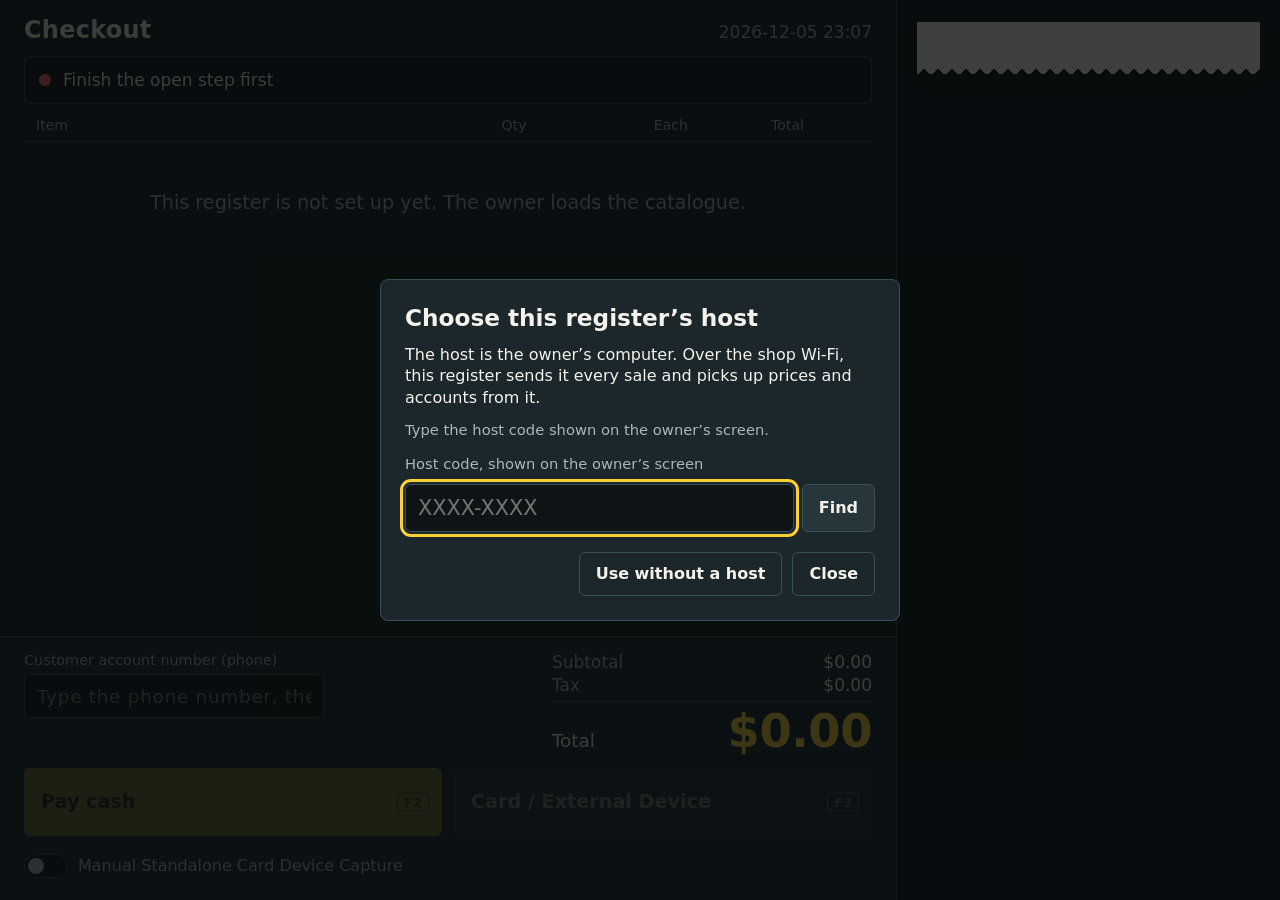
==== checkout_terminal.html @ d7b21565 "Add files via upload" ====
<!doctype html>
<html lang="en">
<head>
<meta charset="utf-8">
<meta name="viewport" content="width=device-width, initial-scale=1">
<meta name="theme-color" content="#141c1f">
<meta name="color-scheme" content="dark">
<title>Checkout</title>
<link rel="manifest" href="terminal.webmanifest">
<link rel="icon" href="icon-192.png">
<link rel="apple-touch-icon" href="icon-192.png">
<style>
:root {
  --slate: #141c1f; --well: #0e1416; --panel: #1c272b; --raise: #27363b; --line: #3b4e54;
  --chalk: #f4f2ea; --mute: #a9b8ba; --tag: #ffcf33; --tag-ink: #1d1a04;
  --tomato: #ff6b5e; --leaf: #7ad796; --paper: #fbfaf4; --ink: #1b1b19;
  --display: Bahnschrift, 'DIN Alternate', 'Avenir Next Condensed', 'Roboto Condensed', 'Arial Narrow', system-ui, sans-serif;
  --body: system-ui, 'Segoe UI', Roboto, 'Helvetica Neue', Arial, sans-serif;
}
* { box-sizing: border-box; }
[hidden] { display: none !important; }
html, body { height: 100%; margin: 0; }
body { background: var(--slate); color: var(--chalk); font: 17px/1.35 var(--display); overflow: hidden; -webkit-text-size-adjust: 100%; }
button, input { font: inherit; color: inherit; }
button { cursor: pointer; }
button:disabled { cursor: not-allowed; }
:focus-visible { outline: 3px solid var(--tag); outline-offset: 2px; }

/* The scanner catch-box stays focusable but takes no space on screen. */
.scan-catch { position: fixed; left: -200vw; top: 0; width: 1px; height: 1px; opacity: 0; border: 0; padding: 0; }
#print_frame { position: fixed; right: 0; bottom: 0; width: 0; height: 0; border: 0; opacity: 0; pointer-events: none; }

.app { display: grid; grid-template-columns: minmax(0, 1fr) clamp(300px, 30vw, 410px); height: 100%; }
.till { display: grid; grid-template-columns: minmax(0, 1fr); grid-template-rows: auto auto minmax(0, 1fr) auto; min-height: 0; min-width: 0; }

.bar { display: flex; align-items: baseline; justify-content: space-between; gap: 16px; padding: 14px 24px 10px; }
.bar h1 { min-width: 0; margin: 0; font-size: 1.5rem; font-weight: 700; letter-spacing: .01em; overflow: hidden; text-overflow: ellipsis; white-space: nowrap; }
.bar-meta { display: flex; gap: 18px; align-items: baseline; color: var(--mute); white-space: nowrap; font-variant-numeric: tabular-nums; }
.lamp::before { content: ''; display: inline-block; width: .55em; height: .55em; border-radius: 50%; background: var(--leaf); margin-right: .45em; }

.lamp.away::before { background: var(--tag); }

.scanline { display: flex; align-items: center; gap: 12px; margin: 0 24px; padding: 10px 14px; background: var(--well); border: 1px solid var(--line); border-radius: 6px; min-height: 48px; }
.scan-lamp { width: 12px; height: 12px; border-radius: 50%; background: var(--tomato); flex: none; }
.scan-ready .scan-lamp { background: var(--leaf); box-shadow: 0 0 0 4px rgba(122, 215, 150, .18); }
.scan-echo { margin-left: auto; font-size: 1.2rem; letter-spacing: .08em; font-variant-numeric: tabular-nums; color: var(--tag); min-height: 1em; }

.cart { display: grid; grid-template-rows: auto minmax(0, 1fr) auto; min-height: 0; padding: 12px 24px 0; }
.cart-head, .row { display: grid; grid-template-columns: minmax(0, 1fr) 132px 96px 104px 44px; column-gap: 12px; align-items: center; }
.cart-head { color: var(--mute); font-size: .88rem; padding: 0 12px 6px; border-bottom: 1px solid var(--line); }
.cart-head span:nth-child(n+3) { text-align: right; }
.cart-head span:nth-child(2) { text-align: center; }
.cart-rows { list-style: none; margin: 0; padding: 0; overflow-y: auto; }
.row { padding: 10px 12px; border-bottom: 1px solid rgba(59, 78, 84, .55); }
.row.is-new { animation: landed .7s ease-out; }
@keyframes landed { from { background: rgba(255, 207, 51, .28); } to { background: transparent; } }
.row-name { min-width: 0; }
.row-name span { display: block; font-size: 1.18rem; overflow: hidden; text-overflow: ellipsis; white-space: nowrap; }
.row-name small { color: var(--tag); font-size: .85rem; }
.stepper { display: grid; grid-template-columns: 40px 1fr 40px; align-items: center; text-align: center; }
.stepper button, .row-x { height: 40px; border: 1px solid var(--line); background: var(--panel); border-radius: 6px; font-size: 1.3rem; line-height: 1; }
.stepper button:hover, .row-x:hover { background: var(--raise); }
.stepper output { font-size: 1.2rem; font-variant-numeric: tabular-nums; }
.price { display: grid; justify-items: end; font-variant-numeric: tabular-nums; line-height: 1.15; }
.price s { color: var(--tomato); font-size: .95rem; text-decoration-thickness: 2px; }
.row-total { text-align: right; font-size: 1.2rem; font-weight: 600; font-variant-numeric: tabular-nums; }
.row-x { color: var(--mute); }
.empty { margin: 0; padding: 48px 12px; color: var(--mute); font-size: 1.2rem; text-align: center; }
.coupons { list-style: none; margin: 0; padding: 8px 0 0; display: flex; flex-wrap: wrap; gap: 8px; }
.coupons li { display: flex; align-items: center; gap: 4px; background: var(--tag); color: var(--tag-ink); font-weight: 700; padding: 3px 4px 3px 10px; border-radius: 3px; }
.coupons button { border: 0; background: transparent; color: inherit; font-size: 1.15rem; line-height: 1; padding: 2px 6px; }

.checkout { display: grid; grid-template-columns: minmax(0, 1fr) minmax(240px, 320px); gap: 14px 28px; padding: 14px 24px 18px; background: var(--panel); border-top: 1px solid var(--line); }
.acct label { display: block; color: var(--mute); font-size: .9rem; margin-bottom: 4px; }
.acct input { width: 100%; max-width: 300px; height: 44px; padding: 0 12px; background: var(--well); border: 1px solid var(--line); border-radius: 6px; font-size: 1.15rem; letter-spacing: .04em; }
.acct-card { margin-top: 10px; display: flex; flex-wrap: wrap; align-items: center; gap: 6px 12px; }
.acct-card strong { font-size: 1.15rem; }
.acct-card .owes { color: var(--mute); flex-basis: 100%; }
.pill { font-size: .85rem; font-weight: 700; padding: 1px 8px; border-radius: 3px; background: var(--tomato); color: #2a0703; }

.totals { margin: 0; align-self: end; }
.totals div { display: flex; justify-content: space-between; gap: 12px; color: var(--mute); font-variant-numeric: tabular-nums; }
.totals dd { margin: 0; color: var(--chalk); }
.totals .grand { align-items: baseline; margin-top: 4px; padding-top: 6px; border-top: 1px solid var(--line); color: var(--chalk); font-size: 1.15rem; }
.totals .grand dd { font-size: 2.9rem; font-weight: 700; line-height: 1; color: var(--tag); letter-spacing: -.01em; }
.saved { margin: 4px 0 0; text-align: right; color: var(--leaf); }

.lock { grid-column: 1 / -1; display: flex; flex-wrap: wrap; align-items: center; gap: 10px 16px; padding: 12px 14px; border: 2px solid var(--tomato); border-radius: 6px; background: rgba(255, 107, 94, .1); }
.lock p { margin: 0; flex: 1 1 320px; font-family: var(--body); font-size: 1rem; }
.pay { grid-column: 1 / -1; display: grid; grid-template-columns: repeat(auto-fit, minmax(200px, 1fr)); gap: 12px; }
.paybtn { position: relative; display: grid; align-content: center; justify-items: start; min-height: 68px; padding: 8px 54px 8px 16px; text-align: left; background: var(--raise); border: 1px solid var(--line); border-radius: 6px; font-size: 1.2rem; font-weight: 700; }
.paybtn small { font-weight: 400; font-size: .85rem; color: var(--mute); }
.paybtn kbd { position: absolute; right: 12px; top: 50%; translate: 0 -50%; font: 600 .8rem var(--display); border: 1px solid currentColor; border-radius: 4px; padding: 1px 6px; opacity: .65; }
.paybtn.cash { background: var(--tag); border-color: var(--tag); color: var(--tag-ink); }
.paybtn:hover:not(:disabled) { filter: brightness(1.1); }
.paybtn:disabled { opacity: .38; }
.switch { grid-column: 1 / -1; justify-self: start; display: flex; align-items: center; gap: 10px; background: none; border: 0; padding: 4px 0; color: var(--mute); font-size: 1rem; }
.switch .knob { width: 44px; height: 24px; border-radius: 12px; border: 1px solid var(--line); background: var(--well); position: relative; flex: none; }
.switch .knob::after { content: ''; position: absolute; top: 3px; left: 3px; width: 16px; height: 16px; border-radius: 50%; background: var(--mute); transition: left .12s; }
.switch[aria-checked="true"] { color: var(--chalk); }
.switch[aria-checked="true"] .knob { background: var(--tag); border-color: var(--tag); }
.switch[aria-checked="true"] .knob::after { left: 23px; background: var(--tag-ink); }

.btn { min-height: 44px; padding: 0 16px; border-radius: 6px; border: 1px solid var(--line); background: var(--raise); font-weight: 600; }
.btn:hover { filter: brightness(1.12); }
.btn.primary { background: var(--tag); border-color: var(--tag); color: var(--tag-ink); }
.btn.ghost { background: transparent; }
.btn.small { min-height: 36px; padding: 0 12px; font-size: .95rem; }

/* Receipt tape */
.tape { background: var(--well); border-left: 1px solid var(--line); padding: 22px 20px 40px; overflow-y: auto; }
.paper { position: relative; background: var(--paper); color: var(--ink); padding: 20px 16px 22px; box-shadow: 0 10px 30px rgba(0, 0, 0, .45); }
.paper::after { content: ''; position: absolute; left: 0; right: 0; top: 100%; height: 10px;
  background: linear-gradient(135deg, var(--paper) 50%, transparent 50%) 0 0 / 14px 10px repeat-x, linear-gradient(225deg, var(--paper) 50%, transparent 50%) 0 0 / 14px 10px repeat-x; }

/* Dialogs */
dialog.dlg { width: min(520px, calc(100vw - 32px)); padding: 24px; border: 1px solid var(--line); border-radius: 8px; background: var(--panel); color: var(--chalk); font-family: var(--body); font-size: 1rem; }
dialog.dlg::backdrop { background: rgba(7, 11, 12, .78); }
.dlg h2 { margin: 0 0 12px; font: 700 1.45rem/1.2 var(--display); }
.dlg p { margin: 0 0 12px; }
.dlg label { display: block; margin: 14px 0 4px; color: var(--mute); font-size: .92rem; }
.dlg input:not([type=radio]) { width: 100%; height: 48px; padding: 0 12px; background: var(--well); border: 1px solid var(--line); border-radius: 6px; font: 1.3rem var(--display); }
.dlg-btns { display: flex; flex-wrap: wrap; justify-content: flex-end; gap: 10px; margin-top: 20px; }
.dlg .big { font: 700 2.6rem/1 var(--display); color: var(--tag); margin-bottom: 14px; font-variant-numeric: tabular-nums; }
.dlg .err { color: var(--tomato); min-height: 1.3em; margin: 8px 0 0; }
.dlg .fine { color: var(--mute); font-size: .92rem; }
.dlg .sums { display: flex; justify-content: space-between; align-items: baseline; font: 1.15rem var(--display); margin: 14px 0 0; }
.dlg .sums b { font-size: 1.7rem; font-variant-numeric: tabular-nums; }
.quick { display: flex; flex-wrap: wrap; gap: 8px; margin-top: 10px; }
#pinInput { letter-spacing: .6em; text-align: center; font-size: 1.8rem; }
.map-list { display: grid; gap: 8px; max-height: 40vh; overflow-y: auto; }
.map-opt { display: grid; grid-template-columns: auto 1fr; gap: 2px 12px; align-items: center; margin: 0 !important; padding: 10px 12px; border: 1px solid var(--line); border-radius: 6px; color: var(--chalk) !important; font-size: 1rem !important; cursor: pointer; }
.map-opt:has(input:checked) { border-color: var(--tag); background: rgba(255, 207, 51, .08); }
.map-opt input { grid-row: span 2; width: 20px; height: 20px; accent-color: var(--tag); }
.map-opt span { color: var(--mute); font-size: .9rem; grid-column: 2; overflow-wrap: anywhere; }
.host-opt { display: grid; gap: 2px; text-align: left; padding: 10px 12px; }
.host-opt span { color: var(--mute); font-weight: 400; font-size: .9rem; }
.host-opt:disabled { opacity: .55; }
#hostCode { flex: 1 1 160px; width: auto; text-transform: uppercase; }
.pulse { height: 6px; border-radius: 3px; background: var(--well); overflow: hidden; margin: 18px 0; }
.pulse::after { content: ''; display: block; width: 35%; height: 100%; background: var(--tag); border-radius: 3px; animation: sweep 1.3s ease-in-out infinite alternate; }
@keyframes sweep { from { translate: 0; } to { translate: 186%; } }

.veil { position: fixed; inset: 0; z-index: 50; display: grid; place-items: center; background: rgba(14, 20, 22, .9); border: 4px dashed var(--tag); font-size: 1.6rem; font-weight: 700; pointer-events: none; }
.toasts { position: fixed; right: 20px; top: 14px; z-index: 60; display: grid; gap: 8px; width: min(370px, calc(100vw - 40px)); pointer-events: none; }
.toast { padding: 12px 16px; border-radius: 6px; background: var(--chalk); color: var(--ink); font: 600 1rem var(--body); box-shadow: 0 6px 20px rgba(0, 0, 0, .5); border-left: 6px solid var(--mute); }
.toast.good { border-left-color: #1f9d4d; }
.toast.bad { border-left-color: #d6311f; }

@media (max-width: 900px) {
  body { overflow: auto; }
  .app { grid-template-columns: minmax(0, 1fr); height: auto; min-height: 100%; }
  .bar { flex-wrap: wrap; row-gap: 2px; }
  .bar h1 { flex: 1 1 100%; }
  .till { grid-template-rows: auto auto auto auto; }
  .cart-rows { max-height: 46vh; }
  .cart-head, .row { grid-template-columns: minmax(0, 1fr) 112px 76px 84px 40px; column-gap: 8px; }
  .checkout { grid-template-columns: 1fr; }
  .tape { border-left: 0; border-top: 1px solid var(--line); }
  .paper { max-width: 380px; margin: 0 auto; }
  .bar, .cart, .checkout { padding-left: 14px; padding-right: 14px; }
  .scanline { margin: 0 14px; }
}
@media (prefers-reduced-motion: reduce) { .row.is-new, .pulse::after { animation: none; } .switch .knob::after { transition: none; } }
@media print { .till, .toasts, .veil, dialog { display: none !important; } .app { display: block; } .tape { border: 0; padding: 0; background: #fff; } .paper { box-shadow: none; } }
</style>
<!-- Receipt rules live in their own sheet: the same text is copied into the hidden print frame. -->
<style id="rcptCss">
.rcpt { font: 13px/1.4 ui-monospace, 'Cascadia Mono', 'SF Mono', Menlo, Consolas, 'Liberation Mono', monospace; }
.rcpt p { margin: 0; }
.rcpt header { text-align: center; margin-bottom: 10px; }
.rcpt .r-store { font-weight: 700; font-size: 1.2em; }
.rcpt .r-meta { display: flex; justify-content: space-between; gap: 8px; }
.rcpt hr { border: 0; border-top: 1px dashed currentColor; margin: 8px 0; }
.rcpt ul { list-style: none; margin: 0; padding: 0; }
.rcpt li { display: grid; grid-template-columns: auto 1fr auto; column-gap: 8px; align-items: end; margin-bottom: 6px; }
.rcpt .r-name { grid-column: 1 / -1; overflow-wrap: anywhere; }
.rcpt .r-qty { padding-left: 2ch; }
.rcpt .r-each { display: grid; }
.rcpt .r-each s { color: #c5281c; }
.rcpt .r-amt, .rcpt dd { text-align: right; font-variant-numeric: tabular-nums; }
.rcpt dl { margin: 0; }
.rcpt dl div { display: flex; justify-content: space-between; gap: 8px; }
.rcpt dd { margin: 0; }
.rcpt .r-grand { font-weight: 700; font-size: 1.3em; margin-top: 4px; }
.rcpt .r-note { text-align: center; margin-top: 8px; }
.rcpt .r-quiet { opacity: .6; }
.rcpt footer { text-align: center; margin-top: 12px; }
</style>
</head>
<body>
<input id="scan" class="scan-catch" type="text" inputmode="none" autocomplete="off" autocapitalize="off" autocorrect="off" spellcheck="false" aria-label="Barcode scanner input">

<div class="app">
  <main class="till">
    <header class="bar">
      <h1 id="storeName">Checkout</h1>
      <div class="bar-meta"><span id="linkLamp" class="lamp" hidden></span><span id="offlineLamp" class="lamp" hidden>Works offline</span><time id="clock"></time></div>
    </header>

    <section class="scanline" aria-live="polite">
      <span class="scan-lamp"></span>
      <span id="scanState">Ready to scan</span>
      <span id="scanEcho" class="scan-echo"></span>
    </section>

    <section class="cart" aria-label="Cart">
      <div class="cart-head" aria-hidden="true"><span>Item</span><span>Qty</span><span>Each</span><span>Total</span><span></span></div>
      <ol id="cartRows" class="cart-rows"></ol>
      <ul id="couponRow" class="coupons" aria-label="Coupons applied"></ul>
    </section>

    <section class="checkout" aria-label="Payment">
      <div class="acct">
        <label for="phone">Customer account number (phone)</label>
        <input id="phone" data-keepfocus type="tel" inputmode="numeric" autocomplete="off" placeholder="Type the phone number, then Enter">
        <div id="acctInfo"></div>
      </div>
      <div>
        <dl class="totals">
          <div><dt>Subtotal</dt><dd id="tSub">$0.00</dd></div>
          <div id="tOffRow" hidden><dt>Coupons</dt><dd id="tOff"></dd></div>
          <div><dt id="tTaxLabel">Tax</dt><dd id="tTax">$0.00</dd></div>
          <div class="grand"><dt>Total</dt><dd id="tTotal">$0.00</dd></div>
        </dl>
        <p id="tSaved" class="saved" hidden></p>
      </div>
      <div class="lock" id="lock" hidden role="alert"><p id="lockMsg"></p></div>
      <div class="pay">
        <button type="button" class="paybtn cash" id="payCash"><span>Pay cash</span><kbd>F2</kbd></button>
        <button type="button" class="paybtn" id="payCard"><span>Card / External Device</span><small id="cardHint"></small><kbd>F3</kbd></button>
        <button type="button" class="paybtn" id="payAcct" hidden><span>Charge to Account</span><kbd>F4</kbd></button>
      </div>
      <button type="button" class="switch" id="manualToggle" role="switch" aria-checked="false"><span class="knob"></span>Manual Standalone Card Device Capture</button>
    </section>
  </main>

  <aside class="tape" aria-label="Receipt"><div class="paper" id="paper"></div></aside>
</div>

<div id="dropVeil" class="veil" hidden>Release to load the database file</div>
<div id="toasts" class="toasts" role="status" aria-live="polite"></div>
<iframe name="print_frame" id="print_frame" title="Receipt print frame" aria-hidden="true" tabindex="-1"></iframe>

<dialog id="askDlg" class="dlg"><form method="dialog">
  <h2 id="askTitle"></h2><div id="askBody"></div><div id="askBtns" class="dlg-btns"></div>
</form></dialog>

<dialog id="pinDlg" class="dlg"><form>
  <h2 id="pinTitle"></h2>
  <p id="pinNote" class="err" hidden></p>
  <label for="pinInput">4-digit owner PIN</label>
  <input id="pinInput" type="password" inputmode="numeric" maxlength="4" pattern="[0-9]{4}" autocomplete="off" required>
  <p id="pinErr" class="err" role="alert"></p>
  <div class="dlg-btns"><button type="button" class="btn ghost" data-close>Cancel</button><button class="btn primary">Unlock</button></div>
</form></dialog>

<dialog id="cashDlg" class="dlg"><form>
  <h2>Cash payment</h2>
  <p class="sums">Amount due <b id="cashDue"></b></p>
  <label for="cashIn">Cash received</label>
  <input id="cashIn" inputmode="decimal" autocomplete="off">
  <div id="cashQuick" class="quick"></div>
  <p class="sums">Change <b id="cashChange"></b></p>
  <p id="cashErr" class="err" role="alert"></p>
  <div class="dlg-btns"><button type="button" class="btn ghost" data-close>Cancel</button><button class="btn primary">Take payment</button></div>
</form></dialog>

<dialog id="mapDlg" class="dlg"><form>
  <h2>Which card device does this register use?</h2>
  <p>This is asked once per register. Card totals are pushed to the device you pick.</p>
  <div id="mapList" class="map-list" role="radiogroup" aria-label="Card device profiles"></div>
  <label for="mapEndpoint">Device address for this register</label>
  <input id="mapEndpoint" autocomplete="off" spellcheck="false">
  <p id="mapSerial" class="fine" hidden><button type="button" class="btn small" id="mapGrant">Choose serial port</button> <span id="mapSerialState"></span></p>
  <p id="mapErr" class="err" role="alert"></p>
  <div class="dlg-btns"><button type="button" class="btn ghost" data-close>Cancel</button><button class="btn primary">Use this device</button></div>
</form></dialog>

<dialog id="hostDlg" class="dlg"><form>
  <h2>Choose this register’s host</h2>
  <p>The host is the owner’s computer. Over the shop Wi-Fi, this register sends it every sale and picks up prices and accounts from it.</p>
  <div id="hostList" class="map-list"></div>
  <p id="hostState" class="fine" role="status"></p>
  <label for="hostCode">Host code, shown on the owner’s screen</label>
  <div class="quick"><input id="hostCode" autocomplete="off" spellcheck="false" maxlength="9" placeholder="XXXX-XXXX"><button class="btn" id="hostFind">Find</button></div>
  <div class="dlg-btns"><button type="button" class="btn ghost" id="hostSkip">Use without a host</button><button type="button" class="btn ghost" data-close>Close</button></div>
</form></dialog>

<dialog id="waitDlg" class="dlg">
  <h2>Waiting for Hardware Payment…</h2>
  <p class="big" id="waitAmt"></p>
  <p id="waitDev"></p>
  <p id="waitSim" class="err" hidden>Simulator profile: no card is being charged.</p>
  <div class="pulse" aria-hidden="true"></div>
  <p class="fine">If you cancel here, check the card device as well. A card that was already tapped may still be charged.</p>
  <div class="dlg-btns"><button type="button" class="btn ghost" id="waitCancel">Cancel payment</button></div>
</dialog>

<script>
/* ===== Shared core. This block is identical in checkout_terminal.html and owner_manager.html ===== */
const Core = (() => {
  'use strict';

  /* ---------- money and dates (all arithmetic in integer cents) ---------- */
  const toCents = v => { const n = Math.round(Number(v) * 100); return Number.isFinite(n) ? n : 0; };
  const toMoney = c => Math.round(c) / 100;
  const fmt = c => (c < 0 ? '-$' : '$') + (Math.abs(c) / 100).toFixed(2);
  const pad2 = n => String(n).padStart(2, '0');
  const isoDate = (d = new Date()) => `${d.getFullYear()}-${pad2(d.getMonth() + 1)}-${pad2(d.getDate())}`;
  const addDays = (iso, days) => { const [y, m, d] = iso.split('-').map(Number); return isoDate(new Date(y, m - 1, d + days)); };
  const phoneKey = s => String(s ?? '').replace(/\D/g, '');
  const isDate = s => typeof s === 'string' && /^\d{4}-\d{2}-\d{2}$/.test(s);

  /* ---------- SHA-256 in plain JS, so PIN checks work without a secure context ---------- */
  const K = new Uint32Array([
    0x428a2f98, 0x71374491, 0xb5c0fbcf, 0xe9b5dba5, 0x3956c25b, 0x59f111f1, 0x923f82a4, 0xab1c5ed5,
    0xd807aa98, 0x12835b01, 0x243185be, 0x550c7dc3, 0x72be5d74, 0x80deb1fe, 0x9bdc06a7, 0xc19bf174,
    0xe49b69c1, 0xefbe4786, 0x0fc19dc6, 0x240ca1cc, 0x2de92c6f, 0x4a7484aa, 0x5cb0a9dc, 0x76f988da,
    0x983e5152, 0xa831c66d, 0xb00327c8, 0xbf597fc7, 0xc6e00bf3, 0xd5a79147, 0x06ca6351, 0x14292967,
    0x27b70a85, 0x2e1b2138, 0x4d2c6dfc, 0x53380d13, 0x650a7354, 0x766a0abb, 0x81c2c92e, 0x92722c85,
    0xa2bfe8a1, 0xa81a664b, 0xc24b8b70, 0xc76c51a3, 0xd192e819, 0xd6990624, 0xf40e3585, 0x106aa070,
    0x19a4c116, 0x1e376c08, 0x2748774c, 0x34b0bcb5, 0x391c0cb3, 0x4ed8aa4a, 0x5b9cca4f, 0x682e6ff3,
    0x748f82ee, 0x78a5636f, 0x84c87814, 0x8cc70208, 0x90befffa, 0xa4506ceb, 0xbef9a3f7, 0xc67178f2]);
  const W = new Uint32Array(64);
  const encoder = new TextEncoder();
  function sha256(str) {
    const bytes = encoder.encode(str), len = bytes.length;
    const total = ((len + 9 + 63) >> 6) << 6;
    const buf = new Uint8Array(total); buf.set(bytes); buf[len] = 0x80;
    const dv = new DataView(buf.buffer);
    dv.setUint32(total - 8, Math.floor(len / 0x20000000)); dv.setUint32(total - 4, (len << 3) >>> 0);
    const H = new Uint32Array([0x6a09e667, 0xbb67ae85, 0x3c6ef372, 0xa54ff53a, 0x510e527f, 0x9b05688c, 0x1f83d9ab, 0x5be0cd19]);
    for (let off = 0; off < total; off += 64) {
      for (let i = 0; i < 16; i++) W[i] = dv.getUint32(off + i * 4);
      for (let i = 16; i < 64; i++) {
        const x = W[i - 15], y = W[i - 2];
        const s0 = ((x >>> 7) | (x << 25)) ^ ((x >>> 18) | (x << 14)) ^ (x >>> 3);
        const s1 = ((y >>> 17) | (y << 15)) ^ ((y >>> 19) | (y << 13)) ^ (y >>> 10);
        W[i] = (W[i - 16] + s0 + W[i - 7] + s1) >>> 0;
      }
      let a = H[0], b = H[1], c = H[2], d = H[3], e = H[4], f = H[5], g = H[6], hh = H[7];
      for (let i = 0; i < 64; i++) {
        const S1 = ((e >>> 6) | (e << 26)) ^ ((e >>> 11) | (e << 21)) ^ ((e >>> 25) | (e << 7));
        const t1 = (hh + S1 + ((e & f) ^ (~e & g)) + K[i] + W[i]) >>> 0;
        const S0 = ((a >>> 2) | (a << 30)) ^ ((a >>> 13) | (a << 19)) ^ ((a >>> 22) | (a << 10));
        const t2 = (S0 + ((a & b) ^ (a & c) ^ (b & c))) >>> 0;
        hh = g; g = f; f = e; e = (d + t1) >>> 0; d = c; c = b; b = a; a = (t1 + t2) >>> 0;
      }
      H[0] += a; H[1] += b; H[2] += c; H[3] += d; H[4] += e; H[5] += f; H[6] += g; H[7] += hh;
    }
    let out = ''; for (const x of H) out += x.toString(16).padStart(8, '0');
    return out;
  }

  /* ---------- PIN: salted, stretched SHA-256 stored as "s256$rounds$salt$digest" ---------- */
  const PIN_ROUNDS = 12000;
  const randomHex = n => Array.from(crypto.getRandomValues(new Uint8Array(n)), b => b.toString(16).padStart(2, '0')).join('');
  function hashPin(pin, salt = randomHex(16), rounds = PIN_ROUNDS) {
    let d = sha256(`${salt}:${pin}`);
    for (let i = 1; i < rounds; i++) d = sha256(d + salt);
    return `s256$${rounds}$${salt}$${d}`;
  }
  function verifyPin(pin, stored) {
    const [tag, rounds, salt, digest] = String(stored ?? '').split('$');
    if (tag !== 's256' || !digest || !(Number(rounds) > 0) || Number(rounds) > 200000) return false;
    return hashPin(String(pin), salt, Number(rounds)) === stored;
  }
  /* Wrong-PIN guard: every fifth miss on this device adds a 30 second wait. */
  const GUARD_KEY = 'pos.pin.guard';
  function tryPin(pin, stored) {
    let g = {}; try { g = JSON.parse(localStorage.getItem(GUARD_KEY)) || {}; } catch { /* fresh guard */ }
    const now = Date.now();
    if (g.until > now) return { ok: false, wait: Math.ceil((g.until - now) / 1000) };
    if (verifyPin(pin, stored)) { try { localStorage.removeItem(GUARD_KEY); } catch { /* ignore */ } return { ok: true }; }
    const fails = (g.fails || 0) + 1;
    const until = fails % 5 === 0 ? now + 30000 * (fails / 5) : 0;
    try { localStorage.setItem(GUARD_KEY, JSON.stringify({ fails, until })); } catch { /* ignore */ }
    return { ok: false, wait: until ? Math.ceil((until - now) / 1000) : 0 };
  }

  /* ---------- schema ---------- */
  const PROMO_TYPES = ['percentage', 'fixed', 'clearance'];
  const emptyDb = () => ({
    inventory: {}, promotions: {}, customers: {},
    payment_devices: { ACTIVE_PROFILE_ID: '', profiles: {} },
    settings: { pin_hash: '', receipt_header: '', credit_allowed_globally: true, global_credit_duration_days: 7, printing_enabled: true, tax_rate_percent: 0, last_modified: '' },
    sales_history: []
  });
  const obj = v => (v && typeof v === 'object' && !Array.isArray(v)) ? v : {};
  const bool = (v, dflt) => v === true || v === 'true' ? true : v === false || v === 'false' ? false : dflt;
  const money = v => Math.max(0, toMoney(toCents(v)));
  const has = (o, k) => Object.prototype.hasOwnProperty.call(o, k);
  const safeKey = k => { const s = String(k ?? '').trim(); return s === '__proto__' ? '' : s; };

  /* Turns any parsed JSON into a clean database. Throws when it is not a sync file; reports rows it had to skip. */
  function normalizeDb(raw) {
    if (!raw || typeof raw !== 'object' || Array.isArray(raw) || !raw.inventory || typeof raw.inventory !== 'object') {
      throw new Error('This is not an inventory_db.json sync file (it has no "inventory" section).');
    }
    const db = emptyDb(), skipped = [];
    for (const [code, it] of Object.entries(raw.inventory)) {
      const key = safeKey(code), name = String(obj(it).name ?? '').trim();
      if (!key || !name) { skipped.push(`inventory "${code}"`); continue; }
      db.inventory[key] = { name, price: money(it.price), sale_price: money(it.sale_price), stock: Math.trunc(Number(it.stock)) || 0, category: String(it.category ?? '').trim(), taxable: bool(it.taxable, false) };
    }
    for (const [code, p] of Object.entries(obj(raw.promotions))) {
      const key = safeKey(code), type = String(obj(p).type ?? '').toLowerCase(), value = Number(obj(p).value);
      if (!key || !PROMO_TYPES.includes(type) || !(value > 0) || (type !== 'fixed' && value > 100)) { skipped.push(`promotion "${code}"`); continue; }
      db.promotions[key] = { type, value, applies_to: String(p.applies_to ?? 'all').trim() || 'all' };
    }
    for (const [phone, c] of Object.entries(obj(raw.customers))) {
      const key = phoneKey(phone), name = String(obj(c).name ?? '').trim();
      if (key.length < 4 || !name) { skipped.push(`customer "${phone}"`); continue; }
      db.customers[key] = { name, balance_due: money(c.balance_due), due_date: isDate(c.due_date) ? c.due_date : null, status: c.status === 'frozen' ? 'frozen' : 'active' };
    }
    const pd = obj(raw.payment_devices);
    for (const [id, p] of Object.entries(obj(pd.profiles))) {
      const key = safeKey(id);
      if (!key || !p || typeof p !== 'object') { skipped.push(`payment profile "${id}"`); continue; }
      db.payment_devices.profiles[key] = {
        provider_name: String(p.provider_name ?? '').trim(), connection_type: p.connection_type === 'SERIAL_COM' ? 'SERIAL_COM' : 'LAN_IP',
        endpoint_address: String(p.endpoint_address ?? '').trim(), label: String(p.label ?? '').trim() || key
      };
    }
    const ids = Object.keys(db.payment_devices.profiles), active = String(pd.ACTIVE_PROFILE_ID ?? '');
    db.payment_devices.ACTIVE_PROFILE_ID = ids.includes(active) ? active : (ids[0] || '');
    const s = obj(raw.settings), days = Math.trunc(Number(s.global_credit_duration_days)), tax = Number(s.tax_rate_percent);
    db.settings = {
      pin_hash: typeof s.pin_hash === 'string' ? s.pin_hash : '',
      receipt_header: String(s.receipt_header ?? ''),
      credit_allowed_globally: bool(s.credit_allowed_globally, true),
      global_credit_duration_days: days >= 0 ? days : 7,
      printing_enabled: bool(s.printing_enabled, true),
      tax_rate_percent: tax >= 0 && tax <= 100 ? tax : 0,
      last_modified: typeof s.last_modified === 'string' && !Number.isNaN(Date.parse(s.last_modified)) ? s.last_modified : ''
    };
    db.sales_history = (Array.isArray(raw.sales_history) ? raw.sales_history : []).filter(r => r && typeof r === 'object' && r.id);
    return { db, skipped };
  }

  const isOverdue = (c, today = isoDate()) => toCents(c.balance_due) > 0 && !!c.due_date && today > c.due_date;
  const isFrozen = (c, today) => c.status === 'frozen' || isOverdue(c, today);
  /* Marks every past-due account frozen. Returns how many it changed. */
  const needsFreeze = (core, today = isoDate()) => Object.values(core.customers).some(c => c.status !== 'frozen' && isOverdue(c, today));
  const freezeOverdue = (core, today = isoDate()) => { for (const c of Object.values(core.customers)) if (c.status !== 'frozen' && isOverdue(c, today)) c.status = 'frozen'; };

  /* What one sale or account payment does to stock and balances. The register runs it at the moment of sale, the host
     runs it once when a register reports the sale, and a register replays it for sales the host has not confirmed. */
  function applyRecord(core, rec) {
    const acct = rec.customer && has(core.customers, rec.customer) ? core.customers[rec.customer] : null;
    if (rec.type === 'account_payment') {
      if (!acct) return;
      const left = Math.max(0, toCents(acct.balance_due) - toCents(rec.total));
      acct.balance_due = toMoney(left);
      if (left === 0) { acct.due_date = null; acct.status = 'active'; }
      return;
    }
    for (const it of rec.items || []) if (has(core.inventory, it.barcode)) core.inventory[it.barcode].stock -= Math.trunc(Number(it.qty)) || 0;
    if (rec.payment?.method === 'account' && acct) {
      const before = toCents(acct.balance_due);
      acct.balance_due = toMoney(before + toCents(rec.total));
      if (!(before > 0 && acct.due_date)) acct.due_date = addDays(isoDate(new Date(rec.ts)), core.settings.global_credit_duration_days);
    }
  }
  /* Owner changes carry a timestamp and the newest one wins everywhere. It never goes backwards on one computer, and a
     stamp from more than ten minutes in the future (a wrong clock) counts as no stamp at all. */
  const stampOf = core => { const t = Date.parse(core?.settings?.last_modified || '') || 0; return t > Date.now() + 600000 ? 0 : t; };
  const stampNow = core => { core.settings.last_modified = new Date(Math.max(Date.now(), stampOf(core) + 1)).toISOString(); };

  /* ---------- storage: IndexedDB, one "core" record plus one record per sale ---------- */
  const Store = (() => {
    let opening;
    const chan = 'BroadcastChannel' in self ? new BroadcastChannel('grocer-pos') : null;
    const open = () => opening ??= new Promise((res, rej) => {
      const r = indexedDB.open('grocer_pos', 1);
      r.onupgradeneeded = () => { r.result.createObjectStore('kv'); r.result.createObjectStore('sales', { keyPath: 'id' }); };
      r.onsuccess = () => res(r.result);
      r.onerror = () => rej(r.error || new Error('This browser is blocking local storage for the register.'));
    });
    const stripSales = db => { const { sales_history, ...core } = db; return core; };
    const run = async (stores, mode, work) => {
      const idb = await open();
      return new Promise((res, rej) => {
        const tx = idb.transaction(stores, mode); let out, failure;
        tx.oncomplete = () => res(out);
        tx.onabort = tx.onerror = () => rej(failure || tx.error || new Error('Saving to local storage failed.'));
        try { work(tx, v => { out = v; }, e => { failure = e; try { tx.abort(); } catch { /* already closed */ } }); } catch (e) { failure = e; tx.abort(); }
      });
    };
    /* Read the freshest core, change it, write it and any sale records in one transaction. */
    async function update(change, records = []) {
      const core = await run(['kv', 'sales'], 'readwrite', (tx, done, fail) => {
        const kv = tx.objectStore('kv'), get = kv.get('core');
        get.onsuccess = () => {
          try {
            const c = get.result || stripSales(emptyDb());
            change(c); kv.put(c, 'core');
            for (const r of records) tx.objectStore('sales').put(r);
            done(c);
          } catch (e) { fail(e); }
        };
      });
      chan?.postMessage('changed');
      return core;
    }
    async function load() {
      return run(['kv'], 'readonly', (tx, done) => { const g = tx.objectStore('kv').get('core'); g.onsuccess = () => done(g.result || null); });
    }
    async function allSales() {
      const rows = await run(['sales'], 'readonly', (tx, done) => { const g = tx.objectStore('sales').getAll(); g.onsuccess = () => done(g.result); });
      return rows.sort((a, b) => String(a.ts).localeCompare(String(b.ts)));
    }
    /* Swap in a whole database. Sales are merged by id, never dropped. */
    async function replace(db) {
      const core = stripSales(db);
      await run(['kv', 'sales'], 'readwrite', (tx, done) => {
        tx.objectStore('kv').put(core, 'core');
        for (const r of db.sales_history || []) tx.objectStore('sales').put(r);
        done();
      });
      chan?.postMessage('changed');
      return core;
    }
    /* Which of these sale ids are not stored yet. */
    async function missing(ids) {
      return run(['sales'], 'readonly', (tx, done) => {
        const out = new Set(), sales = tx.objectStore('sales'); done(out);
        for (const id of ids) { const g = sales.getKey(id); g.onsuccess = () => { if (g.result === undefined) out.add(id); }; }
      });
    }
    const onChange = cb => { if (chan) chan.onmessage = cb; };
    return { load, update, allSales, replace, missing, onChange };
  })();

  /* Schema-ordered export text and a client-side download. */
  const compile = (core, sales) => JSON.stringify({
    inventory: core.inventory, promotions: core.promotions, customers: core.customers,
    payment_devices: core.payment_devices, settings: core.settings, sales_history: sales
  }, null, 2);
  function download(text, filename) {
    const url = URL.createObjectURL(new Blob([text], { type: 'application/json' }));
    const a = Object.assign(document.createElement('a'), { href: url, download: filename });
    document.body.append(a); a.click(); a.remove();
    setTimeout(() => URL.revokeObjectURL(url), 2000);
  }
  const readFile = file => new Promise((res, rej) => {
    const r = new FileReader();
    r.onload = () => res(String(r.result)); r.onerror = () => rej(r.error || new Error('Could not read the file.'));
    r.readAsText(file);
  });
  /* Reads dropped or picked files one by one and returns the first valid database. */
  async function readDbFiles(files) {
    let problem = 'No file was received.';
    for (const f of files) {
      try { return normalizeDb(JSON.parse(await readFile(f))); }
      catch (e) { problem = `${f.name}: ${e instanceof SyntaxError ? 'not valid JSON.' : e.message}`; }
    }
    throw new Error(problem);
  }

  /* ---------- DOM helper: builds elements from data, never from HTML strings ---------- */
  function h(tag, attrs, ...kids) {
    const el = document.createElement(tag);
    for (const [k, v] of Object.entries(attrs || {})) {
      if (v == null || v === false) continue;
      if (k === 'class') el.className = v;
      else if (k === 'text') el.textContent = v;
      else if (k.startsWith('on')) el.addEventListener(k.slice(2), v);
      else if (k === 'value' || k === 'checked' || k === 'disabled' || k === 'hidden' || k === 'selected') el[k] = v;
      else el.setAttribute(k, v === true ? '' : v);
    }
    for (const kid of kids.flat(Infinity)) if (kid != null && kid !== false) el.append(kid);
    return el;
  }

  const registerOffline = () => {
    if (!('serviceWorker' in navigator) || location.protocol === 'file:') return Promise.resolve(false);
    return navigator.serviceWorker.register('sw.js').then(() => navigator.serviceWorker.ready).then(() => true).catch(() => false);
  };

  /* ---------- Wi-Fi sync plumbing, shared by the host and the registers ----------
     Two pages on the same network talk directly over a WebRTC data channel. To open it, each side must first hand the
     other one short "how to reach me" note. Those notes go through a public message board (ntfy). Shop data never does. */
  const Link = (() => {
    const pref = (k, d) => { try { return localStorage.getItem(k) || d; } catch { return d; } };
    const SERVICE = pref('pos.link.service', 'https://ntfy.sh').replace(/\/+$/, '');
    const proof = (key, nonce, who) => sha256(`${key}|${nonce}|${who}`);
    async function publish(topic, msg) {
      const res = await fetch(`${SERVICE}/${topic}`, { method: 'POST', body: JSON.stringify(msg), cache: 'no-store' });
      if (!res.ok) throw new Error(`The link service answered ${res.status}.`);
    }
    /* Listens on one or more boards. onState(true) fires each time the listening connection is (re)established. */
    function subscribe(topics, onMsg, onState) {
      const es = new EventSource(`${SERVICE}/${topics.join(',')}/sse`);
      es.onopen = () => onState?.(true);
      es.onerror = () => onState?.(false);
      es.onmessage = e => {
        let m;
        try { const env = JSON.parse(e.data); if (env.event && env.event !== 'message') return; m = JSON.parse(env.message); } catch { return; }
        if (m && typeof m === 'object') onMsg(m);
      };
      return () => es.close();
    }
    /* Computers behind one router share a public address. Its hash names the board where a new register asks "who is host?". */
    async function areaTopic() {
      let ip = pref('pos.link.area', '');
      if (!ip) ip = (await (await fetch('https://api.ipify.org?format=json', { cache: 'no-store' })).json()).ip;
      return 'gpos-a-' + sha256('grocer-pos-area|' + ip).slice(0, 24);
    }
    const gathered = pc => new Promise(res => {
      if (pc.iceGatheringState === 'complete') return res();
      const t = setTimeout(res, 2500);
      pc.addEventListener('icegatheringstatechange', () => { if (pc.iceGatheringState === 'complete') { clearTimeout(t); res(); } });
    });
    const compact = sdp => { let n = 0; return sdp.split('\r\n').filter(l => !l.startsWith('a=candidate') || ++n <= 8).join('\r\n'); };   // notes must stay under 4 KB
    async function offer() {
      const pc = new RTCPeerConnection({ iceServers: [] }), dc = pc.createDataChannel('pos');
      await pc.setLocalDescription(await pc.createOffer()); await gathered(pc);
      return { pc, dc, sdp: compact(pc.localDescription.sdp) };
    }
    async function answer(sdp) {
      const pc = new RTCPeerConnection({ iceServers: [] });
      const channel = new Promise(res => { pc.ondatachannel = e => res(e.channel); });
      await pc.setRemoteDescription({ type: 'offer', sdp });
      await pc.setLocalDescription(await pc.createAnswer()); await gathered(pc);
      return { pc, channel, sdp: compact(pc.localDescription.sdp) };
    }
    /* JSON messages of any size over a data channel: split into small frames, sent in order, rebuilt on arrival. */
    function wire(dc, onMsg, onClose) {
      const FRAME = 12000, parts = new Map(); let seq = 0, chain = Promise.resolve();
      dc.onmessage = e => {
        const s = String(e.data), a = s.indexOf('|'), b = s.indexOf('|', a + 1), c = s.indexOf('|', b + 1);
        if (c < 0) return;
        const id = s.slice(0, a), n = Number(s.slice(b + 1, c)), got = parts.get(id) || [];
        got.push(s.slice(c + 1));
        if (got.length < n) return void parts.set(id, got);
        parts.delete(id);
        let msg; try { msg = JSON.parse(got.join('')); } catch { return; }
        if (msg && typeof msg === 'object') onMsg(msg);
      };
      dc.onclose = () => onClose?.();
      const send = obj => (chain = chain.then(async () => {
        const s = JSON.stringify(obj), n = Math.max(1, Math.ceil(s.length / FRAME)), id = (seq++).toString(36);
        for (let i = 0; i < n; i++) {
          while (dc.readyState === 'open' && dc.bufferedAmount > 1 << 20) await new Promise(r => setTimeout(r, 25));
          if (dc.readyState !== 'open') return;
          dc.send(`${id}|${i}|${n}|${s.slice(i * FRAME, (i + 1) * FRAME)}`);
        }
      }).catch(() => {}));
      return { send, close: () => { try { dc.close(); } catch { /* already closed */ } } };
    }
    const prettyCode = id => { const c = String(id).slice(0, 8).toUpperCase(); return c.slice(0, 4) + '-' + c.slice(4); };
    return { SERVICE, rid: randomHex, proof, publish, subscribe, areaTopic, offer, answer, wire, prettyCode };
  })();

  return { applyRecord, stampOf, stampNow, Link, toCents, toMoney, fmt, pad2, isoDate, addDays, phoneKey, isDate, sha256, hashPin, verifyPin, tryPin, PROMO_TYPES, emptyDb, normalizeDb, has, safeKey, isOverdue, isFrozen, needsFreeze, freezeOverdue, Store, compile, download, readDbFiles, h, registerOffline };
})();
</script>
<script>
(() => {
  'use strict';
  const { toCents, toMoney, fmt, pad2, isoDate, addDays, phoneKey, tryPin, has, isFrozen, needsFreeze, freezeOverdue, Store, compile, download, readDbFiles, h, registerOffline } = Core;
  const $ = id => document.getElementById(id);
  const LS = {
    get(k) { try { return JSON.parse(localStorage.getItem(k)); } catch { return null; } },
    set(k, v) { try { localStorage.setItem(k, JSON.stringify(v)); } catch { /* storage blocked: the choice lasts this session only */ } }
  };
  const K_DEVICE = 'pos.station.device', K_MANUAL = 'pos.station.manual_card', K_STATION = 'pos.station.id';
  const HARDWARE_TIMEOUT_MS = 120000;
  let station = LS.get(K_STATION);
  if (!station) { station = 'REG-' + Math.random().toString(36).slice(2, 6).toUpperCase(); LS.set(K_STATION, station); }

  let DB = null;                 // everything except sales_history
  const cart = new Map();        // barcode -> quantity
  const coupons = new Set();     // promotion codes scanned for this sale
  let customer = null;           // phone key of the attached account
  let lastSale = null;           // finished receipt, shown until the next scan
  let busy = false;              // a payment is in flight
  let flash = null;              // barcode to highlight on the next render
  let manualCard = LS.get(K_MANUAL) === true;

  /* ---------- small UI helpers ---------- */
  function toast(text, kind = '') {
    const el = h('div', { class: 'toast ' + kind, text });
    $('toasts').append(el);
    while ($('toasts').children.length > 3) $('toasts').firstChild.remove();
    setTimeout(() => el.remove(), kind === 'bad' ? 6000 : 3500);
  }
  let audio;
  function beep(ok) {
    try {
      audio ??= new (window.AudioContext || window.webkitAudioContext)();
      const o = audio.createOscillator(), g = audio.createGain();
      o.frequency.value = ok ? 1250 : 220; o.type = ok ? 'sine' : 'square';
      g.gain.value = .07; o.connect(g).connect(audio.destination);
      o.start(); o.stop(audio.currentTime + (ok ? .07 : .28));
    } catch { /* no audio device */ }
  }
  const modalOpen = () => !!document.querySelector('dialog[open]');
  const newId = () => (Date.now().toString(36) + Math.random().toString(36).slice(2, 5)).toUpperCase();
  for (const b of document.querySelectorAll('dialog [data-close]')) b.addEventListener('click', () => b.closest('dialog').close(''));

  /* One reusable question dialog. Resolves with the chosen button's value, or '' when dismissed. */
  function ask({ title, body = [], buttons }) {
    const dlg = $('askDlg');
    $('askTitle').textContent = title;
    $('askBody').replaceChildren(...[].concat(body).map(b => typeof b === 'string' ? h('p', { text: b }) : b));
    $('askBtns').replaceChildren(...buttons.map(b => b.cancel
      ? h('button', { type: 'button', class: 'btn ghost', text: b.label, onclick: () => dlg.close('') })
      : h('button', { value: b.value, class: 'btn ' + (b.kind || ''), text: b.label })));
    return new Promise(res => {
      dlg.addEventListener('close', () => res(dlg.returnValue), { once: true });
      dlg.returnValue = ''; dlg.showModal();
    });
  }

  function askPin(title, hash, note) {
    const dlg = $('pinDlg'), form = dlg.querySelector('form'), input = $('pinInput');
    $('pinTitle').textContent = title;
    $('pinNote').textContent = note || ''; $('pinNote').hidden = !note;
    input.value = ''; $('pinErr').textContent = '';
    return new Promise(res => {
      const submit = e => {
        e.preventDefault();
        const r = tryPin(input.value, hash);
        if (r.ok) return dlg.close('ok');
        input.value = '';
        $('pinErr').textContent = r.wait ? `Too many wrong tries. Wait ${r.wait} seconds, then try again.` : 'That PIN is not right.';
      };
      form.addEventListener('submit', submit);
      dlg.addEventListener('close', () => { form.removeEventListener('submit', submit); res(dlg.returnValue === 'ok'); }, { once: true });
      dlg.returnValue = ''; dlg.showModal(); input.focus();
    });
  }

  /* ---------- pricing engine (integer cents) ---------- */
  function promoHits(promo, code, item) {
    const target = promo.applies_to;
    if (target === 'all') return true;
    if (has(DB.inventory, target)) return target === code;
    return !!item.category && item.category.toLowerCase() === target.toLowerCase();
  }
  function priceCart() {
    const inv = DB.inventory, promos = DB.promotions;
    /* A coupon is live when it was scanned, or when its code is the barcode of an item in the cart. */
    const live = Object.keys(promos).filter(k => promos[k].type !== 'clearance' && (coupons.has(k) || cart.has(k)));
    const used = new Set(), lines = [];
    for (const [code, qty] of cart) {
      if (!has(inv, code)) continue;
      const it = inv[code], orig = toCents(it.price), sale = toCents(it.sale_price);
      let unit = orig, final = false; const why = [];
      if (sale > 0 && sale < unit) { unit = sale; why.push('Sale price'); }
      for (const p of Object.values(promos)) {
        if (p.type !== 'clearance' || !promoHits(p, code, it)) continue;
        final = true;                                   // clearance is a final price: coupons skip it
        unit = Math.min(unit, orig - Math.round(orig * p.value / 100));
      }
      if (final) why.splice(0, why.length, 'Clearance');
      else for (const k of live) {
        const p = promos[k];
        if (!promoHits(p, code, it)) continue;
        if (p.type === 'percentage') unit -= Math.round(unit * p.value / 100);
        else if (p.applies_to !== 'all') unit = Math.max(0, unit - toCents(p.value));   // fixed, per unit
        else continue;                                                                  // fixed on the whole order: below
        why.push(k); used.add(k);
      }
      lines.push({ barcode: code, name: it.name, qty, orig, unit, total: unit * qty, taxable: !!it.taxable, final, why });
    }
    const sum = (rows, f) => rows.reduce((s, r) => s + f(r), 0);
    const open = lines.filter(l => !l.final), pool = sum(open, l => l.total);
    let orderOff = 0;
    for (const k of live) if (promos[k].type === 'fixed' && promos[k].applies_to === 'all' && pool > 0) { orderOff += toCents(promos[k].value); used.add(k); }
    orderOff = Math.min(orderOff, pool);
    const goods = sum(lines, l => l.total);
    /* The order-level discount is shared between taxable and untaxed goods in proportion. */
    const taxableOff = pool ? Math.round(orderOff * sum(open.filter(l => l.taxable), l => l.total) / pool) : 0;
    const tax = Math.round((sum(lines.filter(l => l.taxable), l => l.total) - taxableOff) * (DB.settings.tax_rate_percent || 0) / 100);
    return { lines, goods, orderOff, tax, total: goods - orderOff + tax, saved: sum(lines, l => (l.orig - l.unit) * l.qty) + orderOff, codes: [...used] };
  }
  const asRecord = p => ({
    items: p.lines.map(l => ({ barcode: l.barcode, name: l.name, qty: l.qty, price: toMoney(l.orig), unit_price: toMoney(l.unit), total: toMoney(l.total), taxable: l.taxable })),
    promotions: p.codes, subtotal: toMoney(p.goods), discount: toMoney(p.orderOff), tax: toMoney(p.tax), total: toMoney(p.total), saved: toMoney(p.saved)
  });

  /* ---------- receipt (one builder for the on-screen tape and the printer) ---------- */
  const PAY_WORDS = { cash: 'Paid in cash', card_external: 'Paid by card', card_manual: 'Paid by card, standalone device', account: 'Charged to account' };
  function receiptNode(rec, live) {
    const head = (DB?.settings.receipt_header || '').split(/\r?\n/).map(s => s.trim()).filter(Boolean);
    if (!head.length) head.push('Receipt');
    const when = rec.ts ? new Date(rec.ts) : new Date();
    const line = (label, value, cls) => h('div', { class: cls }, h('dt', { text: label }), h('dd', { text: value }));
    const art = h('article', { class: 'rcpt' },
      h('header', {}, head.map((t, i) => h('p', { class: i ? null : 'r-store', text: t }))),
      h('p', { class: 'r-meta' }, h('span', { text: `${isoDate(when)} ${pad2(when.getHours())}:${pad2(when.getMinutes())}` }), h('span', { text: rec.id ? `No. ${rec.id}` : station })),
      h('hr'));
    const pay = rec.payment, totals = h('dl');
    if (rec.type === 'account_payment') {
      art.append(h('p', { text: 'Payment on account' }), h('p', { text: rec.customer_name || '' }), h('hr'));
      totals.append(line('Amount paid', fmt(toCents(rec.total)), 'r-grand'));
    } else {
      if (!rec.items.length) art.append(h('p', { class: 'r-note r-quiet', text: 'Scan an item to begin.' }));
      art.append(h('ul', {}, rec.items.map(it => h('li', {},
        h('span', { class: 'r-name', text: it.name }),
        h('span', { class: 'r-qty', text: `${it.qty} x` }),
        h('span', { class: 'r-each' }, it.unit_price < it.price ? h('s', { text: fmt(toCents(it.price)) }) : null, h('span', { text: fmt(toCents(it.unit_price)) })),
        h('span', { class: 'r-amt', text: fmt(toCents(it.total)) })))), h('hr'));
      totals.append(line('Subtotal', fmt(toCents(rec.subtotal))));
      if (rec.discount > 0) totals.append(line('Coupons', fmt(-toCents(rec.discount))));
      totals.append(line('Tax', fmt(toCents(rec.tax))), line('Total', fmt(toCents(rec.total)), 'r-grand'));
    }
    art.append(totals);
    if (rec.saved > 0) art.append(h('p', { class: 'r-note', text: `You saved ${fmt(toCents(rec.saved))}` }));
    if (pay) {
      const paid = h('dl');
      art.append(h('hr'), paid);
      paid.append(line(PAY_WORDS[pay.method] || 'Paid', pay.method === 'cash' ? fmt(toCents(pay.tendered)) : fmt(toCents(rec.total))));
      if (pay.method === 'cash') paid.append(line('Change', fmt(toCents(pay.change))));
      if (pay.provider) paid.append(line('Device', pay.provider));
      if (pay.reference) paid.append(line('Reference', pay.reference));
      if (rec.account) {
        if (rec.type !== 'account_payment') paid.append(line('Account', rec.customer_name || ''));
        paid.append(line('Balance now owed', fmt(toCents(rec.account.balance_after))));
        if (rec.account.due_date) paid.append(line('Pay by', rec.account.due_date));
      }
      if (pay.test) art.append(h('p', { class: 'r-note', text: 'Test mode: no card was charged' }));
      art.append(h('footer', { text: 'Thank you' }));
    } else if (live && rec.items.length) {
      art.append(h('p', { class: 'r-note r-quiet', text: 'Sale in progress' }));
    }
    return art;
  }

  /* Zero-click printing: fill the hidden frame and print it the moment a payment is final. */
  const PAGE_CSS = `
    html, body { margin: 0; padding: 0; background: #fff; color: #000; }
    body { width: 72mm; max-width: 100%; padding: 3mm 2mm 10mm; box-sizing: border-box; }
    @media print { @page { margin: 0; } html, body { -webkit-print-color-adjust: exact; print-color-adjust: exact; } }`;
  function printReceipt(rec) {
    if (!DB.settings.printing_enabled) return;
    try {
      const frame = window.frames['print_frame'], doc = frame.document;
      doc.open();
      doc.write(`<!doctype html><html><head><meta charset="utf-8"><title>Receipt ${rec.id}</title><style>${PAGE_CSS}${$('rcptCss').textContent}</style></head><body></body></html>`);
      doc.close();
      doc.body.append(doc.importNode(receiptNode(rec), true));
      frame.focus();
      frame.print();
    } catch (e) {
      toast('The receipt could not be sent to the printer.', 'bad');
    }
  }

  /* ---------- rendering ---------- */
  function setQty(code, qty) {
    if (busy) return;
    if (qty <= 0) cart.delete(code); else cart.set(code, Math.min(qty, 999));
    render();
  }
  function render() {
    document.title = $('storeName').textContent = (DB?.settings.receipt_header || '').split(/\r?\n/)[0].trim() || 'Checkout';
    Net.paint();
    const rows = $('cartRows'), couponRow = $('couponRow');
    if (!DB) {
      rows.replaceChildren(h('li', { class: 'empty', text: 'This register is not set up yet. The owner loads the catalogue.' }));
      couponRow.replaceChildren(); $('paper').replaceChildren();
      for (const id of ['payCash', 'payCard', 'payAcct']) $(id).disabled = true;
      return;
    }
    const p = priceCart();
    rows.replaceChildren(...(p.lines.length ? p.lines.map(l => h('li', { class: 'row' + (l.barcode === flash ? ' is-new' : '') },
      h('div', { class: 'row-name' }, h('span', { text: l.name }), l.why.length ? h('small', { text: l.why.join(', ') }) : null),
      h('div', { class: 'stepper' },
        h('button', { type: 'button', 'aria-label': `One fewer ${l.name}`, text: '\u2212', onclick: () => setQty(l.barcode, l.qty - 1) }),
        h('output', { text: l.qty }),
        h('button', { type: 'button', 'aria-label': `One more ${l.name}`, text: '+', onclick: () => setQty(l.barcode, l.qty + 1) })),
      h('div', { class: 'price' }, l.unit < l.orig ? h('s', { text: fmt(l.orig) }) : null, h('span', { text: fmt(l.unit) })),
      h('div', { class: 'row-total', text: fmt(l.total) }),
      h('button', { type: 'button', class: 'row-x', 'aria-label': `Remove ${l.name}`, text: '\u00d7', onclick: () => setQty(l.barcode, 0) })))
      : [h('li', { class: 'empty', text: lastSale ? 'Sale complete. Scan the next customer\u2019s first item.' : 'Scan an item to begin.' })]));
    if (flash) rows.querySelector('.is-new')?.scrollIntoView({ block: 'nearest' });
    flash = null;
    couponRow.replaceChildren(...[...coupons].map(k => h('li', {}, k, h('button', { type: 'button', 'aria-label': `Remove coupon ${k}`, text: '\u00d7', onclick: () => { coupons.delete(k); render(); } }))));

    $('tSub').textContent = fmt(p.goods);
    $('tOffRow').hidden = !p.orderOff; $('tOff').textContent = fmt(-p.orderOff);
    $('tTaxLabel').textContent = DB.settings.tax_rate_percent ? `Tax (${DB.settings.tax_rate_percent}%)` : 'Tax';
    $('tTax').textContent = fmt(p.tax); $('tTotal').textContent = fmt(p.total);
    $('tSaved').hidden = !p.saved; $('tSaved').textContent = `Saving ${fmt(p.saved)} on this sale`;

    /* account strip and the frozen-account lock */
    const c = customer && has(DB.customers, customer) ? DB.customers[customer] : null;
    if (!c) customer = null;
    const owed = c ? toCents(c.balance_due) : 0, frozen = !!c && isFrozen(c);
    $('acctInfo').replaceChildren(...(c ? [h('div', { class: 'acct-card' },
      h('strong', { text: c.name }), frozen ? h('span', { class: 'pill', text: 'Frozen' }) : null,
      h('span', { class: 'owes', text: owed > 0 ? `Owes ${fmt(owed)}${c.due_date ? `, due ${c.due_date}` : ''}` : 'Nothing owed' }),
      owed > 0 ? h('button', { type: 'button', class: 'btn small', text: 'Collect balance', onclick: collectBalance }) : null,
      h('button', { type: 'button', class: 'btn small ghost', text: 'Remove customer', onclick: () => { customer = null; $('phone').value = ''; render(); } }))] : []));
    $('lock').hidden = !frozen;
    if (frozen) $('lockMsg').textContent = owed > 0
      ? `${c.name}\u2019s account is frozen with ${fmt(owed)} owing${c.due_date ? `, due ${c.due_date}` : ''}. Collect the balance to continue this sale.`
      : `${c.name}\u2019s account was frozen by the owner. Remove the customer to sell without the account.`;

    const canPay = p.lines.length > 0 && !busy && !frozen;
    $('payCash').disabled = $('payCard').disabled = $('payAcct').disabled = !canPay;
    $('payAcct').hidden = !DB.settings.credit_allowed_globally;
    $('manualToggle').setAttribute('aria-checked', String(manualCard));
    const map = LS.get(K_DEVICE), prof = map && has(DB.payment_devices.profiles, map.profile_id) ? DB.payment_devices.profiles[map.profile_id] : null;
    $('cardHint').textContent = manualCard ? 'Amount keyed on the standalone device' : prof ? `Pushes to ${prof.label}` : 'Asks for the device on first use';

    $('paper').replaceChildren(lastSale && !p.lines.length ? receiptNode(lastSale) : receiptNode(asRecord(p), true));
  }

  /* ---------- scanning ---------- */
  const scan = $('scan'), phone = $('phone');
  function handleScan(code) {
    if (!code || busy) return;
    if (!DB) { beep(false); return toast('This register is not set up yet.', 'bad'); }
    const promoKey = has(DB.promotions, code) ? code : Object.keys(DB.promotions).find(k => k.toLowerCase() === code.toLowerCase());
    if (has(DB.inventory, code)) {
      lastSale = null;
      const qty = (cart.get(code) || 0) + 1, it = DB.inventory[code];
      cart.set(code, qty); flash = code; beep(true);
      if (it.stock < qty) toast(`${it.name}: the stock count shows ${Math.max(0, it.stock)} left.`);
    } else if (promoKey) {
      beep(true);
      if (DB.promotions[promoKey].type === 'clearance') toast('Clearance prices apply on their own. No code needed.');
      else if (coupons.has(promoKey)) toast(`${promoKey} is already on this sale.`);
      else { coupons.add(promoKey); toast(`Coupon ${promoKey} added.`, 'good'); }
    } else {
      beep(false); toast(`Nothing on file for \u201c${code}\u201d.`, 'bad');
    }
    render();
  }
  const takeScan = () => { const code = scan.value.trim(); scan.value = ''; $('scanEcho').textContent = ''; handleScan(code); };
  scan.addEventListener('input', () => { $('scanEcho').textContent = scan.value; });
  scan.addEventListener('keydown', e => {
    if (e.key === 'Enter' || (e.key === 'Tab' && scan.value)) { e.preventDefault(); takeScan(); }
    else if (e.key === 'Escape') { scan.value = ''; $('scanEcho').textContent = ''; }
  });

  /* Keep the keyboard on the scanner box unless a dialog or the phone field has it. */
  function refocus() {
    const a = document.activeElement;
    if (!modalOpen() && !a?.hasAttribute?.('data-keepfocus')) {
      if (a !== scan) scan.focus({ preventScroll: true });
      /* A dialog closed by a mouse click hands focus back with no caret, and typed characters are then dropped.
         Re-seating the caret each time keeps the next scan from being lost. */
      try { scan.setSelectionRange(scan.value.length, scan.value.length); } catch { /* not focusable right now */ }
    }
    const ready = document.activeElement === scan && document.hasFocus();
    document.body.classList.toggle('scan-ready', ready);
    $('scanState').textContent = ready ? 'Ready to scan' : document.activeElement === phone ? 'Typing a phone number. Press Enter when done.' : modalOpen() ? 'Finish the open step first' : 'Click this window to scan';
  }
  for (const ev of ['focusin', 'focusout', 'pointerup']) document.addEventListener(ev, () => setTimeout(refocus, 0));
  document.addEventListener('close', () => { if (document.activeElement === phone) phone.blur(); setTimeout(refocus, 0); }, true);
  window.addEventListener('focus', refocus); window.addEventListener('blur', () => setTimeout(refocus, 0));
  setInterval(refocus, 2000);
  /* Safety net: a key that lands anywhere else (a button that was just clicked, the page body) still goes to the
     scanner box, so no character of a barcode is lost and a scanner's Enter can never press an on-screen button. */
  document.addEventListener('keydown', e => {
    if (e.target === scan || modalOpen() || e.target?.hasAttribute?.('data-keepfocus') || e.ctrlKey || e.altKey || e.metaKey) return;
    if (e.key.length === 1) { e.preventDefault(); scan.focus({ preventScroll: true }); scan.value += e.key; $('scanEcho').textContent = scan.value; }
    else if (e.key === 'Enter') { e.preventDefault(); scan.focus({ preventScroll: true }); takeScan(); }
  }, true);

  /* ---------- customer account ---------- */
  let phoneIdle;
  async function attach(raw) {
    const key = phoneKey(raw);
    if (!key) { customer = null; return render(); }
    if (!DB || !has(DB.customers, key)) { customer = null; beep(false); toast(`No account for ${raw.trim()}. The owner adds accounts.`, 'bad'); return render(); }
    customer = key; phone.value = key;
    if (needsFreeze(DB)) { try { DB = await Store.update(freezeOverdue); } catch { /* shown as frozen from the dates either way */ } }
    render();
  }
  phone.addEventListener('keydown', e => {
    if (e.key === 'Enter') { e.preventDefault(); attach(phone.value); phone.blur(); }
    else if (e.key === 'Escape') { phone.value = customer || ''; phone.blur(); }
  });
  phone.addEventListener('focus', () => phone.select());   // typing replaces whatever number was there
  phone.addEventListener('input', () => { clearTimeout(phoneIdle); phoneIdle = setTimeout(() => phone.blur(), 15000); });

  /* ---------- tender: cash ---------- */
  function cashDialog(due) {
    const dlg = $('cashDlg'), form = dlg.querySelector('form'), input = $('cashIn');
    const show = () => { const t = toCents(input.value); $('cashChange').textContent = t >= due ? fmt(t - due) : '\u2013'; $('cashErr').textContent = ''; };
    const dollars = due / 100, quick = [...new Set([due, ...[1, 5, 10, 20, 50, 100].map(n => Math.ceil(dollars / n) * n * 100)])].filter(v => v >= due).slice(0, 5);
    $('cashDue').textContent = fmt(due); input.value = (due / 100).toFixed(2);
    $('cashQuick').replaceChildren(...quick.map((v, i) => h('button', { type: 'button', class: 'btn small', text: i ? fmt(v) : 'Exact', onclick: () => { input.value = (v / 100).toFixed(2); show(); input.focus(); } })));
    show();
    return new Promise(res => {
      let out = null;
      const submit = e => {
        e.preventDefault();
        const t = toCents(input.value);
        if (!(t >= due)) return void ($('cashErr').textContent = `Cash received must be at least ${fmt(due)}.`);
        if (t - due > 50000) return void ($('cashErr').textContent = 'That is more than $500 over the total. Check the amount.');
        out = { method: 'cash', tendered: toMoney(t), change: toMoney(t - due) }; dlg.close('ok');
      };
      form.addEventListener('submit', submit); input.addEventListener('input', show);
      dlg.addEventListener('close', () => { form.removeEventListener('submit', submit); input.removeEventListener('input', show); res(out); }, { once: true });
      dlg.showModal(); input.focus(); input.select();
    });
  }

  /* ---------- tender: card through external hardware ---------- */
  const APPROVED = new Set(['approved', 'approve', 'success', 'succeeded', 'ok', 'paid', 'captured', 'complete', 'completed']);
  const DECLINED = new Set(['declined', 'decline', 'failed', 'failure', 'error', 'cancelled', 'canceled', 'timeout', 'rejected', 'void', 'voided']);
  /* Reads a device reply. Returns null when the message is not a final answer (for example "pending"). */
  function verdict(payload) {
    let o = payload;
    if (typeof o === 'string') { const t = o.trim(); try { o = JSON.parse(t); } catch { o = { status: t }; } }
    if (!o || typeof o !== 'object') return null;
    let s = o.status ?? o.result ?? o.state ?? o.outcome;
    if (s == null && typeof o.approved === 'boolean') s = o.approved ? 'approved' : 'declined';
    if (s == null && typeof o.success === 'boolean') s = o.success ? 'approved' : 'declined';
    s = String(s ?? '').toLowerCase().trim();
    if (APPROVED.has(s)) return { approved: true, reference: String(o.reference ?? o.transaction_id ?? o.auth_code ?? o.id ?? '').slice(0, 40) };
    if (DECLINED.has(s)) return { approved: false, message: `The card device answered \u201c${String(o.message ?? o.reason ?? s).slice(0, 120)}\u201d.` };
    return null;
  }
  const aborted = () => new DOMException('Aborted', 'AbortError');

  async function pushHttp(url, body, signal) {
    const res = await fetch(url, { method: 'POST', headers: { 'Content-Type': 'application/json' }, body: JSON.stringify(body), signal, cache: 'no-store' });
    const v = verdict(await res.text());
    if (!res.ok) return { approved: false, message: v && !v.approved ? v.message : `The card device answered with error ${res.status}.` };
    return v || { approved: false, message: 'The card device replied, but not with an approval this register recognises.' };
  }
  function pushSocket(url, body, signal) {
    return new Promise((resolve, reject) => {
      const ws = new WebSocket(url);
      const end = (settle, value) => { signal.removeEventListener('abort', onAbort); try { ws.close(); } catch { /* closed */ } settle(value); };
      const onAbort = () => end(reject, aborted());
      signal.addEventListener('abort', onAbort);
      ws.onopen = () => ws.send(JSON.stringify(body));
      ws.onmessage = ev => { const v = typeof ev.data === 'string' ? verdict(ev.data) : null; if (v) end(resolve, v); };
      ws.onerror = () => end(reject, new Error('unreachable'));
      ws.onclose = () => end(reject, new Error('The card device closed the connection before answering.'));
    });
  }
  async function pushSerial(endpoint, body, signal) {
    if (!('serial' in navigator)) throw new Error('This browser cannot use serial ports. Use Chrome or Edge, or key the amount on the device.');
    const [port] = await navigator.serial.getPorts();
    if (!port) throw new Error('No serial port is authorised on this register yet.');
    await port.open({ baudRate: Number((/@(\d+)/.exec(endpoint) || [])[1]) || 9600 });
    let reader;
    try {
      const writer = port.writable.getWriter();
      await writer.write(new TextEncoder().encode(JSON.stringify(body) + '\n')); writer.releaseLock();
      reader = port.readable.getReader();
      signal.addEventListener('abort', () => reader.cancel().catch(() => {}), { once: true });
      const dec = new TextDecoder(); let buf = '';
      for (;;) {
        const { value, done } = await reader.read();
        if (done) break;
        buf += dec.decode(value, { stream: true });
        for (let nl; (nl = buf.indexOf('\n')) >= 0;) { const v = verdict(buf.slice(0, nl)); buf = buf.slice(nl + 1); if (v) return v; }
      }
      throw signal.aborted ? aborted() : new Error('The serial card device stopped answering.');
    } finally { try { reader?.releaseLock(); } catch { /* released */ } try { await port.close(); } catch { /* closed */ } }
  }
  const simulate = (endpoint, signal) => new Promise((resolve, reject) => {
    const t = setTimeout(() => resolve(/decline/i.test(endpoint) ? { approved: false, message: 'The simulator declined the card.' } : { approved: true, reference: 'SIM' + String(Date.now()).slice(-6) }), 2200);
    signal.addEventListener('abort', () => { clearTimeout(t); reject(aborted()); }, { once: true });
  });

  /* Pushes the exact amount to the device and holds the "waiting" screen until it answers. */
  async function pushToDevice(profile, endpoint, cents, ref) {
    const dlg = $('waitDlg'), ctl = new AbortController(), sim = /^sim:\/\//i.test(endpoint);
    const body = { type: 'sale', amount: (cents / 100).toFixed(2), amount_cents: cents, currency: 'USD', reference: ref, station };
    $('waitAmt').textContent = fmt(cents); $('waitDev').textContent = `Sent to ${profile.label}. Ask the customer to pay on the card device.`; $('waitSim').hidden = !sim;
    let why = '';
    const cancel = () => { why = 'cancel'; ctl.abort(); }, block = e => e.preventDefault();
    const timer = setTimeout(() => { why = 'timeout'; ctl.abort(); }, HARDWARE_TIMEOUT_MS);
    $('waitCancel').addEventListener('click', cancel); dlg.addEventListener('cancel', block);
    dlg.showModal();
    try {
      if (sim) return { ...await simulate(endpoint, ctl.signal), test: true };
      if (profile.connection_type === 'SERIAL_COM') return await pushSerial(endpoint, body, ctl.signal);
      if (/^wss?:\/\//i.test(endpoint)) return await pushSocket(endpoint, body, ctl.signal);
      return await pushHttp(/^https?:\/\//i.test(endpoint) ? endpoint : 'http://' + endpoint, body, ctl.signal);
    } catch (e) {
      if (why === 'cancel') return { approved: false, cancelled: true };
      if (why === 'timeout') return { approved: false, message: 'The card device did not answer within 2 minutes.' };
      const unreachable = e instanceof TypeError || e.message === 'unreachable' || e.name === 'SyntaxError';
      return { approved: false, message: unreachable ? `This register could not reach the card device at ${endpoint}. Check its cable or network, and that it accepts requests from this register.` : e.message };
    } finally {
      clearTimeout(timer); $('waitCancel').removeEventListener('click', cancel); dlg.removeEventListener('cancel', block); dlg.close();
    }
  }

  /* One-time station mapping: which profile and address this computer pushes to. Cached in localStorage. */
  function mapDialog() {
    const dlg = $('mapDlg'), form = dlg.querySelector('form'), list = $('mapList'), endpoint = $('mapEndpoint');
    const profiles = DB.payment_devices.profiles, saved = LS.get(K_DEVICE);
    const first = saved && has(profiles, saved.profile_id) ? saved.profile_id : has(profiles, DB.payment_devices.ACTIVE_PROFILE_ID) ? DB.payment_devices.ACTIVE_PROFILE_ID : Object.keys(profiles)[0];
    const chosen = () => form.elements.mapPick.value;
    const serialState = async () => { $('mapSerialState').textContent = 'serial' in navigator ? ((await navigator.serial.getPorts()).length ? 'A port is authorised.' : 'No port authorised yet.') : 'This browser cannot use serial ports.'; };
    const sync = () => {
      const p = profiles[chosen()];
      endpoint.value = saved && saved.profile_id === chosen() && saved.endpoint ? saved.endpoint : p.endpoint_address;
      $('mapSerial').hidden = p.connection_type !== 'SERIAL_COM'; $('mapErr').textContent = '';
      if (p.connection_type === 'SERIAL_COM') serialState();
    };
    list.replaceChildren(...Object.entries(profiles).map(([id, p]) => h('label', { class: 'map-opt' },
      h('input', { type: 'radio', name: 'mapPick', value: id, checked: id === first, onchange: sync }),
      h('strong', { text: p.label + (id === DB.payment_devices.ACTIVE_PROFILE_ID ? ' (store default)' : '') }),
      h('span', { text: `${p.provider_name || 'Card device'}, ${p.connection_type === 'SERIAL_COM' ? 'serial port' : 'local network'}, ${p.endpoint_address || 'no address set'}` }))));
    sync();
    $('mapGrant').onclick = async () => { try { await navigator.serial.requestPort(); } catch { /* picker dismissed */ } serialState(); };
    return new Promise(res => {
      let out = null;
      const submit = async e => {
        e.preventDefault();
        const id = chosen(), p = profiles[id], addr = endpoint.value.trim();
        if (!addr) return void ($('mapErr').textContent = 'Enter the device address.');
        if (p.connection_type === 'SERIAL_COM' && !('serial' in navigator && (await navigator.serial.getPorts()).length)) return void ($('mapErr').textContent = 'Choose the serial port this device is plugged into.');
        out = { profile_id: id, endpoint: addr === p.endpoint_address ? '' : addr };
        LS.set(K_DEVICE, out); dlg.close('ok');
      };
      form.addEventListener('submit', submit);
      dlg.addEventListener('close', () => { form.removeEventListener('submit', submit); res(out); }, { once: true });
      dlg.showModal();
    });
  }

  async function manualCapture(cents) {
    const ok = await ask({
      title: 'Manual Standalone Card Device Capture',
      body: [h('p', { class: 'big', text: fmt(cents) }), 'Key this amount into the card device. Continue only after the device shows the payment as approved.'],
      buttons: [{ label: 'Cancel', cancel: true }, { label: 'Approved on device', value: 'yes', kind: 'primary' }]
    });
    return ok === 'yes' ? { method: 'card_manual' } : null;
  }
  async function cardExternal(cents, ref) {
    for (;;) {
      const profiles = DB.payment_devices.profiles;
      if (!Object.keys(profiles).length) {
        const pick = await ask({ title: 'No card device is linked', body: 'The owner has not added a card device to this register\u2019s database.', buttons: [{ label: 'Cancel', cancel: true }, { label: 'Manual Standalone Card Device Capture', value: 'manual', kind: 'primary' }] });
        return pick === 'manual' ? manualCapture(cents) : null;
      }
      let map = LS.get(K_DEVICE);
      if (!map || !has(profiles, map.profile_id)) { map = await mapDialog(); if (!map) return null; render(); }
      const profile = profiles[map.profile_id];
      const v = await pushToDevice(profile, map.endpoint || profile.endpoint_address, cents, ref);
      if (v.approved) return { method: 'card_external', profile_id: map.profile_id, provider: profile.provider_name || profile.label, reference: v.reference || '', ...(v.test ? { test: true } : {}) };
      if (v.cancelled) { toast('Card payment cancelled. Check the card device did not take the card.'); return null; }
      const next = await ask({ title: 'The card payment did not go through', body: v.message, buttons: [{ label: 'Cancel payment', cancel: true }, { label: 'Manual Standalone Card Device Capture', value: 'manual' }, { label: 'Send again', value: 'retry', kind: 'primary' }] });
      if (next === 'manual') return manualCapture(cents);
      if (next !== 'retry') return null;
    }
  }
  const tender = (method, cents, ref) => method === 'cash' ? cashDialog(cents) : manualCard ? manualCapture(cents) : cardExternal(cents, ref);

  /* After a payment is taken, a failed save must never pass silently. */
  const saveFailed = (what, e) => ask({ title: 'Payment taken, but not saved', body: [`${what} could not be written to this register: ${e.message}`, 'Write the details down for the owner before continuing.'], buttons: [{ label: 'I have noted it', value: 'ok', kind: 'primary' }] });

  /* ---------- checkout ---------- */
  async function checkout(method) {
    if (busy || !DB || modalOpen()) return;
    const p = priceCart();
    if (!p.lines.length) return;
    const c = customer && has(DB.customers, customer) ? DB.customers[customer] : null;
    if (c && isFrozen(c)) return;
    if (method === 'account') {
      if (!DB.settings.credit_allowed_globally) return;
      if (!c) { toast('Type the customer\u2019s phone number first, then Charge to Account.', 'bad'); phone.focus(); return; }
    }
    busy = true; render();
    try {
      const id = newId();
      let payment;
      if (method === 'account') {
        const owed = toCents(c.balance_due);
        const due = owed > 0 && c.due_date ? c.due_date : addDays(isoDate(), DB.settings.global_credit_duration_days);
        const ok = await ask({ title: `Charge ${fmt(p.total)} to ${c.name}?`, body: `Their balance becomes ${fmt(owed + p.total)}, to be paid by ${due}.`, buttons: [{ label: 'Cancel', cancel: true }, { label: 'Charge to Account', value: 'yes', kind: 'primary' }] });
        payment = ok === 'yes' ? { method: 'account' } : null;
      } else if (p.total === 0) payment = { method: 'cash', tendered: 0, change: 0 };   // nothing to collect
      else payment = await tender(method, p.total, id);
      if (!payment) return;

      const sale = { id, ts: new Date().toISOString(), type: 'sale', station, ...asRecord(p), payment, customer, customer_name: c?.name || '' };
      try {
        DB = await Store.update(core => {
          const acct = payment.method !== 'account' ? undefined : has(core.customers, customer) ? core.customers[customer] : null;
          if (acct === null || (acct && isFrozen(acct))) throw new Error('this account can no longer be charged');
          Core.applyRecord(core, sale);
          if (acct) sale.account = { balance_after: acct.balance_due, due_date: acct.due_date };
          Net.track(core, sale.id);
        }, [sale]);
      } catch (e) {
        if (payment.method === 'account') { toast(`Not charged: ${e.message}.`, 'bad'); return; }
        await saveFailed(`Sale ${id} for ${fmt(p.total)}`, e); return;
      }
      cart.clear(); coupons.clear(); customer = null; phone.value = ''; lastSale = sale;
      Net.push();
      busy = false; render();
      printReceipt(sale);
      beep(true);
      toast(payment.method === 'cash' && payment.change > 0 ? `Sale complete. Change due ${fmt(toCents(payment.change))}.` : 'Sale complete.', 'good');
    } finally { busy = false; render(); }
  }

  async function collectBalance() {
    if (busy || !DB || !customer || !has(DB.customers, customer)) return;
    const c = DB.customers[customer], owed = toCents(c.balance_due);
    if (owed <= 0) return;
    busy = true; render();
    try {
      const input = h('input', { id: 'acctAmt', inputmode: 'decimal', autocomplete: 'off', value: (owed / 100).toFixed(2) });
      const how = await ask({ title: `Collect balance from ${c.name}`, body: [`${fmt(owed)} is owing${c.due_date ? `, due ${c.due_date}` : ''}.`, h('label', { for: 'acctAmt', text: 'Amount to collect now' }), input], buttons: [{ label: 'Cancel', cancel: true }, { label: 'Cash', value: 'cash', kind: 'primary' }, { label: 'Card / External Device', value: 'card' }] });
      if (!how) return;
      const amt = toCents(input.value);
      if (!(amt > 0) || amt > owed) { toast(`Enter an amount from $0.01 to ${fmt(owed)}.`, 'bad'); return; }
      const id = newId(), payment = await tender(how, amt, id);
      if (!payment) return;
      const rec = { id, ts: new Date().toISOString(), type: 'account_payment', station, total: toMoney(amt), payment, customer, customer_name: c.name };
      try {
        DB = await Store.update(core => {
          const acct = has(core.customers, customer) ? core.customers[customer] : null;
          if (!acct) throw new Error('this account no longer exists');
          Core.applyRecord(core, rec);
          rec.account = { balance_after: acct.balance_due, due_date: acct.due_date };
          Net.track(core, rec.id);
        }, [rec]);
      } catch (e) { await saveFailed(`Payment ${id} of ${fmt(amt)} from ${c.name}`, e); return; }
      if (!cart.size) lastSale = rec;
      Net.push();
      busy = false; render();
      printReceipt(rec);
      toast(`Collected ${fmt(amt)} from ${c.name}.`, 'good');
    } finally { busy = false; render(); }
  }

  $('payCash').addEventListener('click', () => checkout('cash'));
  $('payCard').addEventListener('click', () => checkout('card'));
  $('payAcct').addEventListener('click', () => checkout('account'));
  $('manualToggle').addEventListener('click', () => { manualCard = !manualCard; LS.set(K_MANUAL, manualCard); render(); });

  /* ---------- stealth file sync: drop inventory_db.json anywhere on the screen ---------- */
  const pruneCart = () => {
    for (const code of [...cart.keys()]) if (!has(DB.inventory, code)) cart.delete(code);
    for (const k of [...coupons]) if (!has(DB.promotions, k)) coupons.delete(k);
  };
  async function ingest(files) {
    if ($('hostDlg').open) $('hostDlg').close('');
    if (busy || modalOpen()) return toast('Finish the open payment first, then drop the file again.', 'bad');
    let incoming;
    try { incoming = await readDbFiles(files); } catch (e) { return toast(e.message, 'bad'); }
    const next = incoming.db, gate = DB?.settings.pin_hash || next.settings.pin_hash;
    if (!gate) return toast('That file carries no owner PIN. Export it from the owner manager first.', 'bad');
    const inFile = new Set(next.sales_history.map(s => s.id));
    const unsent = DB ? (await Store.allSales()).filter(s => !inFile.has(s.id)).length : 0;
    let note = unsent ? `This register has ${unsent} sale${unsent === 1 ? '' : 's'} the file does not include. Its stock counts and account balances will replace the register\u2019s. The sales records are kept.` : '';
    if (DB && Core.stampOf(next) < Core.stampOf(DB)) note = `This file is older than the data this register already has. ${note}`;
    if (!(await askPin('Enter the owner PIN to load this database', gate, note))) return;
    if (!next.settings.pin_hash) next.settings.pin_hash = gate;
    try {
      if (DB?._pending?.length) {                        // sales the host has not confirmed stay queued, with their effects
        const mine = new Map((await Store.allSales()).map(r => [r.id, r]));
        next._pending = DB._pending.filter(id => mine.has(id));
        for (const id of next._pending) Core.applyRecord(next, mine.get(id));
      }
      freezeOverdue(next);
      DB = await Store.replace(next);
    } catch (e) { return toast(`The database could not be saved: ${e.message}`, 'bad'); }
    pruneCart(); render(); Net.resync();
    const n = Object.keys(DB.inventory).length;
    toast(`Database loaded: ${n} item${n === 1 ? '' : 's'}${incoming.skipped.length ? `, ${incoming.skipped.length} bad rows skipped` : ''}.`, 'good');
  }
  const carriesFiles = e => [...(e.dataTransfer?.types || [])].includes('Files');
  let dragDepth = 0;
  window.addEventListener('dragenter', e => { if (carriesFiles(e)) { e.preventDefault(); dragDepth++; $('dropVeil').hidden = false; } });
  window.addEventListener('dragover', e => { if (carriesFiles(e)) { e.preventDefault(); e.dataTransfer.dropEffect = 'copy'; } });
  window.addEventListener('dragleave', () => { if (--dragDepth <= 0) { dragDepth = 0; $('dropVeil').hidden = true; } });
  window.addEventListener('drop', e => { e.preventDefault(); dragDepth = 0; $('dropVeil').hidden = true; if (e.dataTransfer?.files?.length) ingest(e.dataTransfer.files); });

  /* ---------- owner-only keyboard actions (no visible controls) ---------- */
  async function ownerAction(kind) {
    if (kind === 'host') {
      if (busy || modalOpen()) return;
      if (DB?.settings.pin_hash && !(await askPin('Enter the owner PIN to change this register\u2019s host', DB.settings.pin_hash))) return;
      return void Net.choose();
    }
    if (!DB?.settings.pin_hash || busy || modalOpen()) return;
    if (kind === 'export') {
      if (!(await askPin('Enter the owner PIN to export this register', DB.settings.pin_hash))) return;
      download(compile(DB, await Store.allSales()), 'inventory_db.json');
      toast('Exported inventory_db.json.', 'good');
    } else {
      if (!Object.keys(DB.payment_devices.profiles).length) return toast('No card devices are in this register\u2019s database.', 'bad');
      if (!(await askPin('Enter the owner PIN to change this register\u2019s card device', DB.settings.pin_hash))) return;
      if (await mapDialog()) { toast('Card device saved for this register.', 'good'); render(); }
    }
  }
  window.addEventListener('keydown', e => {
    if (e.altKey && e.shiftKey && e.code === 'KeyE') { e.preventDefault(); ownerAction('export'); }
    else if (e.altKey && e.shiftKey && e.code === 'KeyD') { e.preventDefault(); ownerAction('device'); }
    else if (e.altKey && e.shiftKey && e.code === 'KeyH') { e.preventDefault(); ownerAction('host'); }
    else if (['F2', 'F3', 'F4'].includes(e.key) && !e.altKey && !e.ctrlKey) { e.preventDefault(); if (!modalOpen()) checkout({ F2: 'cash', F3: 'card', F4: 'account' }[e.key]); }
  });

  /* ---------- Wi-Fi link to the host ----------
     Invariant: this register's data = the last copy it took from the host (or a file) + the effects of every sale in
     _pending. A sale leaves _pending only when the host confirms it has applied it. */
  const K_LINK = 'pos.link';
  const Net = (() => {
    const { Link } = Core;
    let link = LS.get(K_LINK);          // null: never asked | { skip: true } | { host: { id, name }, key, synced }
    let conn = null, stopSub = null, subKey = '', subReady = Promise.resolve(), tries = 0, retry = null;
    let onAnswer = null, onHostSeen = null, onJoin = null;
    const reply = 'gpos-r-' + Link.rid(12);
    const hostedHere = () => LS.get('pos.host')?.enabled === true;      // the owner manager in this same browser is the host
    const linked = () => !!link?.key && !hostedHere();
    const waiting = () => DB?._pending?.length || 0;
    const bare = core => { const { _pending, ...rest } = core || {}; return rest; };
    const queued = async () => { const ids = new Set(DB?._pending || []); return ids.size ? (await Store.allSales()).filter(r => ids.has(r.id)) : []; };

    function listen() {
      const topics = [reply, ...(link?.key ? ['gpos-u-' + link.host.id] : [])], key = topics.join();
      if (key === subKey) return subReady;
      stopSub?.(); subKey = key;
      return (subReady = new Promise(res => {
        const giveUp = setTimeout(res, 5000);
        stopSub = Link.subscribe(topics, m => {
          if (m.t === 'answer' && typeof m.sdp === 'string') onAnswer?.(m.sdp);
          else if (m.t === 'host' && m.id) onHostSeen?.(m);
          else if (m.t === 'up' && linked() && !conn) { tries = 0; connect(link.host.id); }     // the host just came back
        }, up => { if (up) { clearTimeout(giveUp); res(); } });
      }));
    }
    function paint() {
      const lamp = $('linkLamp'), n = waiting(), live = !!conn?.ready;
      lamp.hidden = !linked();
      if (!linked()) return;
      lamp.classList.toggle('away', !live);
      lamp.textContent = live ? `Linked to ${link.host.name}` : `Host out of reach${n ? `, ${n} sale${n === 1 ? '' : 's'} waiting` : ''}`;
    }
    function hangUp() {                                    // drop the current connection without scheduling a retry
      const c = conn; conn = null; onAnswer = null; clearTimeout(retry);
      if (c) { clearTimeout(c.timer); c.wire?.close(); try { c.pc?.close(); } catch { /* closed */ } }
    }
    function lost(c) {
      if (conn !== c) return;
      hangUp(); c.onEnd?.(); paint();
      if (linked()) retry = setTimeout(() => connect(link.host.id), [5, 60, 300, 900, 3600][Math.min(tries++, 4)] * 1000);
    }
    async function connect(hostId, code, onEnd) {
      if (conn || hostedHere()) return;
      clearTimeout(retry);
      const c = conn = { hostId, nonce: Link.rid(8), ready: false, onEnd };
      try {
        await listen();
        const o = await Link.offer();
        if (conn !== c) return void o.pc.close();
        c.pc = o.pc;
        c.wire = Link.wire(o.dc, m => { fromHost(c, m).catch(() => {}); }, () => lost(c));
        o.dc.onopen = () => { c.open = true; c.wire.send({ t: 'hello', station, nonce: c.nonce, code, linked: !!link?.key && link.host.id === hostId }); };
        o.pc.onconnectionstatechange = () => { if (o.pc.connectionState === 'failed') lost(c); };
        onAnswer = sdp => { if (conn === c) o.pc.setRemoteDescription({ type: 'answer', sdp }).catch(() => lost(c)); };
        c.timer = setTimeout(() => { if (!c.open) lost(c); }, 20000);
        await Link.publish('gpos-h-' + hostId, { t: 'offer', station, reply, sdp: o.sdp });
      } catch { lost(c); }
    }
    async function fromHost(c, m) {
      if (conn !== c) return;
      if (m.t === 'wait') onJoin?.('wait');
      else if (m.t === 'refused') { onJoin?.('refused'); c.wire.close(); }
      else if (m.t === 'linked' && typeof m.key === 'string' && m.host?.id === c.hostId) {
        link = { host: { id: c.hostId, name: String(m.host.name || 'Host').slice(0, 40) }, key: m.key, synced: null };
        LS.set(K_LINK, link); c.trusted = true;
      } else if (m.t === 'welcome') {
        if (!link?.key || m.proof !== Link.proof(link.key, c.nonce, 'host')) return c.wire.close();     // not the host this register was linked to
        c.trusted = true; c.wire.send({ t: 'auth', proof: Link.proof(link.key, String(m.nonce), 'register') });
      } else if (m.t === 'ready') {
        if (!c.trusted || link?.host.id !== c.hostId) return c.wire.close();
        c.ready = true; tries = 0; listen(); onJoin?.('linked'); paint();
        c.wire.send({ t: 'state', stamp: DB?.settings.last_modified || '', pending: await queued(), first: link.synced !== c.hostId });
      } else if (!c.ready) return;
      else if (m.t === 'need') {
        const sales = await Store.allSales();
        c.wire.send(m.what === 'full' ? { t: 'full', core: bare(DB), sales, pending: DB?._pending || [] } : { t: 'history', sales });
        link.synced = c.hostId; LS.set(K_LINK, link);
      } else if (m.t === 'core') await takeCore(m);
    }
    /* The host's copy replaces this register's, then any sale the host has not confirmed is replayed on top. */
    async function takeCore(m) {
      const { sales_history, ...fresh } = Core.normalizeDb({ ...m.core, sales_history: [] }).db;
      const confirmed = new Set(Array.isArray(m.acked) ? m.acked : []);
      for (let attempt = 0; attempt < 3; attempt++) {
        const mine = new Map((await Store.allSales()).map(r => [r.id, r]));
        try {
          DB = await Store.update(core => {
            const still = (core._pending || []).filter(id => !confirmed.has(id));
            if (still.some(id => !mine.has(id))) throw new Error('again');       // a sale landed while we were reading
            for (const k of Object.keys(core)) delete core[k];
            Object.assign(core, structuredClone(fresh));
            for (const id of still) Core.applyRecord(core, mine.get(id));
            freezeOverdue(core);
            core._pending = still;
          });
          break;
        } catch (e) { if (e.message !== 'again') throw e; }
      }
      pruneCart(); render();
    }
    const track = (core, id) => { if (linked()) (core._pending ||= []).push(id); };
    async function push() { paint(); if (conn?.ready && waiting()) conn.wire.send({ t: 'sales', pending: await queued() }); }
    async function resync() { if (conn?.ready) conn.wire.send({ t: 'state', stamp: DB?.settings.last_modified || '', pending: await queued(), first: false }); }

    /* First-run step, like the card device prompt: the employee picks the host by name and the owner allows it there. */
    function choose() {
      const dlg = $('hostDlg'), seen = new Map(); let picked = null;
      const say = text => { $('hostState').textContent = text; };
      const draw = () => $('hostList').replaceChildren(...[...seen.values()].map(host => h('button', { type: 'button', class: 'btn host-opt', disabled: !!picked, onclick: () => pick(host) },
        h('strong', { text: host.name }), h('span', { text: `Host code ${Link.prettyCode(host.id)}` }))));
      const ask = topic => subReady.then(() => Link.publish(topic, { t: 'who', reply })).catch(() => say('The link service could not be reached. Check that this computer has internet.'));
      function pick(host) {
        picked = host; draw();
        const code = String(1000 + Math.floor(Math.random() * 9000));
        say(`Asking ${host.name}\u2026`);
        onJoin = step => {
          if (step === 'wait') say(`Waiting for the owner to allow this register on the host. The host screen should show code ${code}.`);
          else if (step === 'refused') { say('The host refused this register.'); picked = null; draw(); }
          else if (step === 'linked') dlg.close('linked');
        };
        hangUp();
        connect(host.id, code, () => { if (picked === host && dlg.open && !conn) { say('The host did not answer. Is the owner manager open on the host computer?'); picked = null; draw(); } });
      }
      onHostSeen = m => { const id = String(m.id).slice(0, 40); seen.set(id, { id, name: String(m.name || 'Host').slice(0, 40) }); if (!picked) say('Pick your host.'); draw(); };
      draw(); say('Looking for hosts on this internet connection\u2026'); $('hostCode').value = '';
      listen(); Link.areaTopic().then(ask, () => say('Type the host code shown on the owner\u2019s screen.'));
      const none = setTimeout(() => { if (!seen.size && !picked) say('No host answered. On the host computer, open the owner manager and switch on Wi-Fi sync, or type its host code here.'); }, 7000);
      const find = e => { e.preventDefault(); const code = $('hostCode').value.toLowerCase().replace(/[^0-9a-f]/g, ''); if (code.length === 8) { say('Looking for that host\u2026'); ask('gpos-c-' + code); } else say('A host code is 8 letters and digits.'); };
      const skip = () => { if (!link?.key) { link = { skip: true }; LS.set(K_LINK, link); } dlg.close('skip'); };
      dlg.querySelector('form').addEventListener('submit', find); $('hostSkip').addEventListener('click', skip);
      return new Promise(res => {
        dlg.addEventListener('close', () => {
          clearTimeout(none); onHostSeen = onJoin = null;
          dlg.querySelector('form').removeEventListener('submit', find); $('hostSkip').removeEventListener('click', skip);
          if (dlg.returnValue === 'linked') toast(`Linked to ${link.host.name}.`, 'good');
          paint(); res(dlg.returnValue);
        }, { once: true });
        dlg.returnValue = ''; dlg.showModal();
      });
    }
    function start() {
      if (hostedHere()) return;
      if (link?.key) { paint(); connect(link.host.id); }
      else if (!link && !DB) choose();                    // a brand-new register asks once
      window.addEventListener('online', () => { if (linked() && !conn) { tries = 0; connect(link.host.id); } });
    }
    return { start, paint, track, push, resync, choose };
  })();

  /* ---------- start ---------- */
  const tick = () => { const d = new Date(); $('clock').textContent = `${isoDate(d)} ${pad2(d.getHours())}:${pad2(d.getMinutes())}`; };
  window.addEventListener('unhandledrejection', e => toast(`Something went wrong: ${e.reason?.message || e.reason}`, 'bad'));
  async function start() {
    tick(); setInterval(tick, 15000);
    try {
      DB = await Store.load();
      if (DB && needsFreeze(DB)) DB = await Store.update(freezeOverdue);
    } catch (e) { toast(`Local storage is unavailable: ${e.message}`, 'bad'); }
    Store.onChange(async () => { try { DB = await Store.load(); if (DB) pruneCart(); render(); } catch { /* keep the last good copy */ } });
    render(); refocus();
    Net.start();
    registerOffline().then(ok => { $('offlineLamp').hidden = !ok; });
  }
  start();
})();
</script>
</body>
</html>
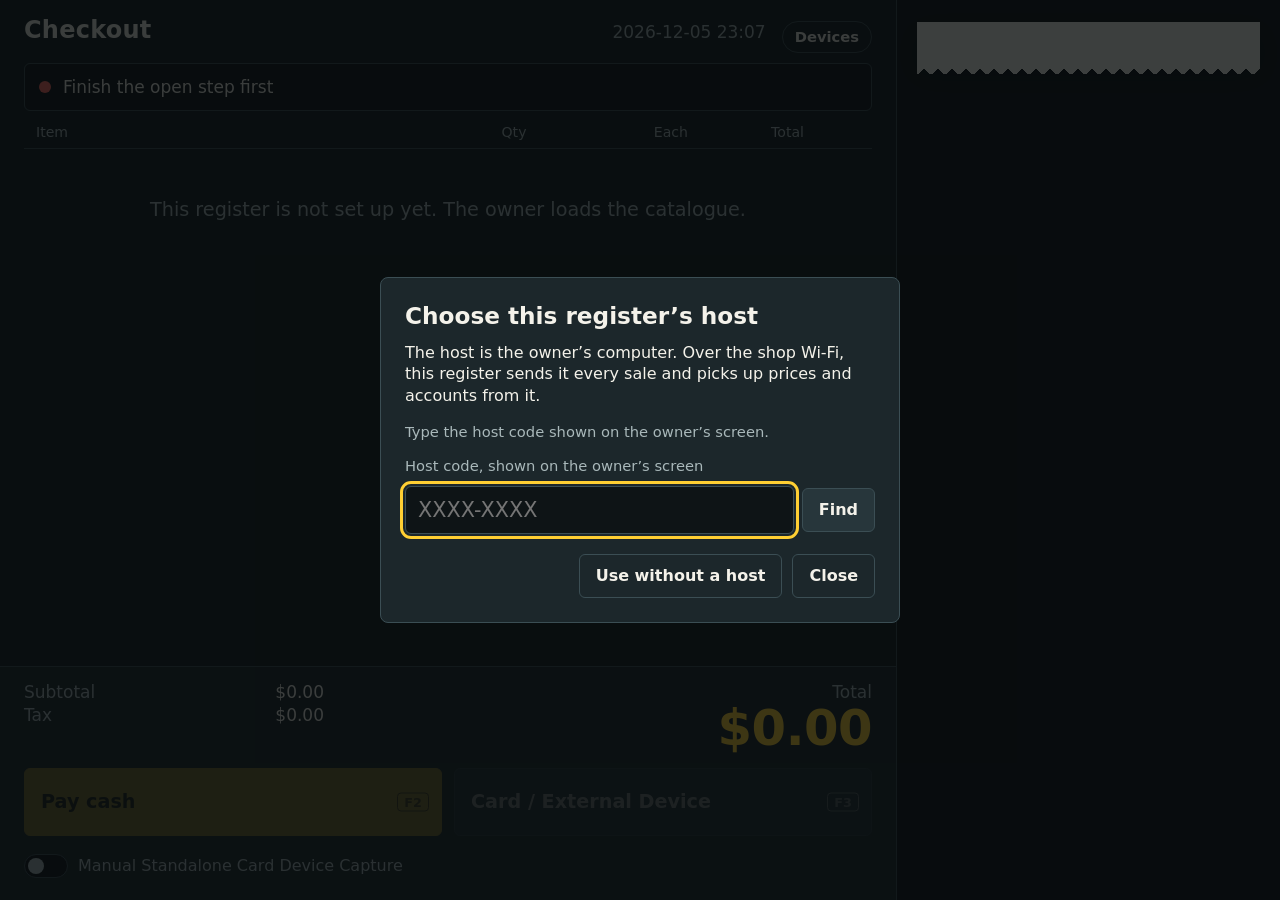
==== commit 8829605e: "Add files via upload" ====
--- a/checkout_terminal.html
+++ b/checkout_terminal.html
@@ -35,7 +35,7 @@
 
 .bar { display: flex; align-items: baseline; justify-content: space-between; gap: 16px; padding: 14px 24px 10px; }
 .bar h1 { min-width: 0; margin: 0; font-size: 1.5rem; font-weight: 700; letter-spacing: .01em; overflow: hidden; text-overflow: ellipsis; white-space: nowrap; }
-.bar-meta { display: flex; gap: 18px; align-items: baseline; color: var(--mute); white-space: nowrap; font-variant-numeric: tabular-nums; }
+.bar-meta { display: flex; flex-wrap: wrap; justify-content: flex-end; gap: 8px 16px; align-items: baseline; color: var(--mute); white-space: nowrap; font-variant-numeric: tabular-nums; }
 .lamp::before { content: ''; display: inline-block; width: .55em; height: .55em; border-radius: 50%; background: var(--leaf); margin-right: .45em; }
 
 .lamp.away::before { background: var(--tag); }
@@ -70,23 +70,12 @@
 .coupons li { display: flex; align-items: center; gap: 4px; background: var(--tag); color: var(--tag-ink); font-weight: 700; padding: 3px 4px 3px 10px; border-radius: 3px; }
 .coupons button { border: 0; background: transparent; color: inherit; font-size: 1.15rem; line-height: 1; padding: 2px 6px; }
 
-.checkout { display: grid; grid-template-columns: minmax(0, 1fr) minmax(240px, 320px); gap: 14px 28px; padding: 14px 24px 18px; background: var(--panel); border-top: 1px solid var(--line); }
-.acct label { display: block; color: var(--mute); font-size: .9rem; margin-bottom: 4px; }
-.acct input { width: 100%; max-width: 300px; height: 44px; padding: 0 12px; background: var(--well); border: 1px solid var(--line); border-radius: 6px; font-size: 1.15rem; letter-spacing: .04em; }
-.acct-card { margin-top: 10px; display: flex; flex-wrap: wrap; align-items: center; gap: 6px 12px; }
-.acct-card strong { font-size: 1.15rem; }
-.acct-card .owes { color: var(--mute); flex-basis: 100%; }
-.pill { font-size: .85rem; font-weight: 700; padding: 1px 8px; border-radius: 3px; background: var(--tomato); color: #2a0703; }
-
-.totals { margin: 0; align-self: end; }
+.checkout { display: grid; grid-template-columns: minmax(0, 1fr) minmax(0, 1fr); gap: 14px 28px; padding: 14px 24px 18px; background: var(--panel); border-top: 1px solid var(--line); }
+.totals { margin: 0; align-self: end; max-width: 300px; }
 .totals div { display: flex; justify-content: space-between; gap: 12px; color: var(--mute); font-variant-numeric: tabular-nums; }
 .totals dd { margin: 0; color: var(--chalk); }
-.totals .grand { align-items: baseline; margin-top: 4px; padding-top: 6px; border-top: 1px solid var(--line); color: var(--chalk); font-size: 1.15rem; }
-.totals .grand dd { font-size: 2.9rem; font-weight: 700; line-height: 1; color: var(--tag); letter-spacing: -.01em; }
-.saved { margin: 4px 0 0; text-align: right; color: var(--leaf); }
-
-.lock { grid-column: 1 / -1; display: flex; flex-wrap: wrap; align-items: center; gap: 10px 16px; padding: 12px 14px; border: 2px solid var(--tomato); border-radius: 6px; background: rgba(255, 107, 94, .1); }
-.lock p { margin: 0; flex: 1 1 320px; font-family: var(--body); font-size: 1rem; }
+.saved { margin: 6px 0 0; color: var(--leaf); }
+
 .pay { grid-column: 1 / -1; display: grid; grid-template-columns: repeat(auto-fit, minmax(200px, 1fr)); gap: 12px; }
 .paybtn { position: relative; display: grid; align-content: center; justify-items: start; min-height: 68px; padding: 8px 54px 8px 16px; text-align: left; background: var(--raise); border: 1px solid var(--line); border-radius: 6px; font-size: 1.2rem; font-weight: 700; }
 .paybtn small { font-weight: 400; font-size: .85rem; color: var(--mute); }
@@ -119,7 +108,7 @@
 .dlg h2 { margin: 0 0 12px; font: 700 1.45rem/1.2 var(--display); }
 .dlg p { margin: 0 0 12px; }
 .dlg label { display: block; margin: 14px 0 4px; color: var(--mute); font-size: .92rem; }
-.dlg input:not([type=radio]) { width: 100%; height: 48px; padding: 0 12px; background: var(--well); border: 1px solid var(--line); border-radius: 6px; font: 1.3rem var(--display); }
+.dlg input:not([type=radio]):not([type=checkbox]) { width: 100%; height: 48px; padding: 0 12px; background: var(--well); border: 1px solid var(--line); border-radius: 6px; font: 1.3rem var(--display); }
 .dlg-btns { display: flex; flex-wrap: wrap; justify-content: flex-end; gap: 10px; margin-top: 20px; }
 .dlg .big { font: 700 2.6rem/1 var(--display); color: var(--tag); margin-bottom: 14px; font-variant-numeric: tabular-nums; }
 .dlg .err { color: var(--tomato); min-height: 1.3em; margin: 8px 0 0; }
@@ -128,11 +117,12 @@
 .dlg .sums b { font-size: 1.7rem; font-variant-numeric: tabular-nums; }
 .quick { display: flex; flex-wrap: wrap; gap: 8px; margin-top: 10px; }
 #pinInput { letter-spacing: .6em; text-align: center; font-size: 1.8rem; }
-.map-list { display: grid; gap: 8px; max-height: 40vh; overflow-y: auto; }
-.map-opt { display: grid; grid-template-columns: auto 1fr; gap: 2px 12px; align-items: center; margin: 0 !important; padding: 10px 12px; border: 1px solid var(--line); border-radius: 6px; color: var(--chalk) !important; font-size: 1rem !important; cursor: pointer; }
+.map-list { display: grid; gap: 8px; max-height: 46vh; overflow-y: auto; padding: 2px; }
+.dlg .map-opt { display: grid; grid-template-columns: auto 1fr; gap: 2px 12px; align-items: center; margin: 0; padding: 10px 12px; border: 1px solid var(--line); border-radius: 6px; color: var(--chalk); font-size: 1rem; cursor: pointer; }
 .map-opt:has(input:checked) { border-color: var(--tag); background: rgba(255, 207, 51, .08); }
 .map-opt input { grid-row: span 2; width: 20px; height: 20px; accent-color: var(--tag); }
 .map-opt span { color: var(--mute); font-size: .9rem; grid-column: 2; overflow-wrap: anywhere; }
+.map-opt strong { font-family: var(--display); font-size: 1.08rem; }
 .host-opt { display: grid; gap: 2px; text-align: left; padding: 10px 12px; }
 .host-opt span { color: var(--mute); font-weight: 400; font-size: .9rem; }
 .host-opt:disabled { opacity: .55; }
@@ -140,6 +130,28 @@
 .pulse { height: 6px; border-radius: 3px; background: var(--well); overflow: hidden; margin: 18px 0; }
 .pulse::after { content: ''; display: block; width: 35%; height: 100%; background: var(--tag); border-radius: 3px; animation: sweep 1.3s ease-in-out infinite alternate; }
 @keyframes sweep { from { translate: 0; } to { translate: 186%; } }
+
+.pill { font-size: .85rem; font-weight: 700; padding: 1px 8px; border-radius: 3px; background: var(--tomato); color: #2a0703; }
+.chip { min-height: 32px; padding: 0 12px; border: 1px solid var(--line); border-radius: 16px; background: transparent; color: var(--chalk); font-size: .92rem; font-weight: 600; align-self: center; }
+.chip:hover { background: var(--raise); }
+.chip.warn { border-color: var(--tag); color: var(--tag); }
+.chip.warn::before { content: '!'; display: inline-block; width: 1.15em; height: 1.15em; line-height: 1.15em; margin-right: .4em; border-radius: 50%; background: var(--tag); color: var(--tag-ink); text-align: center; font-weight: 800; }
+.weighed { text-align: center; font-size: 1.1rem; font-variant-numeric: tabular-nums; }
+.grandbox { display: grid; justify-items: end; align-content: end; }
+.grandbox span { color: var(--mute); }
+.grandbox strong { font-size: 3.1rem; font-weight: 700; line-height: 1; color: var(--tag); letter-spacing: -.01em; font-variant-numeric: tabular-nums; }
+.dlg select { width: 100%; height: 48px; padding: 0 10px; background: var(--well); color: var(--chalk); border: 1px solid var(--line); border-radius: 6px; font: 1.05rem var(--body); }
+.dlg .field[hidden] + .field { margin-top: 0; }
+.dlg .field .fine { margin: 4px 0 0; }
+.dlg .quick { align-items: center; }
+.dev-list { list-style: none; margin: 0; padding: 0; display: grid; gap: 10px; }
+.dev-list li { display: grid; grid-template-columns: minmax(0, 1fr) auto; gap: 4px 14px; align-items: center; padding: 12px 14px; border: 1px solid var(--line); border-radius: 6px; }
+.dev-list strong { font: 700 1.1rem var(--display); margin-right: 8px; }
+.dev-list .words { display: block; color: var(--mute); font-size: .95rem; overflow-wrap: anywhere; }
+.scale-test { min-height: 2.7em; margin: 14px 0 0; padding: 10px 12px; background: var(--well); border: 1px solid var(--line); border-radius: 6px; }
+.scale-test:empty { display: none; }
+#weighNow { margin-bottom: 6px; }
+#weighState { min-height: 1.4em; }
 
 .veil { position: fixed; inset: 0; z-index: 50; display: grid; place-items: center; background: rgba(14, 20, 22, .9); border: 4px dashed var(--tag); font-size: 1.6rem; font-weight: 700; pointer-events: none; }
 .toasts { position: fixed; right: 20px; top: 14px; z-index: 60; display: grid; gap: 8px; width: min(370px, calc(100vw - 40px)); pointer-events: none; }
@@ -155,11 +167,16 @@
   .till { grid-template-rows: auto auto auto auto; }
   .cart-rows { max-height: 46vh; }
   .cart-head, .row { grid-template-columns: minmax(0, 1fr) 112px 76px 84px 40px; column-gap: 8px; }
-  .checkout { grid-template-columns: 1fr; }
   .tape { border-left: 0; border-top: 1px solid var(--line); }
   .paper { max-width: 380px; margin: 0 auto; }
   .bar, .cart, .checkout { padding-left: 14px; padding-right: 14px; }
   .scanline { margin: 0 14px; }
+}
+@media (max-width: 560px) {
+  .cart-head { display: none; }
+  .row { grid-template-columns: 112px minmax(0, 1fr) auto 40px; row-gap: 4px; }
+  .row-name { grid-column: 1 / -1; }
+  .weighed { text-align: left; }
 }
 @media (prefers-reduced-motion: reduce) { .row.is-new, .pulse::after { animation: none; } .switch .knob::after { transition: none; } }
 @media print { .till, .toasts, .veil, dialog { display: none !important; } .app { display: block; } .tape { border: 0; padding: 0; background: #fff; } .paper { box-shadow: none; } }
@@ -170,7 +187,8 @@
 .rcpt p { margin: 0; }
 .rcpt header { text-align: center; margin-bottom: 10px; }
 .rcpt .r-store { font-weight: 700; font-size: 1.2em; }
-.rcpt .r-meta { display: flex; justify-content: space-between; gap: 8px; }
+.rcpt .r-meta { display: flex; flex-wrap: wrap; justify-content: space-between; gap: 0 8px; }
+.rcpt .r-meta span { white-space: nowrap; }
 .rcpt hr { border: 0; border-top: 1px dashed currentColor; margin: 8px 0; }
 .rcpt ul { list-style: none; margin: 0; padding: 0; }
 .rcpt li { display: grid; grid-template-columns: auto 1fr auto; column-gap: 8px; align-items: end; margin-bottom: 6px; }
@@ -195,7 +213,7 @@
   <main class="till">
     <header class="bar">
       <h1 id="storeName">Checkout</h1>
-      <div class="bar-meta"><span id="linkLamp" class="lamp" hidden></span><span id="offlineLamp" class="lamp" hidden>Works offline</span><time id="clock"></time></div>
+      <div class="bar-meta"><span id="linkLamp" class="lamp" hidden></span><span id="offlineLamp" class="lamp" hidden>Works offline</span><time id="clock"></time><button type="button" class="chip" id="acctBtn" hidden>Accounts</button><button type="button" class="chip" id="devBtn">Devices</button></div>
     </header>
 
     <section class="scanline" aria-live="polite">
@@ -211,25 +229,19 @@
     </section>
 
     <section class="checkout" aria-label="Payment">
-      <div class="acct">
-        <label for="phone">Customer account number (phone)</label>
-        <input id="phone" data-keepfocus type="tel" inputmode="numeric" autocomplete="off" placeholder="Type the phone number, then Enter">
-        <div id="acctInfo"></div>
-      </div>
       <div>
         <dl class="totals">
           <div><dt>Subtotal</dt><dd id="tSub">$0.00</dd></div>
           <div id="tOffRow" hidden><dt>Coupons</dt><dd id="tOff"></dd></div>
           <div><dt id="tTaxLabel">Tax</dt><dd id="tTax">$0.00</dd></div>
-          <div class="grand"><dt>Total</dt><dd id="tTotal">$0.00</dd></div>
         </dl>
         <p id="tSaved" class="saved" hidden></p>
       </div>
-      <div class="lock" id="lock" hidden role="alert"><p id="lockMsg"></p></div>
+      <div class="grandbox"><span>Total</span><strong id="tTotal">$0.00</strong></div>
       <div class="pay">
         <button type="button" class="paybtn cash" id="payCash"><span>Pay cash</span><kbd>F2</kbd></button>
         <button type="button" class="paybtn" id="payCard"><span>Card / External Device</span><small id="cardHint"></small><kbd>F3</kbd></button>
-        <button type="button" class="paybtn" id="payAcct" hidden><span>Charge to Account</span><kbd>F4</kbd></button>
+        <button type="button" class="paybtn" id="payAcct" hidden><span>Charge to Account</span><small>Asks for the account number</small><kbd>F4</kbd></button>
       </div>
       <button type="button" class="switch" id="manualToggle" role="switch" aria-checked="false"><span class="knob"></span>Manual Standalone Card Device Capture</button>
     </section>
@@ -266,15 +278,28 @@
   <div class="dlg-btns"><button type="button" class="btn ghost" data-close>Cancel</button><button class="btn primary">Take payment</button></div>
 </form></dialog>
 
-<dialog id="mapDlg" class="dlg"><form>
-  <h2>Which card device does this register use?</h2>
-  <p>This is asked once per register. Card totals are pushed to the device you pick.</p>
-  <div id="mapList" class="map-list" role="radiogroup" aria-label="Card device profiles"></div>
-  <label for="mapEndpoint">Device address for this register</label>
-  <input id="mapEndpoint" autocomplete="off" spellcheck="false">
-  <p id="mapSerial" class="fine" hidden><button type="button" class="btn small" id="mapGrant">Choose serial port</button> <span id="mapSerialState"></span></p>
-  <p id="mapErr" class="err" role="alert"></p>
-  <div class="dlg-btns"><button type="button" class="btn ghost" data-close>Cancel</button><button class="btn primary">Use this device</button></div>
+<dialog id="formDlg" class="dlg"><form>
+  <h2 id="formTitle"></h2><div id="formBody"></div>
+  <p id="formErr" class="err" role="alert"></p>
+  <div id="formBtns" class="dlg-btns"></div>
+</form></dialog>
+
+<dialog id="devDlg" class="dlg">
+  <h2>This register’s devices</h2>
+  <p class="fine">Each register keeps its own. A device is asked for the first time it is needed, and you can change it here.</p>
+  <ul id="devList" class="dev-list"></ul>
+  <div class="dlg-btns"><button type="button" class="btn primary" data-close>Done</button></div>
+</dialog>
+
+<dialog id="weighDlg" class="dlg"><form>
+  <h2 id="weighTitle"></h2>
+  <p id="weighRate" class="fine"></p>
+  <p class="big" id="weighNow"></p>
+  <p id="weighState" role="status"></p>
+  <label for="weighIn" id="weighLabel"></label>
+  <input id="weighIn" inputmode="decimal" autocomplete="off">
+  <p id="weighErr" class="err" role="alert"></p>
+  <div class="dlg-btns"><button type="button" class="btn ghost" data-close>Cancel</button><button type="button" class="btn" id="weighSetup">Scale setup</button><button class="btn primary">Add to sale</button></div>
 </form></dialog>
 
 <dialog id="hostDlg" class="dlg"><form>
@@ -291,7 +316,7 @@
   <h2>Waiting for Hardware Payment…</h2>
   <p class="big" id="waitAmt"></p>
   <p id="waitDev"></p>
-  <p id="waitSim" class="err" hidden>Simulator profile: no card is being charged.</p>
+  <p id="waitSim" class="err" hidden>Practice device: no card is being charged.</p>
   <div class="pulse" aria-hidden="true"></div>
   <p class="fine">If you cancel here, check the card device as well. A card that was already tapped may still be charged.</p>
   <div class="dlg-btns"><button type="button" class="btn ghost" id="waitCancel">Cancel payment</button></div>
@@ -381,15 +406,43 @@
 
   /* ---------- schema ---------- */
   const PROMO_TYPES = ['percentage', 'fixed', 'clearance'];
+  /* Items sold by weight: the price is per one of these units. */
+  const GRAMS = { lb: 453.59237, kg: 1000, oz: 28.349523125, g: 1 };
+  const round3 = n => Math.round(n * 1000) / 1000;
+  const convertWeight = (value, from, to) => round3(value * GRAMS[from] / GRAMS[to]);
+  /* What the owner asks for when an account is opened. The phone number is the account number and is always asked.
+     use: 'off' (not asked), 'optional', or 'required'. Fields the owner adds get ids starting with "x_". */
+  const ACCOUNT_PRESETS = [['name', 'Full name', 'required'], ['first_name', 'First name', 'off'], ['last_name', 'Last name', 'off'],
+    ['address', 'Address', 'required'], ['phone2', 'Other phone', 'off'], ['card', 'Store card number', 'off']];
+  const USES = ['off', 'optional', 'required'];
+  function accountFields(saved) {
+    const list = Array.isArray(saved) ? saved.filter(f => f && typeof f === 'object') : [], byId = new Map(list.map(f => [String(f.id), f]));
+    const label = (f, dflt) => String(f?.label ?? '').trim().slice(0, 40) || dflt;
+    const out = ACCOUNT_PRESETS.map(([id, text, use]) => ({ id, label: label(byId.get(id), text), use: USES.includes(byId.get(id)?.use) ? byId.get(id).use : use }));
+    for (const f of list) {
+      const id = String(f.id);
+      if (/^x_[a-z0-9]{1,12}$/.test(id) && label(f, '') && !out.some(o => o.id === id) && out.length < 18) out.push({ id, label: label(f, ''), use: USES.includes(f.use) ? f.use : 'optional' });
+    }
+    return out;
+  }
+  const cleanFields = raw => {
+    const out = {};
+    for (const [k, v] of Object.entries(obj(raw))) { const text = String(v ?? '').trim().slice(0, 200); if (/^[a-z0-9_]{1,16}$/.test(k) && text) out[k] = text; }
+    return out;
+  };
+  /* The name shown for an account: the full name, or first and last, or the account number when no name is kept. */
+  const accountName = (phone, fields) => fields.name || [fields.first_name, fields.last_name].filter(Boolean).join(' ') || `Account ${phone}`;
   const emptyDb = () => ({
     inventory: {}, promotions: {}, customers: {},
     payment_devices: { ACTIVE_PROFILE_ID: '', profiles: {} },
-    settings: { pin_hash: '', receipt_header: '', credit_allowed_globally: true, global_credit_duration_days: 7, printing_enabled: true, tax_rate_percent: 0, last_modified: '' },
+    settings: { pin_hash: '', receipt_header: '', credit_allowed_globally: true, global_credit_duration_days: 7, printing_enabled: true, tax_rate_percent: 0, last_modified: '',
+      account_prefix: '', registers_open_accounts: true, account_fields: accountFields() },
     sales_history: []
   });
   const obj = v => (v && typeof v === 'object' && !Array.isArray(v)) ? v : {};
   const bool = (v, dflt) => v === true || v === 'true' ? true : v === false || v === 'false' ? false : dflt;
   const money = v => Math.max(0, toMoney(toCents(v)));
+  const blank = v => v === null || v === undefined || v === '';
   const has = (o, k) => Object.prototype.hasOwnProperty.call(o, k);
   const safeKey = k => { const s = String(k ?? '').trim(); return s === '__proto__' ? '' : s; };
 
@@ -400,9 +453,10 @@
     }
     const db = emptyDb(), skipped = [];
     for (const [code, it] of Object.entries(raw.inventory)) {
-      const key = safeKey(code), name = String(obj(it).name ?? '').trim();
-      if (!key || !name) { skipped.push(`inventory "${code}"`); continue; }
-      db.inventory[key] = { name, price: money(it.price), sale_price: money(it.sale_price), stock: Math.trunc(Number(it.stock)) || 0, category: String(it.category ?? '').trim(), taxable: bool(it.taxable, false) };
+      const key = safeKey(code);
+      if (!key || !it || typeof it !== 'object') { skipped.push(`inventory "${code}"`); continue; }
+      /* Only the barcode is required. No name: the barcode is shown. No price: the cashier types it. No stock: not counted. */
+      db.inventory[key] = { name: String(it.name ?? '').trim() || `Item ${key}`, price: blank(it.price) ? null : money(it.price), sale_price: money(it.sale_price), stock: blank(it.stock) ? null : (has(GRAMS, it.by_weight) ? round3(Number(it.stock)) : Math.trunc(Number(it.stock))) || 0, category: String(it.category ?? '').trim(), taxable: bool(it.taxable, false), by_weight: has(GRAMS, it.by_weight) ? it.by_weight : '' };
     }
     for (const [code, p] of Object.entries(obj(raw.promotions))) {
       const key = safeKey(code), type = String(obj(p).type ?? '').toLowerCase(), value = Number(obj(p).value);
@@ -410,9 +464,10 @@
       db.promotions[key] = { type, value, applies_to: String(p.applies_to ?? 'all').trim() || 'all' };
     }
     for (const [phone, c] of Object.entries(obj(raw.customers))) {
-      const key = phoneKey(phone), name = String(obj(c).name ?? '').trim();
-      if (key.length < 4 || !name) { skipped.push(`customer "${phone}"`); continue; }
-      db.customers[key] = { name, balance_due: money(c.balance_due), due_date: isDate(c.due_date) ? c.due_date : null, status: c.status === 'frozen' ? 'frozen' : 'active' };
+      const key = phoneKey(phone), old = String(obj(c).name ?? '').trim(), fields = cleanFields(obj(c).fields);
+      if (key.length < 4 || key.length > 15 || !c || typeof c !== 'object') { skipped.push(`customer "${phone}"`); continue; }
+      if (old && old !== `Account ${key}` && !fields.name && !fields.first_name && !fields.last_name) fields.name = old.slice(0, 200);   // files from before account fields
+      db.customers[key] = { name: accountName(key, fields), fields, balance_due: money(c.balance_due), due_date: isDate(c.due_date) ? c.due_date : null, status: c.status === 'frozen' ? 'frozen' : 'active' };
     }
     const pd = obj(raw.payment_devices);
     for (const [id, p] of Object.entries(obj(pd.profiles))) {
@@ -433,10 +488,29 @@
       global_credit_duration_days: days >= 0 ? days : 7,
       printing_enabled: bool(s.printing_enabled, true),
       tax_rate_percent: tax >= 0 && tax <= 100 ? tax : 0,
-      last_modified: typeof s.last_modified === 'string' && !Number.isNaN(Date.parse(s.last_modified)) ? s.last_modified : ''
+      last_modified: typeof s.last_modified === 'string' && !Number.isNaN(Date.parse(s.last_modified)) ? s.last_modified : '',
+      account_prefix: phoneKey(s.account_prefix).slice(0, 10),
+      registers_open_accounts: bool(s.registers_open_accounts, true),
+      account_fields: accountFields(s.account_fields)
     };
     db.sales_history = (Array.isArray(raw.sales_history) ? raw.sales_history : []).filter(r => r && typeof r === 'object' && r.id);
     return { db, skipped };
+  }
+
+  /* Data saved by an earlier version of the apps gains the newer fields the first time it is read. */
+  function upgrade(core) {
+    if (!core || typeof core !== 'object') return core;
+    const s = core.settings ||= {};
+    if (!Array.isArray(s.account_fields) || s.account_fields.length < ACCOUNT_PRESETS.length) s.account_fields = accountFields(s.account_fields);
+    if (typeof s.account_prefix !== 'string') s.account_prefix = '';
+    if (typeof s.registers_open_accounts !== 'boolean') s.registers_open_accounts = true;
+    for (const it of Object.values(core.inventory || {})) if (typeof it.by_weight !== 'string') it.by_weight = '';
+    for (const [key, c] of Object.entries(core.customers || {})) {
+      if (c.fields && typeof c.fields === 'object') continue;
+      c.fields = c.name && c.name !== `Account ${key}` ? { name: String(c.name).slice(0, 200) } : {};
+      c.name = accountName(key, c.fields);
+    }
+    return core;
   }
 
   const isOverdue = (c, today = isoDate()) => toCents(c.balance_due) > 0 && !!c.due_date && today > c.due_date;
@@ -448,6 +522,11 @@
   /* What one sale or account payment does to stock and balances. The register runs it at the moment of sale, the host
      runs it once when a register reports the sale, and a register replays it for sales the host has not confirmed. */
   function applyRecord(core, rec) {
+    if (rec.type === 'account_open') {                    // an account opened at a register: created once, never overwritten
+      const key = phoneKey(rec.customer), fields = cleanFields(rec.fields);
+      if (key.length >= 4 && key.length <= 15 && !has(core.customers, key)) core.customers[key] = { name: accountName(key, fields), fields, balance_due: 0, due_date: null, status: 'active' };
+      return;
+    }
     const acct = rec.customer && has(core.customers, rec.customer) ? core.customers[rec.customer] : null;
     if (rec.type === 'account_payment') {
       if (!acct) return;
@@ -456,7 +535,12 @@
       if (left === 0) { acct.due_date = null; acct.status = 'active'; }
       return;
     }
-    for (const it of rec.items || []) if (has(core.inventory, it.barcode)) core.inventory[it.barcode].stock -= Math.trunc(Number(it.qty)) || 0;
+    for (const it of rec.items || []) {
+      const item = has(core.inventory, it.barcode) ? core.inventory[it.barcode] : null;
+      if (!item || item.stock === null) continue;
+      const count = Math.trunc(Number(it.qty)) || 0;
+      item.stock = it.weight > 0 ? round3(item.stock - Number(it.weight) * count) : item.stock - count;      // weighed items count down by weight
+    }
     if (rec.payment?.method === 'account' && acct) {
       const before = toCents(acct.balance_due);
       acct.balance_due = toMoney(before + toCents(rec.total));
@@ -494,7 +578,7 @@
         const kv = tx.objectStore('kv'), get = kv.get('core');
         get.onsuccess = () => {
           try {
-            const c = get.result || stripSales(emptyDb());
+            const c = upgrade(get.result) || stripSales(emptyDb());
             change(c); kv.put(c, 'core');
             for (const r of records) tx.objectStore('sales').put(r);
             done(c);
@@ -505,7 +589,7 @@
       return core;
     }
     async function load() {
-      return run(['kv'], 'readonly', (tx, done) => { const g = tx.objectStore('kv').get('core'); g.onsuccess = () => done(g.result || null); });
+      return run(['kv'], 'readonly', (tx, done) => { const g = tx.objectStore('kv').get('core'); g.onsuccess = () => done(upgrade(g.result) || null); });
     }
     async function allSales() {
       const rows = await run(['sales'], 'readonly', (tx, done) => { const g = tx.objectStore('sales').getAll(); g.onsuccess = () => done(g.result); });
@@ -654,7 +738,261 @@
     return { SERVICE, rid: randomHex, proof, publish, subscribe, areaTopic, offer, answer, wire, prettyCode };
   })();
 
-  return { applyRecord, stampOf, stampNow, Link, toCents, toMoney, fmt, pad2, isoDate, addDays, phoneKey, isDate, sha256, hashPin, verifyPin, tryPin, PROMO_TYPES, emptyDb, normalizeDb, has, safeKey, isOverdue, isFrozen, needsFreeze, freezeOverdue, Store, compile, download, readDbFiles, h, registerOffline };
+  return { applyRecord, stampOf, stampNow, Link, GRAMS, round3, convertWeight, accountFields, cleanFields, accountName, toCents, toMoney, fmt, pad2, isoDate, addDays, phoneKey, isDate, sha256, hashPin, verifyPin, tryPin, PROMO_TYPES, emptyDb, normalizeDb, has, safeKey, isOverdue, isFrozen, needsFreeze, freezeOverdue, Store, compile, download, readDbFiles, h, registerOffline };
+})();
+</script>
+<script>
+/* ===== Devices: scale protocols, barcode rules and the browser transports under them. Checkout terminal only. =====
+   Scale readings all have one shape: { weight, unit, stable, note }.
+     weight  number, or null when the scale has no weight to give right now
+     unit    'lb' | 'kg' | 'oz' | 'g', or null when the protocol does not say (the register's setup supplies it)
+     stable  true | false, or null when the protocol carries no steady/moving flag
+     note    why there is no weight ('moving', 'below zero', 'over capacity', ...)                              */
+const Devices = (() => {
+  'use strict';
+  const SOH = 1, STX = 2, ETX = 3, EOT = 4, ENQ = 5, ACK = 6, LF = 10, CR = 13, DC1 = 17, NAK = 21;
+  const chars = bytes => bytes.map(b => String.fromCharCode(b & 0x7f)).join('');      // 7-bit text; a parity bit is dropped
+  const UNIT = { LB: 'lb', LBS: 'lb', KG: 'kg', OZ: 'oz', G: 'g', GM: 'g' };
+  const reading = (weight, unit, stable, note = null) => ({ weight, unit, stable, note });
+
+  /* ---------- NCI / Weigh-Tronix ECR. Ask "W<CR>". Answer "<LF>xx.xxxLB<CR><LF>Shh<CR><ETX>", or only the status part
+     "<LF>Shh<CR><ETX>" when the scale is moving, under zero or over capacity. ---------- */
+  function parseNci(buf) {
+    const end = buf.indexOf(ETX);
+    if (end < 0) return null;
+    const frame = chars(buf.slice(0, end)), rest = buf.slice(end + 1);
+    const st = /S([0-\x7f]{2,3})\s*$/.exec(frame);
+    if (!st) return { rest, reading: null };                                            // "?" (bad command) or noise
+    const s1 = st[1].charCodeAt(0), s2 = st[1].charCodeAt(1);
+    const moving = !!(s1 & 1), under = !!(s2 & 1), over = !!(s2 & 2), body = frame.slice(0, st.index);
+    const lbOz = /(\d+)\s*LB\s+(\d+(?:\.\d+)?)\s*OZ/i.exec(body), plain = /(-?)\s*(\d+(?:\.\d+)?)\s*(LBS?|KG|OZ|GM|G)\b/i.exec(body);
+    if (lbOz) return { rest, reading: reading(Number(lbOz[1]) + Number(lbOz[2]) / 16, 'lb', !moving) };
+    if (plain && !plain[1] && !under && !over) return { rest, reading: reading(Number(plain[2]), UNIT[plain[3].toUpperCase()], !moving) };
+    return { rest, reading: reading(null, null, false, moving ? 'moving' : under || plain?.[1] ? 'below zero' : over ? 'over capacity' : 'no weight') };
+  }
+
+  /* ---------- Mettler Toledo 8217. Ask "W". Answer "<STX>xx.xxx<CR>" when steady, or "<STX>?<status><CR>" when not.
+     The answer carries no unit: the register is told lb or kg at setup. ---------- */
+  function parse8217(buf) {
+    const end = buf.indexOf(CR);
+    if (end < 0) return null;
+    const start = buf.lastIndexOf(STX, end), rest = buf.slice(end + 1);
+    if (start < 0) return { rest, reading: null };
+    const frame = chars(buf.slice(start + 1, end));
+    if (frame[0] === '?') {
+      const s = frame.charCodeAt(1) || 0;
+      return { rest, reading: reading(null, null, false, s & 1 ? 'moving' : s & 2 ? 'over capacity' : s & 4 ? 'below zero' : s & 8 ? 'needs zeroing' : 'no weight') };
+    }
+    const m = /^\s*(\d{1,3}\.\d{1,3})\s*$/.exec(frame);                             // a weight with no decimal point is not trusted
+    return { rest, reading: m ? reading(Number(m[1]), null, true) : null };
+  }
+
+  /* ---------- CAS (PD-II, PD-1, ER, AP and scales that copy it). Send ENQ, the scale answers ACK, send DC1, then:
+     <SOH><STX> STA SIGN weight(5-6) unit(1-2) BCC <ETX><EOT>. STA is S steady, U moving, F overload. ---------- */
+  function parseCas(buf) {
+    const soh = buf.findIndex((b, i) => b === SOH && buf[i + 1] === STX);
+    const ack = buf.indexOf(ACK);
+    if (ack >= 0 && (soh < 0 || ack < soh)) return { rest: buf.slice(ack + 1), reading: null, ack: true };
+    if (soh < 0) return buf.length > 64 ? { rest: buf.slice(-8), reading: null } : null;
+    const end = buf.findIndex((b, i) => i > soh + 4 && b === ETX && buf[i + 1] === EOT);
+    if (end < 0) return buf.length - soh > 40 ? { rest: buf.slice(soh + 2), reading: null } : null;
+    const data = buf.slice(soh + 2, end - 1), bcc = buf[end - 1], rest = buf.slice(end + 2);
+    const xor = data.reduce((x, b) => x ^ b, 0);
+    if (bcc !== xor && bcc !== (xor ^ STX) && bcc !== (xor ^ SOH ^ STX)) return { rest, reading: null, corrupt: true };
+    const text = chars(data), m = /^([SUF])([- ])([\d. ]{5,7}?)\s*([A-Za-z]{1,2})\s*$/.exec(text);
+    if (!m) return { rest, reading: null };
+    const unit = UNIT[m[4].toUpperCase()] || null, weight = Number(m[3].replace(/\s/g, ''));
+    if (m[1] === 'F') return { rest, reading: reading(null, unit, false, 'over capacity') };
+    if (m[2] === '-') return { rest, reading: reading(null, unit, false, 'below zero') };
+    return { rest, reading: Number.isFinite(weight) && unit ? reading(weight, unit, m[1] === 'S') : null };
+  }
+
+  /* ---------- Scales that simply send text lines, on their own or when asked (A&D "ST,+001.234 kg", Mettler/Ohaus
+     "S S     1.234 kg", "  1.25 lb", ...). The newest complete line wins. ---------- */
+  function parseStream(buf) {
+    let end = -1;
+    for (let i = buf.length - 1; i >= 0; i--) if (buf[i] === CR || buf[i] === LF) { end = i; break; }
+    if (end < 0) return buf.length > 96 ? { rest: buf.slice(-32), reading: null } : null;
+    const lines = chars(buf.slice(0, end)).split(/[\r\n]+/).map(l => l.replace(/[\x00-\x1f]/g, ' ').trim()).filter(Boolean);
+    const rest = buf.slice(end + 1), line = lines[lines.length - 1];
+    if (!line) return { rest, reading: null };
+    const up = ` ${line.toUpperCase()} `;
+    const nums = [...line.matchAll(/([+-]?)\s*(\d+(?:\.\d+)?)\s*(kg|lbs?|oz|gm|g)?(?![A-Za-z0-9.])/gi)];
+    const hit = nums.filter(m => m[3]).pop() || nums.filter(m => m[2].includes('.')).pop();
+    if (!hit) return { rest, reading: null };
+    const unit = hit[3] ? UNIT[hit[3].toUpperCase()] : null;
+    if (/[ ,](OL|S \+|S -)[ ,]|OVER/.test(up)) return { rest, reading: reading(null, unit, false, 'over capacity') };
+    if (hit[1] === '-') return { rest, reading: reading(null, unit, false, 'below zero') };
+    const moving = /[ ,](US|SD|S D|S I)[ ,]|\?|MOTION|UNSTABLE/.test(up), steady = /[ ,](ST|S S)[ ,]|STABLE/.test(up);
+    return { rest, reading: reading(Number(hit[2]), unit, moving ? false : steady ? true : null) };
+  }
+
+  /* ---------- USB scales of the standard "HID point of sale scale" kind (usage page 0x8D). Data report 3:
+     status, unit, exponent (signed), weight low byte, weight high byte. ---------- */
+  const HID_UNITS = [null, 'mg', 'g', 'kg', null, null, null, null, null, null, null, 'oz', 'lb'];
+  const HID_NOTES = { 1: 'scale fault', 3: 'moving', 5: 'below zero', 6: 'over capacity', 7: 'needs calibration', 8: 'needs zeroing' };
+  function parseHid(reportId, data) {
+    if (reportId !== 3 || data.length < 5) return null;
+    const status = data[0], exp = data[2] > 127 ? data[2] - 256 : data[2];
+    let unit = HID_UNITS[data[1]] ?? null, weight = (data[3] | (data[4] << 8)) * 10 ** exp;
+    if (unit === 'mg') { unit = 'g'; weight /= 1000; }
+    if (status === 2) return reading(0, unit, true);
+    if (status === 4) return unit ? reading(Math.round(weight * 1e5) / 1e5, unit, true) : reading(null, null, false, 'a unit this register does not use');
+    if (status === 3 && unit) return reading(Math.round(weight * 1e5) / 1e5, unit, false);
+    return reading(null, unit, false, HID_NOTES[status] || 'no weight');
+  }
+
+  const PROTOCOLS = {
+    nci: { name: 'NCI / Weigh-Tronix', poll: [0x57, CR], parse: parseNci, serial: { baud: 9600, bits: 7, parity: 'even' } },
+    m8217: { name: 'Mettler Toledo 8217', poll: [0x57], parse: parse8217, serial: { baud: 9600, bits: 7, parity: 'even' }, needsUnit: true },
+    cas: { name: 'CAS', poll: [ENQ], parse: parseCas, serial: { baud: 9600, bits: 8, parity: 'none' } },
+    sics: { name: 'Mettler / Ohaus (asks for each weight)', poll: [0x53, 0x49, CR, LF], parse: parseStream, serial: { baud: 9600, bits: 8, parity: 'none' } },
+    stream: { name: 'Scale sends weights on its own', poll: null, parse: parseStream, serial: { baud: 9600, bits: 8, parity: 'none' } }
+  };
+
+  /* ---------- barcodes ---------- */
+  const upcCheck = d11 => { let s = 0; for (let i = 0; i < 11; i++) s += Number(d11[i]) * (i % 2 ? 1 : 3); return String((10 - s % 10) % 10); };
+  /* Other spellings of the same barcode: scanners differ on the leading 0 of a UPC and on a leading symbology letter. */
+  function scanVariants(code) {
+    const out = [code], bare = code.replace(/^[A-Za-z]{1,3}(?=\d{6,}$)/, '');
+    if (bare !== code) out.push(bare);
+    if (/^0\d{12}$/.test(bare)) out.push(bare.slice(1));
+    if (/^\d{12}$/.test(bare)) out.push('0' + bare);
+    return out;
+  }
+  /* A label printed by a deli or meat scale: UPC-A "2 IIIII V PPPP C" carries the item number and the price. */
+  function embeddedPrice(code) {
+    const upc = scanVariants(code).find(c => /^2\d{11}$/.test(c));
+    if (!upc || upcCheck(upc) !== upc[11]) return null;
+    return { item: upc.slice(1, 6), cents: Number(upc.slice(7, 11)) };
+  }
+
+  /* ---------- transports. Each gives { write(bytes), close() } and calls onBytes(array) / onLost(). ---------- */
+  async function openSerial(port, { baud = 9600, bits = 8, parity = 'none' }, onBytes, onLost) {
+    await port.open({ baudRate: baud, dataBits: bits, parity, stopBits: 1, flowControl: 'none' });
+    let reader = null, closing = false, faults = 0;
+    const pump = (async () => {
+      /* A framing or parity fault ends one stream and the port hands out a fresh one. When the device is unplugged,
+         port.readable becomes null and the loop ends. */
+      while (port.readable && !closing && faults < 200) {
+        try { reader = port.readable.getReader(); } catch { break; }
+        try { for (;;) { const { value, done } = await reader.read(); if (done) break; if (value?.length) onBytes(Array.from(value)); } }
+        catch { faults++; }
+        finally { try { reader.releaseLock(); } catch { /* already released */ } }
+      }
+      if (!closing) onLost?.();
+    })();
+    let queue = Promise.resolve();                         // writes go out one at a time, in order
+    return {
+      write(bytes) {
+        const send = async () => { const w = port.writable?.getWriter(); if (!w) return; try { await w.write(new Uint8Array(bytes)); } finally { w.releaseLock(); } };
+        return (queue = queue.then(send, send));
+      },
+      async close() { closing = true; try { await reader?.cancel(); } catch { /* already ended */ } await pump; try { await port.close(); } catch { /* already closed */ } }
+    };
+  }
+  function openSocket(url, onBytes, onLost) {
+    return new Promise((resolve, reject) => {
+      const ws = new WebSocket(url); let live = false, closing = false;
+      ws.binaryType = 'arraybuffer';
+      ws.onopen = () => { live = true; resolve({ write: async bytes => { if (ws.readyState === 1) ws.send(new Uint8Array(bytes)); }, close: async () => { closing = true; ws.close(); } }); };
+      ws.onmessage = e => onBytes(typeof e.data === 'string' ? [...new TextEncoder().encode(e.data)] : Array.from(new Uint8Array(e.data)));
+      ws.onerror = () => { if (!live) reject(new Error('unreachable')); };
+      ws.onclose = () => { if (live && !closing) onLost?.(); };
+    });
+  }
+  async function openPoll(url, onBytes, onLost) {
+    let stop = false, fails = 0;
+    const once = async () => { const res = await fetch(url, { cache: 'no-store' }); if (!res.ok) throw new Error('bad'); onBytes([...new TextEncoder().encode((await res.text()) + '\n')]); };
+    await once();
+    (async () => { while (!stop) { await new Promise(r => setTimeout(r, 350)); if (stop) break; try { await once(); fails = 0; } catch { if (++fails >= 4) { onLost?.(); break; } } } })();
+    return { write: async () => {}, close: async () => { stop = true; } };
+  }
+
+  /* Feeds bytes through one protocol and reports each reading. Returns the link's stop function. */
+  function runProtocol(link, protocol, onReading) {
+    const proto = PROTOCOLS[protocol]; let buf = [];
+    const feed = bytes => {
+      buf.push(...bytes);
+      if (buf.length > 600) buf = buf.slice(-300);
+      for (let r; (r = proto.parse(buf));) {
+        buf = r.rest;
+        if (r.ack) link()?.write([DC1]).catch(() => {});
+        if (r.reading) onReading(r.reading);
+      }
+    };
+    let timer = null;
+    const ask = () => { link()?.write(proto.poll).catch(() => {}); };
+    return { feed, start: () => { if (proto.poll) { ask(); timer = setInterval(ask, 300); } }, stop: () => clearInterval(timer) };
+  }
+
+  /* Opens the scale described by cfg and reports readings until stopped. handle is the SerialPort or HIDDevice. */
+  async function watchScale(cfg, handle, onReading, onLost) {
+    if (cfg.kind === 'hid') {
+      if (!handle.opened) await handle.open();
+      const onReport = e => { const r = parseHid(e.reportId, new Uint8Array(e.data.buffer, e.data.byteOffset, e.data.byteLength)); if (r) onReading(r); };
+      handle.addEventListener('inputreport', onReport);
+      return async () => { handle.removeEventListener('inputreport', onReport); try { await handle.close(); } catch { /* unplugged */ } };
+    }
+    let link = null;
+    const run = runProtocol(() => link, cfg.protocol, onReading);
+    if (cfg.kind === 'serial') link = await openSerial(handle, cfg, run.feed, onLost);
+    else if (/^wss?:\/\//i.test(cfg.url)) link = await openSocket(cfg.url, run.feed, onLost);
+    else link = await openPoll(/^https?:\/\//i.test(cfg.url) ? cfg.url : 'http://' + cfg.url, run.feed, onLost);
+    run.start();
+    return async () => { run.stop(); await link.close(); };
+  }
+
+  /* "Find my scale": tries the usual line settings and every protocol until one produces a reading. */
+  const TRIES = [{ baud: 9600, bits: 7, parity: 'even' }, { baud: 9600, bits: 8, parity: 'none' }, { baud: 9600, bits: 7, parity: 'odd' },
+    { baud: 4800, bits: 7, parity: 'even' }, { baud: 2400, bits: 7, parity: 'even' }, { baud: 19200, bits: 8, parity: 'none' }];
+  const pause = ms => new Promise(r => setTimeout(r, ms));
+  async function detectSerial(port, say, cancelled = () => false) {
+    for (const line of TRIES) {
+      if (cancelled()) return null;
+      say?.(`Trying ${line.baud} baud, ${line.bits} data bits, ${line.parity} parity…`);
+      let buf = [], link;
+      try { link = await openSerial(port, line, bytes => { buf.push(...bytes); }); } catch { return null; }
+      try {
+        const got = name => { const copy = buf.slice(); for (let r, b = copy; (r = PROTOCOLS[name].parse(b)); b = r.rest) if (r.reading) return true; return false; };
+        await pause(700);
+        if (got('stream')) return { protocol: 'stream', ...line };
+        buf = []; await link.write([0x57, CR]); await pause(600);
+        if (got('nci')) return { protocol: 'nci', ...line };
+        if (got('m8217')) return { protocol: 'm8217', ...line };
+        buf = []; await link.write([ENQ]); await pause(350);
+        if (buf.includes(ACK)) { buf = []; await link.write([DC1]); await pause(500); if (got('cas')) return { protocol: 'cas', ...line }; }
+        buf = []; await link.write([0x53, 0x49, CR, LF]); await pause(600);
+        if (got('stream')) return { protocol: 'sics', ...line };
+      } catch { /* try the next setting */ } finally { await link.close(); }
+    }
+    return null;
+  }
+
+  /* ---------- remembering which device a register was set up with ---------- */
+  const serialOk = () => 'serial' in navigator, hidOk = () => 'hid' in navigator;
+  function portSig(port) {
+    const i = port.getInfo();
+    return i.bluetoothServiceClassId ? `bt:${i.bluetoothServiceClassId}` : i.usbVendorId != null ? `usb:${i.usbVendorId}:${i.usbProductId}` : 'com';
+  }
+  async function portMark(port) {                           // signature plus position among look-alike ports
+    const sig = portSig(port), same = (await navigator.serial.getPorts()).filter(p => portSig(p) === sig);
+    return { sig, ord: Math.max(0, same.indexOf(port)) };
+  }
+  async function findPort(mark) {
+    if (!serialOk() || !mark) return null;
+    const same = (await navigator.serial.getPorts()).filter(p => portSig(p) === mark.sig);
+    return same[mark.ord] || same[0] || null;
+  }
+  const hidMark = dev => ({ vid: dev.vendorId, pid: dev.productId, name: dev.productName || 'USB scale' });
+  async function findHid(mark) {
+    if (!hidOk() || !mark) return null;
+    return (await navigator.hid.getDevices()).find(d => d.vendorId === mark.vid && d.productId === mark.pid) || null;
+  }
+  const portWords = mark => !mark ? '' : mark.sig.startsWith('bt:') ? 'Bluetooth serial port' : mark.sig.startsWith('usb:') ? 'USB serial port' : 'serial (COM) port';
+
+  return { PROTOCOLS, parseNci, parse8217, parseCas, parseStream, parseHid, upcCheck, scanVariants, embeddedPrice,
+    openSerial, watchScale, detectSerial, serialOk, hidOk, portMark, findPort, hidMark, findHid, portWords };
 })();
 </script>
 <script>
@@ -666,19 +1004,22 @@
     get(k) { try { return JSON.parse(localStorage.getItem(k)); } catch { return null; } },
     set(k, v) { try { localStorage.setItem(k, JSON.stringify(v)); } catch { /* storage blocked: the choice lasts this session only */ } }
   };
-  const K_DEVICE = 'pos.station.device', K_MANUAL = 'pos.station.manual_card', K_STATION = 'pos.station.id';
+  const K_DEVICE = 'pos.station.device', K_DEVICES = 'pos.station.devices', K_MANUAL = 'pos.station.manual_card', K_STATION = 'pos.station.id';
   const HARDWARE_TIMEOUT_MS = 120000;
   let station = LS.get(K_STATION);
   if (!station) { station = 'REG-' + Math.random().toString(36).slice(2, 6).toUpperCase(); LS.set(K_STATION, station); }
 
   let DB = null;                 // everything except sales_history
-  const cart = new Map();        // barcode -> quantity
+  const cart = new Map();        // cart key -> count (the key forms are described at the pricing engine)
   const coupons = new Set();     // promotion codes scanned for this sale
-  let customer = null;           // phone key of the attached account
   let lastSale = null;           // finished receipt, shown until the next scan
   let busy = false;              // a payment is in flight
-  let flash = null;              // barcode to highlight on the next render
+  let flash = null;              // cart key to highlight on the next render
   let manualCard = LS.get(K_MANUAL) === true;
+  /* This register's own devices: { card, scale, scanner, printer }. Nothing here travels in the sync file. */
+  const DEV = LS.get(K_DEVICES) || {};
+  const saveDev = () => LS.set(K_DEVICES, DEV);
+  if (!DEV.card) { const old = LS.get(K_DEVICE); if (old?.profile_id) { DEV.card = { kind: 'profile', profile_id: old.profile_id, endpoint: old.endpoint || '', port: null }; saveDev(); } }
 
   /* ---------- small UI helpers ---------- */
   function toast(text, kind = '') {
@@ -734,7 +1075,40 @@
     });
   }
 
+  /* A dialog that stays open until its answer is acceptable: onOk returns a message to keep it open. Resolves with
+     'ok', the value of an extra button, or '' when cancelled. */
+  function formDialog({ title, body, ok = 'Save', extra = [], onOk, onShow, focus }) {
+    const dlg = $('formDlg'), form = dlg.querySelector('form');
+    $('formTitle').textContent = title; $('formErr').textContent = '';
+    $('formBody').replaceChildren(...[].concat(body).filter(Boolean).map(b => typeof b === 'string' ? h('p', { text: b }) : b));
+    $('formBtns').replaceChildren(h('button', { type: 'button', class: 'btn ghost', text: 'Cancel', onclick: () => dlg.close('') }),
+      ...extra.map(b => h('button', { type: 'button', class: 'btn', text: b.label, onclick: () => dlg.close(b.value) })), h('button', { class: 'btn primary', text: ok }));
+    return new Promise(res => {
+      let working = false;
+      const submit = async e => {
+        e.preventDefault();
+        if (working) return;
+        working = true; $('formErr').textContent = '';
+        try { const problem = await onOk?.(); if (problem) $('formErr').textContent = problem; else dlg.close('ok'); }
+        catch (err) { $('formErr').textContent = err.message; }
+        working = false;
+      };
+      form.addEventListener('submit', submit);
+      dlg.addEventListener('close', () => { form.removeEventListener('submit', submit); res(dlg.returnValue); }, { once: true });
+      dlg.returnValue = ''; dlg.showModal(); onShow?.();
+      const first = focus || [...$('formBody').querySelectorAll('input, select')].find(el => el.offsetParent !== null && (el.type !== 'radio' || el.checked));
+      if (first) { first.focus(); try { first.setSelectionRange(first.value.length, first.value.length); } catch { /* not a text box */ } }
+    });
+  }
+
   /* ---------- pricing engine (integer cents) ---------- */
+  /* Cart keys: "barcode"; "barcode<TAB>649" for a price typed in or read from a scale label (cents); and
+     "barcode<TAB>w1235" for an item weighed here (thousandths of its unit). Each price or weight is its own line. */
+  const codeOf = key => key.split('\t')[0];
+  const tagOf = key => key.split('\t')[1] || '';
+  const typedCents = key => { const t = tagOf(key); return t && t[0] !== 'w' ? Number(t) : null; };
+  const weightOf = key => { const t = tagOf(key); return t[0] === 'w' ? Number(t.slice(1)) / 1000 : null; };
+  const inCart = code => [...cart.keys()].some(key => codeOf(key) === code);
   function promoHits(promo, code, item) {
     const target = promo.applies_to;
     if (target === 'all') return true;
@@ -744,11 +1118,13 @@
   function priceCart() {
     const inv = DB.inventory, promos = DB.promotions;
     /* A coupon is live when it was scanned, or when its code is the barcode of an item in the cart. */
-    const live = Object.keys(promos).filter(k => promos[k].type !== 'clearance' && (coupons.has(k) || cart.has(k)));
+    const live = Object.keys(promos).filter(k => promos[k].type !== 'clearance' && (coupons.has(k) || inCart(k)));
     const used = new Set(), lines = [];
-    for (const [code, qty] of cart) {
+    for (const [key, qty] of cart) {
+      const code = codeOf(key), typed = typedCents(key), weight = weightOf(key);
       if (!has(inv, code)) continue;
-      const it = inv[code], orig = toCents(it.price), sale = toCents(it.sale_price);
+      const amount = each => weight === null ? each * qty : Math.round(each * weight) * qty;      // weighed: price per unit times weight
+      const it = inv[code], orig = typed ?? toCents(it.price), sale = typed === null ? toCents(it.sale_price) : 0;
       let unit = orig, final = false; const why = [];
       if (sale > 0 && sale < unit) { unit = sale; why.push('Sale price'); }
       for (const p of Object.values(promos)) {
@@ -765,7 +1141,7 @@
         else continue;                                                                  // fixed on the whole order: below
         why.push(k); used.add(k);
       }
-      lines.push({ barcode: code, name: it.name, qty, orig, unit, total: unit * qty, taxable: !!it.taxable, final, why });
+      lines.push({ key, barcode: code, name: it.name, qty, orig, unit, total: amount(unit), off: amount(orig) - amount(unit), taxable: !!it.taxable, final, why, weight, wunit: weight === null ? '' : it.by_weight || 'lb' });
     }
     const sum = (rows, f) => rows.reduce((s, r) => s + f(r), 0);
     const open = lines.filter(l => !l.final), pool = sum(open, l => l.total);
@@ -776,10 +1152,10 @@
     /* The order-level discount is shared between taxable and untaxed goods in proportion. */
     const taxableOff = pool ? Math.round(orderOff * sum(open.filter(l => l.taxable), l => l.total) / pool) : 0;
     const tax = Math.round((sum(lines.filter(l => l.taxable), l => l.total) - taxableOff) * (DB.settings.tax_rate_percent || 0) / 100);
-    return { lines, goods, orderOff, tax, total: goods - orderOff + tax, saved: sum(lines, l => (l.orig - l.unit) * l.qty) + orderOff, codes: [...used] };
+    return { lines, goods, orderOff, tax, total: goods - orderOff + tax, saved: sum(lines, l => l.off) + orderOff, codes: [...used] };
   }
   const asRecord = p => ({
-    items: p.lines.map(l => ({ barcode: l.barcode, name: l.name, qty: l.qty, price: toMoney(l.orig), unit_price: toMoney(l.unit), total: toMoney(l.total), taxable: l.taxable })),
+    items: p.lines.map(l => ({ barcode: l.barcode, name: l.name, qty: l.qty, price: toMoney(l.orig), unit_price: toMoney(l.unit), total: toMoney(l.total), taxable: l.taxable, ...(l.weight === null ? {} : { weight: l.weight, weight_unit: l.wunit }) })),
     promotions: p.codes, subtotal: toMoney(p.goods), discount: toMoney(p.orderOff), tax: toMoney(p.tax), total: toMoney(p.total), saved: toMoney(p.saved)
   });
 
@@ -802,8 +1178,8 @@
       if (!rec.items.length) art.append(h('p', { class: 'r-note r-quiet', text: 'Scan an item to begin.' }));
       art.append(h('ul', {}, rec.items.map(it => h('li', {},
         h('span', { class: 'r-name', text: it.name }),
-        h('span', { class: 'r-qty', text: `${it.qty} x` }),
-        h('span', { class: 'r-each' }, it.unit_price < it.price ? h('s', { text: fmt(toCents(it.price)) }) : null, h('span', { text: fmt(toCents(it.unit_price)) })),
+        h('span', { class: 'r-qty', text: it.weight ? `${it.qty > 1 ? it.qty + ' x ' : ''}${it.weight.toFixed(3)} ${it.weight_unit} x` : `${it.qty} x` }),
+        h('span', { class: 'r-each' }, it.unit_price < it.price ? h('s', { text: fmt(toCents(it.price)) }) : null, h('span', { text: fmt(toCents(it.unit_price)) + (it.weight ? '/' + it.weight_unit : '') })),
         h('span', { class: 'r-amt', text: fmt(toCents(it.total)) })))), h('hr'));
       totals.append(line('Subtotal', fmt(toCents(rec.subtotal))));
       if (rec.discount > 0) totals.append(line('Coupons', fmt(-toCents(rec.discount))));
@@ -831,24 +1207,29 @@
     return art;
   }
 
-  /* Zero-click printing: fill the hidden frame and print it the moment a payment is final. */
-  const PAGE_CSS = `
+  /* Zero-click printing: fill the hidden frame and print it the moment a payment is final. The page handed to the
+     printer is exactly the receipt, as wide as the paper roll and as long as the text, so a thermal printer gets no
+     blank half-page and a print preview shows nothing but the receipt. Text stays inside the roll's printable strip. */
+  const paperWidth = () => DEV.printer?.paper === 58 ? 58 : 80;
+  const pageCss = mm => `
     html, body { margin: 0; padding: 0; background: #fff; color: #000; }
-    body { width: 72mm; max-width: 100%; padding: 3mm 2mm 10mm; box-sizing: border-box; }
-    @media print { @page { margin: 0; } html, body { -webkit-print-color-adjust: exact; print-color-adjust: exact; } }`;
+    body { width: ${mm}mm; padding: 2mm 5mm 5mm; box-sizing: border-box; -webkit-print-color-adjust: exact; print-color-adjust: exact; }
+    .rcpt { font-size: ${mm === 58 ? 11 : 13}px; }
+    .rcpt .r-each s, .rcpt hr { color: #000; }`;
+  function printNode(node, title, mm = paperWidth()) {
+    const frame = window.frames['print_frame'], doc = frame.document;
+    doc.open();
+    doc.write(`<!doctype html><html><head><meta charset="utf-8"><title>${title}</title><style>${$('rcptCss').textContent}${pageCss(mm)}</style><style id="sheet"></style></head><body></body></html>`);
+    doc.close();
+    doc.body.append(doc.importNode(node, true));
+    const long = Math.ceil(doc.body.getBoundingClientRect().height * 25.4 / 96) + 1;
+    doc.getElementById('sheet').textContent = `@page { size: ${mm}mm ${long}mm; margin: 0; }`;
+    frame.focus();
+    frame.print();
+  }
   function printReceipt(rec) {
     if (!DB.settings.printing_enabled) return;
-    try {
-      const frame = window.frames['print_frame'], doc = frame.document;
-      doc.open();
-      doc.write(`<!doctype html><html><head><meta charset="utf-8"><title>Receipt ${rec.id}</title><style>${PAGE_CSS}${$('rcptCss').textContent}</style></head><body></body></html>`);
-      doc.close();
-      doc.body.append(doc.importNode(receiptNode(rec), true));
-      frame.focus();
-      frame.print();
-    } catch (e) {
-      toast('The receipt could not be sent to the printer.', 'bad');
-    }
+    try { printNode(receiptNode(rec), `Receipt ${rec.id}`); } catch { toast('The receipt could not be sent to the printer.', 'bad'); }
   }
 
   /* ---------- rendering ---------- */
@@ -865,18 +1246,19 @@
       rows.replaceChildren(h('li', { class: 'empty', text: 'This register is not set up yet. The owner loads the catalogue.' }));
       couponRow.replaceChildren(); $('paper').replaceChildren();
       for (const id of ['payCash', 'payCard', 'payAcct']) $(id).disabled = true;
+      $('acctBtn').hidden = true;
       return;
     }
     const p = priceCart();
-    rows.replaceChildren(...(p.lines.length ? p.lines.map(l => h('li', { class: 'row' + (l.barcode === flash ? ' is-new' : '') },
+    rows.replaceChildren(...(p.lines.length ? p.lines.map(l => h('li', { class: 'row' + (l.key === flash ? ' is-new' : '') },
       h('div', { class: 'row-name' }, h('span', { text: l.name }), l.why.length ? h('small', { text: l.why.join(', ') }) : null),
-      h('div', { class: 'stepper' },
-        h('button', { type: 'button', 'aria-label': `One fewer ${l.name}`, text: '\u2212', onclick: () => setQty(l.barcode, l.qty - 1) }),
+      l.weight !== null ? h('div', { class: 'weighed', text: `${l.qty > 1 ? l.qty + ' \u00d7 ' : ''}${l.weight.toFixed(3)} ${l.wunit}` }) : h('div', { class: 'stepper' },
+        h('button', { type: 'button', 'aria-label': `One fewer ${l.name}`, text: '\u2212', onclick: () => setQty(l.key, l.qty - 1) }),
         h('output', { text: l.qty }),
-        h('button', { type: 'button', 'aria-label': `One more ${l.name}`, text: '+', onclick: () => setQty(l.barcode, l.qty + 1) })),
-      h('div', { class: 'price' }, l.unit < l.orig ? h('s', { text: fmt(l.orig) }) : null, h('span', { text: fmt(l.unit) })),
+        h('button', { type: 'button', 'aria-label': `One more ${l.name}`, text: '+', onclick: () => setQty(l.key, l.qty + 1) })),
+      h('div', { class: 'price' }, l.unit < l.orig ? h('s', { text: fmt(l.orig) }) : null, h('span', { text: fmt(l.unit) + (l.weight === null ? '' : '/' + l.wunit) })),
       h('div', { class: 'row-total', text: fmt(l.total) }),
-      h('button', { type: 'button', class: 'row-x', 'aria-label': `Remove ${l.name}`, text: '\u00d7', onclick: () => setQty(l.barcode, 0) })))
+      h('button', { type: 'button', class: 'row-x', 'aria-label': `Remove ${l.name}`, text: '\u00d7', onclick: () => setQty(l.key, 0) })))
       : [h('li', { class: 'empty', text: lastSale ? 'Sale complete. Scan the next customer\u2019s first item.' : 'Scan an item to begin.' })]));
     if (flash) rows.querySelector('.is-new')?.scrollIntoView({ block: 'nearest' });
     flash = null;
@@ -888,50 +1270,78 @@
     $('tTax').textContent = fmt(p.tax); $('tTotal').textContent = fmt(p.total);
     $('tSaved').hidden = !p.saved; $('tSaved').textContent = `Saving ${fmt(p.saved)} on this sale`;
 
-    /* account strip and the frozen-account lock */
-    const c = customer && has(DB.customers, customer) ? DB.customers[customer] : null;
-    if (!c) customer = null;
-    const owed = c ? toCents(c.balance_due) : 0, frozen = !!c && isFrozen(c);
-    $('acctInfo').replaceChildren(...(c ? [h('div', { class: 'acct-card' },
-      h('strong', { text: c.name }), frozen ? h('span', { class: 'pill', text: 'Frozen' }) : null,
-      h('span', { class: 'owes', text: owed > 0 ? `Owes ${fmt(owed)}${c.due_date ? `, due ${c.due_date}` : ''}` : 'Nothing owed' }),
-      owed > 0 ? h('button', { type: 'button', class: 'btn small', text: 'Collect balance', onclick: collectBalance }) : null,
-      h('button', { type: 'button', class: 'btn small ghost', text: 'Remove customer', onclick: () => { customer = null; $('phone').value = ''; render(); } }))] : []));
-    $('lock').hidden = !frozen;
-    if (frozen) $('lockMsg').textContent = owed > 0
-      ? `${c.name}\u2019s account is frozen with ${fmt(owed)} owing${c.due_date ? `, due ${c.due_date}` : ''}. Collect the balance to continue this sale.`
-      : `${c.name}\u2019s account was frozen by the owner. Remove the customer to sell without the account.`;
-
-    const canPay = p.lines.length > 0 && !busy && !frozen;
+    const canPay = p.lines.length > 0 && !busy;
     $('payCash').disabled = $('payCard').disabled = $('payAcct').disabled = !canPay;
     $('payAcct').hidden = !DB.settings.credit_allowed_globally;
+    $('acctBtn').hidden = !(DB.settings.credit_allowed_globally || Object.keys(DB.customers).length);
+    $('manualToggle').hidden = DEV.card?.kind === 'manual';
     $('manualToggle').setAttribute('aria-checked', String(manualCard));
-    const map = LS.get(K_DEVICE), prof = map && has(DB.payment_devices.profiles, map.profile_id) ? DB.payment_devices.profiles[map.profile_id] : null;
-    $('cardHint').textContent = manualCard ? 'Amount keyed on the standalone device' : prof ? `Pushes to ${prof.label}` : 'Asks for the device on first use';
+    $('cardHint').textContent = Hw.cardHint();
 
     $('paper').replaceChildren(lastSale && !p.lines.length ? receiptNode(lastSale) : receiptNode(asRecord(p), true));
   }
 
   /* ---------- scanning ---------- */
-  const scan = $('scan'), phone = $('phone');
+  const scan = $('scan');
+  function addToCart(key, it) {
+    lastSale = null;
+    cart.set(key, (cart.get(key) || 0) + 1); flash = key; beep(true);
+    const units = [...cart].reduce((n, [k, q]) => n + (codeOf(k) === codeOf(key) ? q * (weightOf(k) ?? 1) : 0), 0);
+    if (it.stock !== null && it.stock < units) toast(`${it.name}: the stock count shows ${Math.max(0, it.stock)}${it.by_weight ? ' ' + it.by_weight : ''} left.`);
+  }
+  async function askPrice(code, it) {
+    beep(true);
+    const input = h('input', { id: 'openPrice', inputmode: 'decimal', autocomplete: 'off', placeholder: '0.00' });
+    let first = 0, last = 0, keys = 0;
+    input.addEventListener('keydown', e => { if (e.key.length === 1) { last = performance.now(); first ||= last; keys++; } });
+    const answer = await ask({ title: `Price for ${it.name}`, body: ['This item has no fixed price. Type the price for this one.', h('label', { for: 'openPrice', text: 'Price ($)' }), input], buttons: [{ label: 'Cancel', cancel: true }, { label: 'Add to sale', value: 'add', kind: 'primary' }] });
+    if (answer !== 'add') return;
+    /* A barcode scanned into this box arrives far faster than anyone types; it must not become a price. */
+    if (keys >= 4 && (last - first) / (keys - 1) < 30) return toast('That was a scan, not a typed price. Scan the item again and type its price.', 'bad');
+    const cents = toCents(input.value);
+    if (!(cents > 0) || cents > 1000000) return toast('Type a price above zero.', 'bad');
+    addToCart(`${code}\t${cents}`, it); render();
+  }
+  /* A label from a deli or meat scale carries the item number and the price. Finds the item it belongs to. */
+  function labelItem(code) {
+    const label = Devices.embeddedPrice(code);
+    if (!label || !(label.cents > 0)) return null;
+    const short = String(Number(label.item));
+    const key = Object.keys(DB.inventory).find(k => {
+      if (k === label.item || k === short || k === '2' + label.item) return true;
+      const upc = /^0\d{12}$/.test(k) ? k.slice(1) : k;                                   // the item saved under its label barcode with the price as zeros
+      return /^2\d{11}$/.test(upc) && upc.slice(1, 6) === label.item && upc.slice(7, 11) === '0000';
+    });
+    return key ? { key, cents: label.cents } : null;
+  }
   function handleScan(code) {
     if (!code || busy) return;
     if (!DB) { beep(false); return toast('This register is not set up yet.', 'bad'); }
     const promoKey = has(DB.promotions, code) ? code : Object.keys(DB.promotions).find(k => k.toLowerCase() === code.toLowerCase());
-    if (has(DB.inventory, code)) {
+    const found = Devices.scanVariants(code).find(c => has(DB.inventory, c)), label = found || promoKey ? null : labelItem(code);
+    if (found) {
       lastSale = null;
-      const qty = (cart.get(code) || 0) + 1, it = DB.inventory[code];
-      cart.set(code, qty); flash = code; beep(true);
-      if (it.stock < qty) toast(`${it.name}: the stock count shows ${Math.max(0, it.stock)} left.`);
+      const it = DB.inventory[found];
+      if (it.price === null) { render(); return void askPrice(found, it); }      // no fixed price: the cashier types it
+      if (it.by_weight) { render(); beep(true); return void weighItem(found, it); }   // sold by weight: read the scale
+      addToCart(found, it);
     } else if (promoKey) {
       beep(true);
       if (DB.promotions[promoKey].type === 'clearance') toast('Clearance prices apply on their own. No code needed.');
       else if (coupons.has(promoKey)) toast(`${promoKey} is already on this sale.`);
       else { coupons.add(promoKey); toast(`Coupon ${promoKey} added.`, 'good'); }
+    } else if (label) {
+      addToCart(`${label.key}\t${label.cents}`, DB.inventory[label.key]);            // priced by the scale that printed the label
     } else {
       beep(false); toast(`Nothing on file for \u201c${code}\u201d.`, 'bad');
     }
     render();
+  }
+  /* A scan arriving from a scanner on a serial port. */
+  function serialScan(code) {
+    if (busy || modalOpen()) return beep(false);
+    $('scanEcho').textContent = '';
+    handleScan(code);
   }
   const takeScan = () => { const code = scan.value.trim(); scan.value = ''; $('scanEcho').textContent = ''; handleScan(code); };
   scan.addEventListener('input', () => { $('scanEcho').textContent = scan.value; });
@@ -940,7 +1350,7 @@
     else if (e.key === 'Escape') { scan.value = ''; $('scanEcho').textContent = ''; }
   });
 
-  /* Keep the keyboard on the scanner box unless a dialog or the phone field has it. */
+  /* Keep the keyboard on the scanner box unless a dialog has it. */
   function refocus() {
     const a = document.activeElement;
     if (!modalOpen() && !a?.hasAttribute?.('data-keepfocus')) {
@@ -951,10 +1361,10 @@
     }
     const ready = document.activeElement === scan && document.hasFocus();
     document.body.classList.toggle('scan-ready', ready);
-    $('scanState').textContent = ready ? 'Ready to scan' : document.activeElement === phone ? 'Typing a phone number. Press Enter when done.' : modalOpen() ? 'Finish the open step first' : 'Click this window to scan';
+    $('scanState').textContent = ready ? 'Ready to scan' : modalOpen() ? 'Finish the open step first' : 'Click this window to scan';
   }
   for (const ev of ['focusin', 'focusout', 'pointerup']) document.addEventListener(ev, () => setTimeout(refocus, 0));
-  document.addEventListener('close', () => { if (document.activeElement === phone) phone.blur(); setTimeout(refocus, 0); }, true);
+  document.addEventListener('close', () => setTimeout(refocus, 0), true);
   window.addEventListener('focus', refocus); window.addEventListener('blur', () => setTimeout(refocus, 0));
   setInterval(refocus, 2000);
   /* Safety net: a key that lands anywhere else (a button that was just clicked, the page body) still goes to the
@@ -964,23 +1374,6 @@
     if (e.key.length === 1) { e.preventDefault(); scan.focus({ preventScroll: true }); scan.value += e.key; $('scanEcho').textContent = scan.value; }
     else if (e.key === 'Enter') { e.preventDefault(); scan.focus({ preventScroll: true }); takeScan(); }
   }, true);
-
-  /* ---------- customer account ---------- */
-  let phoneIdle;
-  async function attach(raw) {
-    const key = phoneKey(raw);
-    if (!key) { customer = null; return render(); }
-    if (!DB || !has(DB.customers, key)) { customer = null; beep(false); toast(`No account for ${raw.trim()}. The owner adds accounts.`, 'bad'); return render(); }
-    customer = key; phone.value = key;
-    if (needsFreeze(DB)) { try { DB = await Store.update(freezeOverdue); } catch { /* shown as frozen from the dates either way */ } }
-    render();
-  }
-  phone.addEventListener('keydown', e => {
-    if (e.key === 'Enter') { e.preventDefault(); attach(phone.value); phone.blur(); }
-    else if (e.key === 'Escape') { phone.value = customer || ''; phone.blur(); }
-  });
-  phone.addEventListener('focus', () => phone.select());   // typing replaces whatever number was there
-  phone.addEventListener('input', () => { clearTimeout(phoneIdle); phoneIdle = setTimeout(() => phone.blur(), 15000); });
 
   /* ---------- tender: cash ---------- */
   function cashDialog(due) {
@@ -1041,26 +1434,25 @@
       ws.onclose = () => end(reject, new Error('The card device closed the connection before answering.'));
     });
   }
-  async function pushSerial(endpoint, body, signal) {
-    if (!('serial' in navigator)) throw new Error('This browser cannot use serial ports. Use Chrome or Edge, or key the amount on the device.');
-    const [port] = await navigator.serial.getPorts();
-    if (!port) throw new Error('No serial port is authorised on this register yet.');
-    await port.open({ baudRate: Number((/@(\d+)/.exec(endpoint) || [])[1]) || 9600 });
-    let reader;
+  async function pushSerial(target, body, signal) {
+    if (!Devices.serialOk()) throw new Error('This browser cannot use serial ports. Use Chrome or Edge, or key the amount on the terminal.');
+    const port = (await Devices.findPort(target.port)) || (target.port ? null : (await navigator.serial.getPorts())[0]);
+    if (!port) throw new Error('The serial card device set up on this register is not connected.');
+    let reply = '', done = null;
+    const answered = new Promise(res => { done = res; });
+    const link = await Devices.openSerial(port, target.line || { baud: Number((/@(\d+)/.exec(target.endpoint) || [])[1]) || 9600 }, bytes => {
+      reply += bytes.map(b => String.fromCharCode(b)).join('');
+      for (let nl; (nl = reply.indexOf('\n')) >= 0;) { const v = verdict(reply.slice(0, nl)); reply = reply.slice(nl + 1); if (v) done(v); }
+    }, () => done(null));
+    const onAbort = () => done(undefined);
+    signal.addEventListener('abort', onAbort);
     try {
-      const writer = port.writable.getWriter();
-      await writer.write(new TextEncoder().encode(JSON.stringify(body) + '\n')); writer.releaseLock();
-      reader = port.readable.getReader();
-      signal.addEventListener('abort', () => reader.cancel().catch(() => {}), { once: true });
-      const dec = new TextDecoder(); let buf = '';
-      for (;;) {
-        const { value, done } = await reader.read();
-        if (done) break;
-        buf += dec.decode(value, { stream: true });
-        for (let nl; (nl = buf.indexOf('\n')) >= 0;) { const v = verdict(buf.slice(0, nl)); buf = buf.slice(nl + 1); if (v) return v; }
-      }
-      throw signal.aborted ? aborted() : new Error('The serial card device stopped answering.');
-    } finally { try { reader?.releaseLock(); } catch { /* released */ } try { await port.close(); } catch { /* closed */ } }
+      await link.write([...new TextEncoder().encode(JSON.stringify(body) + '\n')]);
+      const v = await answered;
+      if (v === undefined) throw aborted();
+      if (v === null) throw new Error('The serial card device stopped answering.');
+      return v;
+    } finally { signal.removeEventListener('abort', onAbort); await link.close(); }
   }
   const simulate = (endpoint, signal) => new Promise((resolve, reject) => {
     const t = setTimeout(() => resolve(/decline/i.test(endpoint) ? { approved: false, message: 'The simulator declined the card.' } : { approved: true, reference: 'SIM' + String(Date.now()).slice(-6) }), 2200);
@@ -1068,10 +1460,10 @@
   });
 
   /* Pushes the exact amount to the device and holds the "waiting" screen until it answers. */
-  async function pushToDevice(profile, endpoint, cents, ref) {
-    const dlg = $('waitDlg'), ctl = new AbortController(), sim = /^sim:\/\//i.test(endpoint);
+  async function pushToDevice(target, cents, ref) {
+    const dlg = $('waitDlg'), ctl = new AbortController(), endpoint = target.endpoint, sim = /^sim:\/\//i.test(endpoint);
     const body = { type: 'sale', amount: (cents / 100).toFixed(2), amount_cents: cents, currency: 'USD', reference: ref, station };
-    $('waitAmt').textContent = fmt(cents); $('waitDev').textContent = `Sent to ${profile.label}. Ask the customer to pay on the card device.`; $('waitSim').hidden = !sim;
+    $('waitAmt').textContent = fmt(cents); $('waitDev').textContent = `Sent to ${target.label}. Ask the customer to pay on the card terminal.`; $('waitSim').hidden = !sim;
     let why = '';
     const cancel = () => { why = 'cancel'; ctl.abort(); }, block = e => e.preventDefault();
     const timer = setTimeout(() => { why = 'timeout'; ctl.abort(); }, HARDWARE_TIMEOUT_MS);
@@ -1079,7 +1471,7 @@
     dlg.showModal();
     try {
       if (sim) return { ...await simulate(endpoint, ctl.signal), test: true };
-      if (profile.connection_type === 'SERIAL_COM') return await pushSerial(endpoint, body, ctl.signal);
+      if (target.serial) return await pushSerial(target, body, ctl.signal);
       if (/^wss?:\/\//i.test(endpoint)) return await pushSocket(endpoint, body, ctl.signal);
       return await pushHttp(/^https?:\/\//i.test(endpoint) ? endpoint : 'http://' + endpoint, body, ctl.signal);
     } catch (e) {
@@ -1092,64 +1484,31 @@
     }
   }
 
-  /* One-time station mapping: which profile and address this computer pushes to. Cached in localStorage. */
-  function mapDialog() {
-    const dlg = $('mapDlg'), form = dlg.querySelector('form'), list = $('mapList'), endpoint = $('mapEndpoint');
-    const profiles = DB.payment_devices.profiles, saved = LS.get(K_DEVICE);
-    const first = saved && has(profiles, saved.profile_id) ? saved.profile_id : has(profiles, DB.payment_devices.ACTIVE_PROFILE_ID) ? DB.payment_devices.ACTIVE_PROFILE_ID : Object.keys(profiles)[0];
-    const chosen = () => form.elements.mapPick.value;
-    const serialState = async () => { $('mapSerialState').textContent = 'serial' in navigator ? ((await navigator.serial.getPorts()).length ? 'A port is authorised.' : 'No port authorised yet.') : 'This browser cannot use serial ports.'; };
-    const sync = () => {
-      const p = profiles[chosen()];
-      endpoint.value = saved && saved.profile_id === chosen() && saved.endpoint ? saved.endpoint : p.endpoint_address;
-      $('mapSerial').hidden = p.connection_type !== 'SERIAL_COM'; $('mapErr').textContent = '';
-      if (p.connection_type === 'SERIAL_COM') serialState();
-    };
-    list.replaceChildren(...Object.entries(profiles).map(([id, p]) => h('label', { class: 'map-opt' },
-      h('input', { type: 'radio', name: 'mapPick', value: id, checked: id === first, onchange: sync }),
-      h('strong', { text: p.label + (id === DB.payment_devices.ACTIVE_PROFILE_ID ? ' (store default)' : '') }),
-      h('span', { text: `${p.provider_name || 'Card device'}, ${p.connection_type === 'SERIAL_COM' ? 'serial port' : 'local network'}, ${p.endpoint_address || 'no address set'}` }))));
-    sync();
-    $('mapGrant').onclick = async () => { try { await navigator.serial.requestPort(); } catch { /* picker dismissed */ } serialState(); };
-    return new Promise(res => {
-      let out = null;
-      const submit = async e => {
-        e.preventDefault();
-        const id = chosen(), p = profiles[id], addr = endpoint.value.trim();
-        if (!addr) return void ($('mapErr').textContent = 'Enter the device address.');
-        if (p.connection_type === 'SERIAL_COM' && !('serial' in navigator && (await navigator.serial.getPorts()).length)) return void ($('mapErr').textContent = 'Choose the serial port this device is plugged into.');
-        out = { profile_id: id, endpoint: addr === p.endpoint_address ? '' : addr };
-        LS.set(K_DEVICE, out); dlg.close('ok');
-      };
-      form.addEventListener('submit', submit);
-      dlg.addEventListener('close', () => { form.removeEventListener('submit', submit); res(out); }, { once: true });
-      dlg.showModal();
-    });
-  }
-
   async function manualCapture(cents) {
     const ok = await ask({
       title: 'Manual Standalone Card Device Capture',
-      body: [h('p', { class: 'big', text: fmt(cents) }), 'Key this amount into the card device. Continue only after the device shows the payment as approved.'],
+      body: [h('p', { class: 'big', text: fmt(cents) }), 'Key this amount into the card terminal. Continue only after the terminal shows the payment as approved.'],
       buttons: [{ label: 'Cancel', cancel: true }, { label: 'Approved on device', value: 'yes', kind: 'primary' }]
     });
     return ok === 'yes' ? { method: 'card_manual' } : null;
   }
+  /* The first card payment on a register asks which terminal it has, and so does a payment after that terminal's
+     setup has gone (the owner removed it, or it was never finished). The answer is kept on this register. */
   async function cardExternal(cents, ref) {
     for (;;) {
-      const profiles = DB.payment_devices.profiles;
-      if (!Object.keys(profiles).length) {
-        const pick = await ask({ title: 'No card device is linked', body: 'The owner has not added a card device to this register\u2019s database.', buttons: [{ label: 'Cancel', cancel: true }, { label: 'Manual Standalone Card Device Capture', value: 'manual', kind: 'primary' }] });
-        return pick === 'manual' ? manualCapture(cents) : null;
+      if (!DEV.card || (DEV.card.kind === 'profile' && !profileOf(DEV.card))) {
+        const lead = DEV.card ? 'The card terminal this register used is no longer in the owner\u2019s list. Set it up again.' : 'This is the first card payment on this register. Tell it which card terminal it has.';
+        if (!(await Hw.setupCard(lead))) return null;
       }
-      let map = LS.get(K_DEVICE);
-      if (!map || !has(profiles, map.profile_id)) { map = await mapDialog(); if (!map) return null; render(); }
-      const profile = profiles[map.profile_id];
-      const v = await pushToDevice(profile, map.endpoint || profile.endpoint_address, cents, ref);
-      if (v.approved) return { method: 'card_external', profile_id: map.profile_id, provider: profile.provider_name || profile.label, reference: v.reference || '', ...(v.test ? { test: true } : {}) };
-      if (v.cancelled) { toast('Card payment cancelled. Check the card device did not take the card.'); return null; }
-      const next = await ask({ title: 'The card payment did not go through', body: v.message, buttons: [{ label: 'Cancel payment', cancel: true }, { label: 'Manual Standalone Card Device Capture', value: 'manual' }, { label: 'Send again', value: 'retry', kind: 'primary' }] });
+      if (DEV.card.kind === 'manual') return manualCapture(cents);
+      const target = cardTarget(DEV.card);
+      const v = await pushToDevice(target, cents, ref);
+      if (v.approved) return { method: 'card_external', ...(target.profile_id ? { profile_id: target.profile_id } : {}), provider: target.provider, reference: v.reference || '', ...(v.test ? { test: true } : {}) };
+      if (v.cancelled) { toast('Card payment cancelled. Check the card terminal did not take the card.'); return null; }
+      Hw.check();
+      const next = await ask({ title: 'The card payment did not go through', body: v.message, buttons: [{ label: 'Cancel payment', cancel: true }, { label: 'Set up the terminal again', value: 'setup' }, { label: 'Manual Standalone Card Device Capture', value: 'manual' }, { label: 'Send again', value: 'retry', kind: 'primary' }] });
       if (next === 'manual') return manualCapture(cents);
+      if (next === 'setup') { await Hw.setupCard(); continue; }
       if (next !== 'retry') return null;
     }
   }
@@ -1163,39 +1522,30 @@
     if (busy || !DB || modalOpen()) return;
     const p = priceCart();
     if (!p.lines.length) return;
-    const c = customer && has(DB.customers, customer) ? DB.customers[customer] : null;
-    if (c && isFrozen(c)) return;
-    if (method === 'account') {
-      if (!DB.settings.credit_allowed_globally) return;
-      if (!c) { toast('Type the customer\u2019s phone number first, then Charge to Account.', 'bad'); phone.focus(); return; }
-    }
+    if (method === 'account' && !DB.settings.credit_allowed_globally) return;
     busy = true; render();
     try {
       const id = newId();
-      let payment;
-      if (method === 'account') {
-        const owed = toCents(c.balance_due);
-        const due = owed > 0 && c.due_date ? c.due_date : addDays(isoDate(), DB.settings.global_credit_duration_days);
-        const ok = await ask({ title: `Charge ${fmt(p.total)} to ${c.name}?`, body: `Their balance becomes ${fmt(owed + p.total)}, to be paid by ${due}.`, buttons: [{ label: 'Cancel', cancel: true }, { label: 'Charge to Account', value: 'yes', kind: 'primary' }] });
-        payment = ok === 'yes' ? { method: 'account' } : null;
-      } else if (p.total === 0) payment = { method: 'cash', tendered: 0, change: 0 };   // nothing to collect
+      let payment, acct = null;
+      if (method === 'account') { acct = await chargeTo(p.total); payment = acct ? { method: 'account' } : null; }      // the account is asked for only now
+      else if (p.total === 0) payment = { method: 'cash', tendered: 0, change: 0 };   // nothing to collect
       else payment = await tender(method, p.total, id);
       if (!payment) return;
 
-      const sale = { id, ts: new Date().toISOString(), type: 'sale', station, ...asRecord(p), payment, customer, customer_name: c?.name || '' };
+      const sale = { id, ts: new Date().toISOString(), type: 'sale', station, ...asRecord(p), payment, customer: acct, customer_name: acct ? DB.customers[acct].name : '' };
       try {
         DB = await Store.update(core => {
-          const acct = payment.method !== 'account' ? undefined : has(core.customers, customer) ? core.customers[customer] : null;
-          if (acct === null || (acct && isFrozen(acct))) throw new Error('this account can no longer be charged');
+          const a = !acct ? undefined : has(core.customers, acct) ? core.customers[acct] : null;
+          if (a === null || (a && isFrozen(a))) throw new Error('this account can no longer be charged');
           Core.applyRecord(core, sale);
-          if (acct) sale.account = { balance_after: acct.balance_due, due_date: acct.due_date };
+          if (a) sale.account = { balance_after: a.balance_due, due_date: a.due_date };
           Net.track(core, sale.id);
         }, [sale]);
       } catch (e) {
         if (payment.method === 'account') { toast(`Not charged: ${e.message}.`, 'bad'); return; }
         await saveFailed(`Sale ${id} for ${fmt(p.total)}`, e); return;
       }
-      cart.clear(); coupons.clear(); customer = null; phone.value = ''; lastSale = sale;
+      cart.clear(); coupons.clear(); lastSale = sale;
       Net.push();
       busy = false; render();
       printReceipt(sale);
@@ -1204,34 +1554,130 @@
     } finally { busy = false; render(); }
   }
 
-  async function collectBalance() {
-    if (busy || !DB || !customer || !has(DB.customers, customer)) return;
-    const c = DB.customers[customer], owed = toCents(c.balance_due);
-    if (owed <= 0) return;
+  /* ---------- customer accounts: asked for only when someone pays on account ---------- */
+  const NAME_FIELDS = ['name', 'first_name', 'last_name'];
+  const detailLines = c => DB.settings.account_fields.filter(f => f.use !== 'off' && c.fields[f.id] && !NAME_FIELDS.includes(f.id)).map(f => `${f.label}: ${c.fields[f.id]}`);
+  const owesWords = c => { const owed = toCents(c.balance_due); return owed > 0 ? `Owes ${fmt(owed)}${c.due_date ? `, due ${c.due_date}` : ''}.` : 'Nothing owed.'; };
+
+  /* A register can open an account with whatever the owner chose to ask for. It reaches the host like a sale does. */
+  async function openAccount(number) {
+    const asked = DB.settings.account_fields.filter(f => f.use !== 'off');
+    const no = h('input', { id: 'naNo', type: 'tel', inputmode: 'numeric', autocomplete: 'off', maxlength: '20', value: number || DB.settings.account_prefix });
+    const inputs = asked.map(f => [f, h('input', { id: 'na_' + f.id, autocomplete: 'off', maxlength: '200' })]);
+    let key = null;
+    const done = await formDialog({
+      title: 'Open a new account', ok: 'Open account', focus: number ? inputs[0]?.[1] : no,
+      body: [h('label', { for: 'naNo', text: 'Account number (the phone number)' }), no,
+        ...inputs.flatMap(([f, el]) => [h('label', { for: el.id, text: f.label + (f.use === 'required' ? '' : ' (optional)') }), el])],
+      onOk: async () => {
+        const k = phoneKey(no.value);
+        if (k.length < 4 || k.length > 15) return 'Type the phone number: 4 to 15 digits.';
+        if (has(DB.customers, k)) return `Account ${k} already exists.`;
+        const gap = inputs.find(([f, el]) => f.use === 'required' && !el.value.trim());
+        if (gap) { gap[1].focus(); return `Type the ${gap[0].label.toLowerCase()}.`; }
+        const fields = Core.cleanFields(Object.fromEntries(inputs.map(([f, el]) => [f.id, el.value])));
+        const rec = { id: newId(), ts: new Date().toISOString(), type: 'account_open', station, total: 0, customer: k, customer_name: Core.accountName(k, fields), fields };
+        DB = await Store.update(core => {
+          if (has(core.customers, k)) throw new Error(`Account ${k} already exists.`);
+          Core.applyRecord(core, rec); Net.track(core, rec.id);
+        }, [rec]);
+        Net.push(); key = k;
+      }
+    });
+    if (done !== 'ok') return null;
+    const name = DB.customers[key].name;
+    toast(name === `Account ${key}` ? `Account ${key} opened.` : `Account ${key} opened for ${name}.`, 'good');
+    return key;
+  }
+
+  /* Asks for the account number, with the owner's starting digits already typed. Resolves with the account, or null. */
+  async function findAccount(title, lead) {
+    const canOpen = DB.settings.registers_open_accounts;
+    for (;;) {
+      const no = h('input', { id: 'acctNo', type: 'tel', inputmode: 'numeric', autocomplete: 'off', maxlength: '20', value: DB.settings.account_prefix });
+      const typed = () => { const k = phoneKey(no.value); return k.length > DB.settings.account_prefix.length ? k : ''; };
+      const step = await formDialog({
+        title, ok: 'Find account', focus: no, extra: canOpen ? [{ label: 'Open a new account', value: 'new' }] : [],
+        body: [lead, h('label', { for: 'acctNo', text: 'Account number (the phone number)' }), no],
+        onOk: () => phoneKey(no.value).length < 4 ? 'Type the account number: the customer’s phone number.' : null
+      });
+      if (!step) return null;
+      const key = phoneKey(no.value), start = DB.settings.account_prefix;
+      if (step === 'ok' && has(DB.customers, key)) return key;
+      /* The same account typed with or without the owner's starting digits (accounts opened before they were set). */
+      const other = start && key.startsWith(start) ? key.slice(start.length) : start + key;
+      if (step === 'ok' && start && other.length >= 4 && has(DB.customers, other)) return other;
+      let next = step;
+      if (step === 'ok') next = await ask({
+        title: `No account ${key}`, body: canOpen ? 'There is no account with this number. Check the number, or open an account now.' : 'There is no account with this number. Accounts are opened by the owner.',
+        buttons: [{ label: 'Cancel', cancel: true }, { label: 'Try another number', value: 'again' }, ...(canOpen ? [{ label: 'Open a new account', value: 'new', kind: 'primary' }] : [])]
+      });
+      if (!next) return null;
+      if (next === 'new') { const opened = await openAccount(step === 'ok' ? key : typed()); if (opened) return opened; }
+    }
+  }
+
+  /* Takes money against a balance. The caller holds the busy flag. */
+  async function takeAccountPayment(key) {
+    const c = DB.customers[key], owed = toCents(c.balance_due);
+    if (owed <= 0) return false;
+    const input = h('input', { id: 'acctAmt', inputmode: 'decimal', autocomplete: 'off', value: (owed / 100).toFixed(2) });
+    const how = await ask({ title: `Collect balance from ${c.name}`, body: [`${fmt(owed)} is owing${c.due_date ? `, due ${c.due_date}` : ''}.`, h('label', { for: 'acctAmt', text: 'Amount to collect now' }), input], buttons: [{ label: 'Cancel', cancel: true }, { label: 'Cash', value: 'cash', kind: 'primary' }, { label: 'Card / External Device', value: 'card' }] });
+    if (!how) return false;
+    const amt = toCents(input.value);
+    if (!(amt > 0) || amt > owed) { toast(`Enter an amount from $0.01 to ${fmt(owed)}.`, 'bad'); return false; }
+    const id = newId(), payment = await tender(how, amt, id);
+    if (!payment) return false;
+    const rec = { id, ts: new Date().toISOString(), type: 'account_payment', station, total: toMoney(amt), payment, customer: key, customer_name: c.name };
+    try {
+      DB = await Store.update(core => {
+        const a = has(core.customers, key) ? core.customers[key] : null;
+        if (!a) throw new Error('this account no longer exists');
+        Core.applyRecord(core, rec);
+        rec.account = { balance_after: a.balance_due, due_date: a.due_date };
+        Net.track(core, rec.id);
+      }, [rec]);
+    } catch (e) { await saveFailed(`Payment ${id} of ${fmt(amt)} from ${c.name}`, e); return false; }
+    if (!cart.size) lastSale = rec;
+    Net.push(); render();
+    printReceipt(rec);
+    toast(`Collected ${fmt(amt)} from ${c.name}.`, 'good');
+    return true;
+  }
+
+  /* "Charge to Account": find or open the account, clear a frozen one, confirm. Resolves with the account, or null. */
+  async function chargeTo(total) {
+    const key = await findAccount(`Charge ${fmt(total)} to an account`, 'Type the customer’s account number.');
+    if (!key) return null;
+    for (;;) {
+      if (needsFreeze(DB)) { try { DB = await Store.update(freezeOverdue); } catch { /* the dates still mark it frozen */ } }
+      const c = has(DB.customers, key) ? DB.customers[key] : null;
+      if (!c) return null;
+      const owed = toCents(c.balance_due);
+      if (isFrozen(c)) {
+        if (owed <= 0) { await ask({ title: `${c.name}’s account is frozen`, body: 'The owner has frozen this account. Take cash or card for this sale.', buttons: [{ label: 'Close', cancel: true }] }); return null; }
+        const pick = await ask({ title: `${c.name}’s account is frozen`, body: `${fmt(owed)} is owing${c.due_date ? ` and was due ${c.due_date}` : ''}. Nothing more can go on this account until the balance is paid.`, buttons: [{ label: 'Cancel', cancel: true }, { label: 'Collect balance', value: 'collect', kind: 'primary' }] });
+        if (pick !== 'collect' || !(await takeAccountPayment(key))) return null;
+        continue;
+      }
+      const due = owed > 0 && c.due_date ? c.due_date : addDays(isoDate(), DB.settings.global_credit_duration_days);
+      const ok = await ask({ title: `Charge ${fmt(total)} to ${c.name}?`, body: [...detailLines(c), `Account ${key}. ${owesWords(c)}`, `The balance becomes ${fmt(owed + total)}, to be paid by ${due}.`], buttons: [{ label: 'Cancel', cancel: true }, { label: 'Charge to Account', value: 'yes', kind: 'primary' }] });
+      return ok === 'yes' ? key : null;
+    }
+  }
+
+  /* The Accounts button: look an account up, see what is owed, take a payment, or open a new one. */
+  async function accountsDesk() {
+    if (busy || !DB || modalOpen()) return;
     busy = true; render();
     try {
-      const input = h('input', { id: 'acctAmt', inputmode: 'decimal', autocomplete: 'off', value: (owed / 100).toFixed(2) });
-      const how = await ask({ title: `Collect balance from ${c.name}`, body: [`${fmt(owed)} is owing${c.due_date ? `, due ${c.due_date}` : ''}.`, h('label', { for: 'acctAmt', text: 'Amount to collect now' }), input], buttons: [{ label: 'Cancel', cancel: true }, { label: 'Cash', value: 'cash', kind: 'primary' }, { label: 'Card / External Device', value: 'card' }] });
-      if (!how) return;
-      const amt = toCents(input.value);
-      if (!(amt > 0) || amt > owed) { toast(`Enter an amount from $0.01 to ${fmt(owed)}.`, 'bad'); return; }
-      const id = newId(), payment = await tender(how, amt, id);
-      if (!payment) return;
-      const rec = { id, ts: new Date().toISOString(), type: 'account_payment', station, total: toMoney(amt), payment, customer, customer_name: c.name };
-      try {
-        DB = await Store.update(core => {
-          const acct = has(core.customers, customer) ? core.customers[customer] : null;
-          if (!acct) throw new Error('this account no longer exists');
-          Core.applyRecord(core, rec);
-          rec.account = { balance_after: acct.balance_due, due_date: acct.due_date };
-          Net.track(core, rec.id);
-        }, [rec]);
-      } catch (e) { await saveFailed(`Payment ${id} of ${fmt(amt)} from ${c.name}`, e); return; }
-      if (!cart.size) lastSale = rec;
-      Net.push();
-      busy = false; render();
-      printReceipt(rec);
-      toast(`Collected ${fmt(amt)} from ${c.name}.`, 'good');
+      const key = await findAccount('Customer accounts', 'Type an account number to see what is owed or to take a payment.');
+      for (; key && has(DB.customers, key);) {
+        const c = DB.customers[key], owed = toCents(c.balance_due);
+        const pick = await ask({ title: c.name, body: [`Account ${key}`, ...detailLines(c), owesWords(c) + (isFrozen(c) ? ' This account is frozen.' : '')], buttons: [{ label: 'Close', cancel: true }, ...(owed > 0 ? [{ label: 'Collect balance', value: 'collect', kind: 'primary' }] : [])] });
+        if (pick !== 'collect') break;
+        await takeAccountPayment(key);
+      }
     } finally { busy = false; render(); }
   }
 
@@ -1239,10 +1685,16 @@
   $('payCard').addEventListener('click', () => checkout('card'));
   $('payAcct').addEventListener('click', () => checkout('account'));
   $('manualToggle').addEventListener('click', () => { manualCard = !manualCard; LS.set(K_MANUAL, manualCard); render(); });
+  $('acctBtn').addEventListener('click', accountsDesk);
+  $('devBtn').addEventListener('click', () => Hw.open());
 
   /* ---------- stealth file sync: drop inventory_db.json anywhere on the screen ---------- */
   const pruneCart = () => {
-    for (const code of [...cart.keys()]) if (!has(DB.inventory, code)) cart.delete(code);
+    for (const key of [...cart.keys()]) {
+      const it = has(DB.inventory, codeOf(key)) ? DB.inventory[codeOf(key)] : null, plain = !tagOf(key);
+      /* Gone, or it changed kind under the cart: a plain line for an item that now needs a price or a weight, or a weighed line for an item no longer sold by weight. */
+      if (!it || (plain && (it.price === null || it.by_weight)) || (weightOf(key) !== null && !it.by_weight)) cart.delete(key);
+    }
     for (const k of [...coupons]) if (!has(DB.promotions, k)) coupons.delete(k);
   };
   async function ingest(files) {
@@ -1285,15 +1737,12 @@
       if (DB?.settings.pin_hash && !(await askPin('Enter the owner PIN to change this register\u2019s host', DB.settings.pin_hash))) return;
       return void Net.choose();
     }
+    if (kind === 'device') return void Hw.open();
     if (!DB?.settings.pin_hash || busy || modalOpen()) return;
     if (kind === 'export') {
       if (!(await askPin('Enter the owner PIN to export this register', DB.settings.pin_hash))) return;
       download(compile(DB, await Store.allSales()), 'inventory_db.json');
       toast('Exported inventory_db.json.', 'good');
-    } else {
-      if (!Object.keys(DB.payment_devices.profiles).length) return toast('No card devices are in this register\u2019s database.', 'bad');
-      if (!(await askPin('Enter the owner PIN to change this register\u2019s card device', DB.settings.pin_hash))) return;
-      if (await mapDialog()) { toast('Card device saved for this register.', 'good'); render(); }
     }
   }
   window.addEventListener('keydown', e => {
@@ -1302,6 +1751,367 @@
     else if (e.altKey && e.shiftKey && e.code === 'KeyH') { e.preventDefault(); ownerAction('host'); }
     else if (['F2', 'F3', 'F4'].includes(e.key) && !e.altKey && !e.ctrlKey) { e.preventDefault(); if (!modalOpen()) checkout({ F2: 'cash', F3: 'card', F4: 'account' }[e.key]); }
   });
+
+  /* ---------- this register's own devices ----------
+     Every register sets up its own card terminal, scale, scanner and printer: the first time one is needed, or from the
+     Devices button. When a device that was set up is no longer there, the register says so and offers setup again. */
+  const profileOf = c => DB && c?.kind === 'profile' && has(DB.payment_devices.profiles, c.profile_id) ? DB.payment_devices.profiles[c.profile_id] : null;
+  const LINES = [[9600, 7, 'even'], [9600, 8, 'none'], [9600, 7, 'odd'], [4800, 7, 'even'], [4800, 8, 'none'], [2400, 7, 'even'], [2400, 8, 'none'], [19200, 8, 'none'], [1200, 7, 'even']];
+  const lineId = c => `${c.baud}-${c.bits}-${c.parity}`;
+  const lineSelect = (id, cfg, dflt) => h('select', { id }, LINES.map(([baud, bits, parity]) => { const v = `${baud}-${bits}-${parity}`; return h('option', { value: v, selected: v === (cfg.baud ? lineId(cfg) : dflt), text: `${baud} baud, ${bits} data bits, ${parity} parity` }); }));
+  const lineOf = sel => { const [baud, bits, parity] = sel.value.split('-'); return { baud: Number(baud), bits: Number(bits), parity }; };
+  const options = (pairs, value) => pairs.map(([v, text]) => h('option', { value: v, text, selected: v === value }));
+  const field = (label, control, hint) => h('div', { class: 'field' }, h('label', { for: control.id, text: label }), control, hint ? h('p', { class: 'fine', text: hint }) : null);
+  /* Where a card sale is pushed for this register's card setup. */
+  function cardTarget(c) {
+    if (c.kind === 'sim') return { label: 'Practice device', provider: 'Practice simulator', endpoint: 'sim://approve' };
+    const p = profileOf(c);
+    if (p) return { label: p.label, provider: p.provider_name || p.label, endpoint: c.endpoint || p.endpoint_address, serial: p.connection_type === 'SERIAL_COM', port: c.port, profile_id: c.profile_id };
+    if (c.kind === 'serial') return { label: c.label || 'Card device', provider: c.label || 'Card device', endpoint: `@${c.baud}`, serial: true, port: c.port, line: c };
+    return { label: c.label || 'Card device', provider: c.label || 'Card device', endpoint: c.endpoint };
+  }
+
+  const Hw = (() => {
+    const miss = { card: false, scale: false, scanner: false };
+    let scanLink = null;
+
+    const cardWords = () => {
+      const c = DEV.card;
+      if (!c) return 'Asked for at the first card payment';
+      if (c.kind === 'manual') return 'Not connected: the amount is keyed on the terminal';
+      if (c.kind === 'sim') return 'Practice device: no card is charged';
+      if (c.kind === 'profile' && !profileOf(c)) return 'The device saved by the owner was removed';
+      const t = cardTarget(c);
+      return t.serial ? `${t.label} on a ${Devices.portWords(c.port) || 'serial port'}` : `${t.label} at ${t.endpoint}`;
+    };
+    const scaleWords = () => {
+      const s = DEV.scale;
+      if (!s) return 'Asked for at the first weighed item';
+      if (s.kind === 'manual') return 'Not connected: the weight is typed in';
+      if (s.kind === 'hid') return s.hid?.name || 'USB scale';
+      return `${Devices.PROTOCOLS[s.protocol].name} ${s.kind === 'net' ? `at ${s.url}` : `on a ${Devices.portWords(s.port)}`}`;
+    };
+    const scannerWords = () => DEV.scanner?.kind === 'serial' ? `On a ${Devices.portWords(DEV.scanner.port)}` : 'Types like a keyboard';
+    const printerWords = () => `${paperWidth()} mm paper${DB && !DB.settings.printing_enabled ? '. The owner has switched printing off' : ''}`;
+    const cardHint = () => manualCard || DEV.card?.kind === 'manual' ? 'Amount keyed on the terminal' : !DEV.card ? 'Asks for the terminal on first use'
+      : DEV.card.kind === 'profile' && !profileOf(DEV.card) ? 'Terminal needs setting up again' : `Pushes to ${cardTarget(DEV.card).label}`;
+
+    function paint() {
+      const n = Object.values(miss).filter(Boolean).length;
+      $('devBtn').classList.toggle('warn', n > 0);
+      $('devBtn').title = n ? 'A device set up on this register is not connected' : 'This register’s devices';
+    }
+    /* Looks for each device this register was set up with. */
+    async function check() {
+      const s = DEV.scale, n = DEV.scanner, c = DEV.card;
+      miss.scale = !!s && ((s.kind === 'hid' && !(await Devices.findHid(s.hid))) || (s.kind === 'serial' && !(await Devices.findPort(s.port))));
+      miss.scanner = n?.kind === 'serial' && !(await Devices.findPort(n.port));
+      const serialCard = c?.kind === 'serial' || profileOf(c)?.connection_type === 'SERIAL_COM';
+      miss.card = !!c && !!DB && ((c.kind === 'profile' && !profileOf(c)) || (serialCard && !!c.port && !(await Devices.findPort(c.port))));
+      paint();
+      return miss;
+    }
+
+    /* Starts reading the scale. Throws an error marked .missing when the scale that was set up is not there. */
+    async function watch(cfg, onReading, onLost) {
+      let handle = null;
+      if (cfg.kind === 'hid') handle = await Devices.findHid(cfg.hid);
+      else if (cfg.kind === 'serial') handle = await Devices.findPort(cfg.port);
+      if (cfg.kind !== 'net' && !handle) throw Object.assign(new Error('The scale is not connected.'), { missing: true });
+      return Devices.watchScale(cfg, handle, r => onReading({ ...r, unit: r.unit || cfg.unit || null }), onLost);
+    }
+
+    /* ----- card terminal ----- */
+    async function setupCard(lead) {
+      const cur = DEV.card || {}, profiles = DB ? Object.entries(DB.payment_devices.profiles) : [];
+      const start = cur.kind === 'profile' ? (profileOf(cur) ? 'p:' + cur.profile_id : 'manual') : cur.kind || 'manual';
+      let mark = cur.port || null;
+      const name = h('input', { id: 'cdName', maxlength: '40', autocomplete: 'off', value: cur.label || '', placeholder: 'Front counter terminal' });
+      const addr = h('input', { id: 'cdAddr', autocomplete: 'off', spellcheck: 'false', value: cur.endpoint || '', placeholder: '192.168.1.45:8080/v2/sale' });
+      const line = lineSelect('cdLine', cur, '9600-8-none'), portSay = h('span', { class: 'fine' });
+      const sayPort = async () => { portSay.textContent = !Devices.serialOk() ? 'This browser cannot use serial ports. Use Chrome or Edge.' : !mark ? 'No port chosen yet.' : (await Devices.findPort(mark)) ? `Using a ${Devices.portWords(mark)}.` : `The ${Devices.portWords(mark)} chosen before is not connected.`; };
+      const portBtn = h('button', { type: 'button', class: 'btn small', text: 'Choose the port', onclick: async () => { try { mark = await Devices.portMark(await navigator.serial.requestPort()); } catch { /* picker closed */ } sayPort(); } });
+      const fName = field('Name for this terminal', name, 'Shown to the cashier and printed on receipts.');
+      const fAddr = field('Address', addr, 'Host, port and path. Start with ws:// for a WebSocket address.');
+      const fPort = h('div', { class: 'field' }, h('div', { class: 'quick' }, portBtn, portSay)), fLine = field('Line settings', line);
+      const kindNow = () => $('formBody').querySelector('input[name=cardKind]:checked')?.value || start;
+      const parts = k => { const prof = k.startsWith('p:') ? DB.payment_devices.profiles[k.slice(2)] : null; return { prof, serial: k === 'serial' || prof?.connection_type === 'SERIAL_COM' }; };
+      function sync() {
+        const k = kindNow(), { prof, serial } = parts(k);
+        fName.hidden = !(k === 'lan' || k === 'serial');
+        fAddr.hidden = !(k === 'lan' || (prof && !serial));
+        if (prof && !serial) addr.value = cur.kind === 'profile' && cur.profile_id === k.slice(2) && cur.endpoint ? cur.endpoint : prof.endpoint_address;
+        fPort.hidden = !serial; fLine.hidden = k !== 'serial';
+        if (serial) sayPort();
+      }
+      const choice = (value, title, note) => h('label', { class: 'map-opt' }, h('input', { type: 'radio', name: 'cardKind', value, checked: value === start, onchange: sync }), h('strong', { text: title }), h('span', { text: note }));
+      const done = await formDialog({
+        title: 'Card terminal for this register', ok: 'Use this', onShow: sync,
+        body: [lead || null,
+          h('div', { class: 'map-list', role: 'radiogroup', 'aria-label': 'How the card terminal is connected' },
+            choice('manual', 'Not connected to this register', 'Works with every terminal: Clover, Square, Verifone, Ingenico, PAX, Dejavoo and the rest. The register shows the amount and you key it on the terminal.'),
+            choice('lan', 'On the network', 'A terminal or bridge program that accepts this register’s sale message at an address.'),
+            choice('serial', 'On a serial or USB-COM port', 'A device or bridge program that accepts the sale message as one line of text.'),
+            profiles.map(([id, p]) => choice('p:' + id, p.label, `Saved by the owner: ${p.provider_name || 'card device'}, ${p.connection_type === 'SERIAL_COM' ? 'serial port' : 'network'}, ${p.endpoint_address || 'no address'}`)),
+            choice('sim', 'Practice device', 'For training. No card is charged, and receipts say so. Needs the owner PIN.')),
+          fName, fAddr, fPort, fLine],
+        onOk: async () => {
+          const k = kindNow(), { prof, serial } = parts(k), address = addr.value.trim();
+          if ((k === 'lan' || (prof && !serial)) && !address) return 'Type the address of the terminal or bridge.';
+          if (serial && !(mark && await Devices.findPort(mark))) return 'Choose the port the device is plugged into.';
+          if (k === 'sim' && DB?.settings.pin_hash && !(await askPin('Enter the owner PIN to use the practice device', DB.settings.pin_hash))) return 'The practice device needs the owner PIN.';
+          DEV.card = k === 'manual' ? { kind: 'manual' } : k === 'sim' ? { kind: 'sim' }
+            : prof ? { kind: 'profile', profile_id: k.slice(2), endpoint: serial || address === prof.endpoint_address ? '' : address, port: serial ? mark : null }
+              : k === 'serial' ? { kind: 'serial', label: name.value.trim(), port: mark, ...lineOf(line) } : { kind: 'lan', label: name.value.trim(), endpoint: address };
+          saveDev();
+        }
+      });
+      await check(); render();
+      return done === 'ok';
+    }
+
+    /* ----- scale ----- */
+    async function setupScale(lead) {
+      const cur = DEV.scale || {};
+      let hidM = cur.kind === 'hid' ? cur.hid : null, portM = cur.kind === 'serial' ? cur.port : null, stop = null, token = 0, finding = null;
+      const live = h('p', { class: 'scale-test', role: 'status' }), say = h('span', { class: 'fine' });
+      const halt = async () => { token++; const s = stop; stop = null; live.textContent = ''; await finding?.catch(() => {}); if (s) await s().catch(() => {}); };
+      const kind = h('select', { id: 'scKind', onchange: () => { halt(); sync(); } }, options([['hid', 'USB scale (plugs in, no settings)'], ['serial', 'Serial, USB-COM or Bluetooth serial port'],
+        ['net', 'Network address (through a bridge program)'], ['manual', 'Not connected: I type the weight shown on the scale']], cur.kind || (Devices.hidOk() ? 'hid' : 'manual')));
+      const proto = h('select', { id: 'scProto', onchange: () => { const d = Devices.PROTOCOLS[proto.value].serial; line.value = `${d.baud}-${d.bits}-${d.parity}`; halt(); } }, options(Object.entries(Devices.PROTOCOLS).map(([k, p]) => [k, p.name]), cur.protocol || 'nci'));
+      const line = lineSelect('scLine', cur, '9600-7-even');
+      const unit = h('select', { id: 'scUnit' }, options([['lb', 'pounds (lb)'], ['kg', 'kilograms (kg)']], cur.unit || 'lb'));
+      const url = h('input', { id: 'scUrl', autocomplete: 'off', spellcheck: 'false', value: cur.url || '', placeholder: '192.168.1.50:8080/weight' });
+      const config = () => kind.value === 'manual' ? { kind: 'manual' } : kind.value === 'hid' ? { kind: 'hid', hid: hidM }
+        : kind.value === 'net' ? { kind: 'net', url: url.value.trim(), protocol: proto.value, unit: unit.value } : { kind: 'serial', port: portM, protocol: proto.value, unit: unit.value, ...lineOf(line) };
+      async function test() {
+        await halt();
+        const mine = token, cfg = config(); let seen = false;
+        if ((cfg.kind === 'hid' && !hidM) || (cfg.kind === 'serial' && !portM)) return void (live.textContent = 'Choose the scale first.');
+        if (cfg.kind === 'net' && !cfg.url) return void (live.textContent = 'Type the address first.');
+        live.textContent = 'Listening to the scale…';
+        try {
+          const s = await watch(cfg, r => {
+            if (mine !== token) return;
+            seen = true;
+            live.textContent = r.weight === null ? `The scale answers. It has no weight to give right now: ${r.note}.`
+              : `The scale reads ${r.weight} ${r.unit}${r.stable === false ? ', still settling' : ''}. This must match the scale’s own display.`;
+          }, () => { if (mine === token) live.textContent = 'The scale stopped answering.'; });
+          if (mine !== token) return void s();
+          stop = s;
+          setTimeout(() => { if (mine === token && !seen) live.textContent = 'Nothing is coming from the scale with these settings.'; }, 3000);
+        } catch (e) { if (mine === token) live.textContent = e.missing ? 'That scale is not connected.' : cfg.kind === 'net' ? 'Nothing answers at that address.' : `The scale could not be opened: ${e.message}`; }
+      }
+      async function find() {
+        await halt();
+        const mine = token, port = await Devices.findPort(portM);
+        if (!port) return void (live.textContent = 'Choose the port first.');
+        live.textContent = 'Looking for the scale…';
+        finding = Devices.detectSerial(port, text => { if (mine === token) live.textContent = text; }, () => mine !== token);
+        const got = await finding.catch(() => null); finding = null;
+        if (mine !== token) return;
+        if (!got) return void (live.textContent = 'No scale answered on this port. Check the cable and that the scale is switched on. If its manual names a protocol, pick it below and press Test.');
+        proto.value = got.protocol; line.value = lineId(got);
+        test();
+      }
+      async function choose() {
+        await halt();
+        try {
+          if (kind.value === 'hid') { const [dev] = await navigator.hid.requestDevice({ filters: [{ usagePage: 0x8d }] }); if (!dev) return; hidM = Devices.hidMark(dev); sync(); test(); }
+          else { portM = await Devices.portMark(await navigator.serial.requestPort()); sync(); find(); }
+        } catch { /* picker closed */ }
+      }
+      const pick = h('button', { type: 'button', class: 'btn small', onclick: choose }), findBtn = h('button', { type: 'button', class: 'btn small', text: 'Find my scale', onclick: find });
+      const testBtn = h('button', { type: 'button', class: 'btn small', text: 'Test', onclick: test });
+      const fPick = h('div', { class: 'field' }, h('div', { class: 'quick' }, pick, findBtn, testBtn, say));
+      const fUrl = field('Address', url, 'A bridge program that gives the scale’s output as a web address. Start with ws:// for a WebSocket.');
+      const fProto = field('How the scale talks', proto, 'Find my scale sets this for you.'), fLine = field('Line settings', line), fUnit = field('The scale shows', unit, 'Used when the scale does not send its unit.');
+      async function sync() {
+        const k = kind.value, can = k === 'hid' ? Devices.hidOk() : Devices.serialOk();
+        fPick.hidden = k === 'manual'; pick.hidden = findBtn.hidden = k === 'net' || k === 'manual'; findBtn.hidden ||= k !== 'serial';
+        fUrl.hidden = k !== 'net'; fProto.hidden = fUnit.hidden = !(k === 'serial' || k === 'net'); fLine.hidden = k !== 'serial';
+        pick.textContent = k === 'hid' ? 'Choose the scale' : 'Choose the port'; pick.disabled = !can;
+        say.textContent = k === 'net' ? '' : !can ? 'This browser cannot do this. Use Chrome or Edge on a computer.'
+          : k === 'hid' ? (!hidM ? 'No scale chosen yet.' : (await Devices.findHid(hidM)) ? `${hidM.name}, connected.` : `${hidM.name} is not connected.`)
+            : !portM ? 'No port chosen yet.' : (await Devices.findPort(portM)) ? `Using a ${Devices.portWords(portM)}.` : `The ${Devices.portWords(portM)} chosen before is not connected.`;
+      }
+      const done = await formDialog({
+        title: 'Scale for this register', ok: 'Use this', onShow: sync,
+        body: [lead || null, field('How the scale is connected', kind), fPick, fUrl, fProto, fLine, fUnit, live],
+        onOk: async () => {
+          const cfg = config();
+          if (cfg.kind === 'hid' && !hidM) return 'Choose the scale first.';
+          if (cfg.kind === 'serial' && !portM) return 'Choose the port the scale is plugged into.';
+          if (cfg.kind === 'net' && !cfg.url) return 'Type the address.';
+          await halt();
+          DEV.scale = cfg; saveDev();
+        }
+      });
+      await halt(); await check();
+      return done === 'ok';
+    }
+
+    /* ----- scanner ----- */
+    async function stopScanner() { const l = scanLink; scanLink = null; if (l) await l.close().catch(() => {}); }
+    async function startScanner() {
+      await stopScanner();
+      const c = DEV.scanner;
+      if (c?.kind !== 'serial') return;
+      const port = await Devices.findPort(c.port);
+      if (!port) return;
+      let buf = '', idle = null;
+      const flush = () => { clearTimeout(idle); const code = buf.replace(/[^\x20-\x7e]/g, '').trim(); buf = ''; if (code) serialScan(code); };
+      try {
+        scanLink = await Devices.openSerial(port, c, bytes => {
+          for (const b of bytes) { const ch = b & 0x7f; if (ch === 13 || ch === 10 || ch === 3) flush(); else if (ch >= 32) buf += String.fromCharCode(ch); }
+          clearTimeout(idle); if (buf) idle = setTimeout(flush, 150);                      // scanners that send no end mark
+        }, () => { scanLink = null; toast('The scanner on the serial port was disconnected.', 'bad'); check(); });
+      } catch { scanLink = null; toast('The scanner’s serial port could not be opened. Another program may be using it.', 'bad'); }
+    }
+    async function setupScanner() {
+      const cur = DEV.scanner || { kind: 'keyboard' };
+      let mark = cur.port || null, link = null, shown = '';
+      const live = h('p', { class: 'scale-test', role: 'status' }), say = h('span', { class: 'fine' });
+      const hush = async () => { const l = link; link = null; live.textContent = ''; if (l) await l.close().catch(() => {}); };
+      const kind = h('select', { id: 'snKind', onchange: () => { hush(); sync(); } }, options([['keyboard', 'It types like a keyboard (nothing to set up)'], ['serial', 'Serial or USB-COM port']], cur.kind));
+      const line = lineSelect('snLine', cur, '9600-8-none');
+      async function listen() {
+        await hush();
+        const port = await Devices.findPort(mark);
+        if (!port) return void (live.textContent = 'Choose the port first.');
+        try {
+          shown = '';
+          link = await Devices.openSerial(port, lineOf(line), bytes => { shown = (shown + bytes.map(b => { const ch = b & 0x7f; return ch >= 32 && ch < 127 ? String.fromCharCode(ch) : ' '; }).join('')).slice(-48); live.textContent = `Received: ${shown.trim()}`; });
+          live.textContent = 'Scan any barcode now. Its number should appear here.';
+        } catch (e) { live.textContent = `The port could not be opened: ${e.message}`; }
+      }
+      const pick = h('button', { type: 'button', class: 'btn small', text: 'Choose the port', onclick: async () => { try { mark = await Devices.portMark(await navigator.serial.requestPort()); } catch { return; } await sync(); listen(); } });
+      const testBtn = h('button', { type: 'button', class: 'btn small', text: 'Test', onclick: listen });
+      const fPick = h('div', { class: 'field' }, h('div', { class: 'quick' }, pick, testBtn, say)), fLine = field('Line settings', line, 'Most scanners use 9600 baud, 8 data bits, no parity.');
+      async function sync() {
+        const serial = kind.value === 'serial';
+        fPick.hidden = fLine.hidden = !serial; pick.disabled = !Devices.serialOk();
+        say.textContent = !Devices.serialOk() ? 'This browser cannot use serial ports. Use Chrome or Edge.' : !mark ? 'No port chosen yet.' : (await Devices.findPort(mark)) ? `Using a ${Devices.portWords(mark)}.` : `The ${Devices.portWords(mark)} chosen before is not connected.`;
+      }
+      await stopScanner();
+      const done = await formDialog({
+        title: 'Barcode scanner for this register', ok: 'Use this', onShow: sync,
+        body: ['Hand-held, in-counter and Bluetooth scanners nearly all work as a keyboard, and need no setup. Choose the serial option only for a scanner wired to a serial or USB-COM port.', field('How the scanner is connected', kind), fPick, fLine, live],
+        onOk: async () => {
+          if (kind.value === 'serial' && !mark) return 'Choose the port the scanner is plugged into.';
+          await hush();
+          DEV.scanner = kind.value === 'serial' ? { kind: 'serial', port: mark, ...lineOf(line) } : { kind: 'keyboard' }; saveDev();
+        }
+      });
+      await hush(); await startScanner(); await check();
+      return done === 'ok';
+    }
+
+    /* ----- receipt printer ----- */
+    const sampleReceipt = () => receiptNode({ id: 'TEST', ts: new Date().toISOString(), type: 'sale', subtotal: 3.48, discount: 0, tax: 0.08, total: 3.56, saved: 0.5,
+      items: [{ name: 'Test item', qty: 2, price: 1.5, unit_price: 1.25, total: 2.5 }, { name: 'Weighed test item', qty: 1, price: 0.79, unit_price: 0.79, total: 0.98, weight: 1.235, weight_unit: 'lb' }],
+      payment: { method: 'cash', tendered: 5, change: 1.44 } });
+    async function setupPrinter() {
+      const paper = h('select', { id: 'prPaper' }, options([['80', '80 mm roll (the usual receipt printer)'], ['58', '58 mm roll (narrow printer)']], String(paperWidth())));
+      const tryIt = h('button', { type: 'button', class: 'btn', text: 'Print a test receipt', onclick: () => { try { printNode(sampleReceipt(), 'Test receipt', Number(paper.value)); } catch { toast('The test receipt could not be sent to the printer.', 'bad'); } } });
+      const done = await formDialog({
+        title: 'Receipt printer for this register', ok: 'Save',
+        body: ['Receipts go to this computer’s default printer, on a page exactly as wide as the roll and as long as the receipt. Make the receipt printer the default printer in the computer’s settings.', field('Paper', paper), tryIt],
+        onOk: () => { DEV.printer = { paper: Number(paper.value) }; saveDev(); }
+      });
+      return done === 'ok';
+    }
+
+    /* ----- the Devices button ----- */
+    async function open() {
+      if (busy || modalOpen()) return;
+      const rows = [['Card terminal', cardWords, 'card', setupCard, () => !!DEV.card], ['Scale', scaleWords, 'scale', setupScale, () => !!DEV.scale],
+        ['Barcode scanner', scannerWords, 'scanner', setupScanner, () => true], ['Receipt printer', printerWords, '', setupPrinter, () => true]];
+      const draw = async () => {
+        await check();
+        $('devList').replaceChildren(...rows.map(([name, words, key, setup, isSet]) => h('li', {},
+          h('div', {}, h('strong', { text: name }), miss[key] ? h('span', { class: 'pill', text: 'Not connected' }) : null, h('span', { class: 'words', text: words() })),
+          h('button', { type: 'button', class: 'btn small', text: miss[key] ? 'Set up again' : isSet() ? 'Change' : 'Set up', onclick: async () => { await setup(); draw(); } }))));
+      };
+      await draw();
+      $('devDlg').showModal();
+    }
+    function start() {
+      const again = async () => { const before = { ...miss }; await check(); if (DEV.scanner?.kind === 'serial' && !scanLink && !miss.scanner) startScanner(); return before; };
+      if (Devices.serialOk()) for (const ev of ['connect', 'disconnect']) navigator.serial.addEventListener(ev, again);
+      if (Devices.hidOk()) for (const ev of ['connect', 'disconnect']) navigator.hid.addEventListener(ev, again);
+      check().then(m => {
+        const gone = [m.card && 'card terminal', m.scale && 'scale', m.scanner && 'scanner'].filter(Boolean);
+        if (gone.length) toast(`The ${gone.join(' and the ')} set up on this register ${gone.length > 1 ? 'are' : 'is'} not connected. Press Devices to set ${gone.length > 1 ? 'them' : 'it'} up again.`, 'bad');
+      });
+      startScanner();
+    }
+    return { start, open, check, watch, cardHint, setupCard, setupScale, miss };
+  })();
+
+  /* ---------- weighing an item ---------- */
+  const rateOf = it => { const sale = toCents(it.sale_price), price = toCents(it.price); return sale > 0 && sale < price ? sale : price; };
+  /* Shows the live weight and resolves with the weight in the item's unit, 'setup' to change the scale, or null. */
+  function weighDialog(it) {
+    const dlg = $('weighDlg'), form = dlg.querySelector('form'), input = $('weighIn'), unit = it.by_weight, scale = DEV.scale;
+    let stop = null, open = true, now = null, lastSeen = null, repeats = 0, heard = false, out = null, first = 0, last = 0, keys = 0;
+    const state = text => { $('weighState').textContent = text; };
+    $('weighTitle').textContent = `Weigh ${it.name}`;
+    $('weighRate').textContent = `${fmt(rateOf(it))} per ${unit}`;
+    $('weighNow').textContent = scale.kind === 'manual' ? '' : `– ${unit}`;
+    $('weighLabel').textContent = scale.kind === 'manual' ? `Weight shown on the scale (${unit})` : `Or type the weight (${unit})`;
+    input.value = ''; $('weighErr').textContent = '';
+    const take = weight => { out = weight; dlg.close('ok'); };
+    const onReading = r => {
+      if (!open) return;
+      heard = true; now = null;
+      if (r.weight === null) { $('weighNow').textContent = `– ${unit}`; return state(r.note === 'moving' ? 'Settling…' : r.note === 'below zero' ? 'The scale reads below zero. Empty it and press its zero button.' : r.note === 'over capacity' ? 'Too heavy for this scale.' : `The scale has no weight to give: ${r.note}.`); }
+      if (!r.unit) return state('This scale does not say whether it weighs in lb or kg. Set that in Scale setup.');
+      const w = Core.convertWeight(r.weight, r.unit, unit);
+      $('weighNow').textContent = `${w.toFixed(3)} ${unit}`;
+      repeats = w === lastSeen ? repeats + 1 : 0; lastSeen = w;
+      const steady = r.stable === true || (r.stable === null && repeats >= 3);            // no steady flag: the same weight four times running
+      if (w <= 0) return state('Put the item on the scale.');
+      state(`${steady ? '' : 'Settling… '}${fmt(Math.round(rateOf(it) * w))} at the shelf price`);
+      if (steady) { now = w; if (!input.value) take(w); }
+    };
+    return new Promise(res => {
+      const submit = e => {
+        e.preventDefault();
+        if (!input.value.trim()) return now ? take(now) : void ($('weighErr').textContent = 'Wait for a steady weight, or type the weight.');
+        /* A barcode scanned into this box arrives far faster than anyone types; it must not become a weight. */
+        if (keys >= 4 && (last - first) / (keys - 1) < 30) { input.value = ''; keys = first = 0; return void ($('weighErr').textContent = 'That was a scan, not a typed weight.'); }
+        const w = Core.round3(Number(input.value));
+        if (!(w > 0) || w > 999) return void ($('weighErr').textContent = 'Type a weight above zero.');
+        take(w);
+      };
+      const typing = e => { if (e.key.length === 1) { last = performance.now(); first ||= last; keys++; } };
+      const setup = () => { out = 'setup'; dlg.close('setup'); };
+      form.addEventListener('submit', submit); input.addEventListener('keydown', typing); $('weighSetup').addEventListener('click', setup);
+      dlg.addEventListener('close', async () => {
+        open = false;
+        form.removeEventListener('submit', submit); input.removeEventListener('keydown', typing); $('weighSetup').removeEventListener('click', setup);
+        if (stop) await stop().catch(() => {});
+        res(out);
+      }, { once: true });
+      dlg.showModal(); input.focus();
+      if (scale.kind === 'manual') return state('Read the weight off the scale and type it.');
+      state('Reading the scale…');
+      Hw.watch(scale, onReading, () => { if (open) { now = null; $('weighNow').textContent = `– ${unit}`; state('The scale stopped answering. Check its cable, or type the weight.'); Hw.check(); } })
+        .then(s => { if (open) stop = s; else s().catch(() => {}); setTimeout(() => { if (open && !heard) state('The scale is not answering. Check that it is switched on, press Scale setup, or type the weight.'); }, 2500); })
+        .catch(e => { if (!open) return; Hw.check(); state(e.missing ? 'The scale set up on this register is not connected. Plug it in, press Scale setup to set it up again, or type the weight.' : scale.kind === 'net' ? 'Nothing answers at the scale\u2019s address. Press Scale setup, or type the weight.' : `The scale could not be opened (${e.message}). Press Scale setup, or type the weight.`); });
+    });
+  }
+  async function weighItem(code, it) {
+    for (;;) {
+      if (!DEV.scale && !(await Hw.setupScale('This is the first weighed item on this register. Tell it which scale it has.'))) return;     // first use on this register
+      const w = await weighDialog(it);
+      if (w === 'setup') { await Hw.setupScale(); continue; }
+      if (!w) return;
+      addToCart(`${code}\tw${Math.round(w * 1000)}`, it); render();
+      return;
+    }
+  }
 
   /* ---------- Wi-Fi link to the host ----------
      Invariant: this register's data = the last copy it took from the host (or a file) + the effects of every sale in
@@ -1337,7 +2147,7 @@
       lamp.hidden = !linked();
       if (!linked()) return;
       lamp.classList.toggle('away', !live);
-      lamp.textContent = live ? `Linked to ${link.host.name}` : `Host out of reach${n ? `, ${n} sale${n === 1 ? '' : 's'} waiting` : ''}`;
+      lamp.textContent = live ? `Linked to ${link.host.name}` : `Host out of reach${n ? `, ${n} waiting to send` : ''}`;
     }
     function hangUp() {                                    // drop the current connection without scheduling a retry
       const c = conn; conn = null; onAnswer = null; clearTimeout(retry);
@@ -1467,6 +2277,7 @@
     } catch (e) { toast(`Local storage is unavailable: ${e.message}`, 'bad'); }
     Store.onChange(async () => { try { DB = await Store.load(); if (DB) pruneCart(); render(); } catch { /* keep the last good copy */ } });
     render(); refocus();
+    Hw.start();
     Net.start();
     registerOffline().then(ok => { $('offlineLamp').hidden = !ok; });
   }
